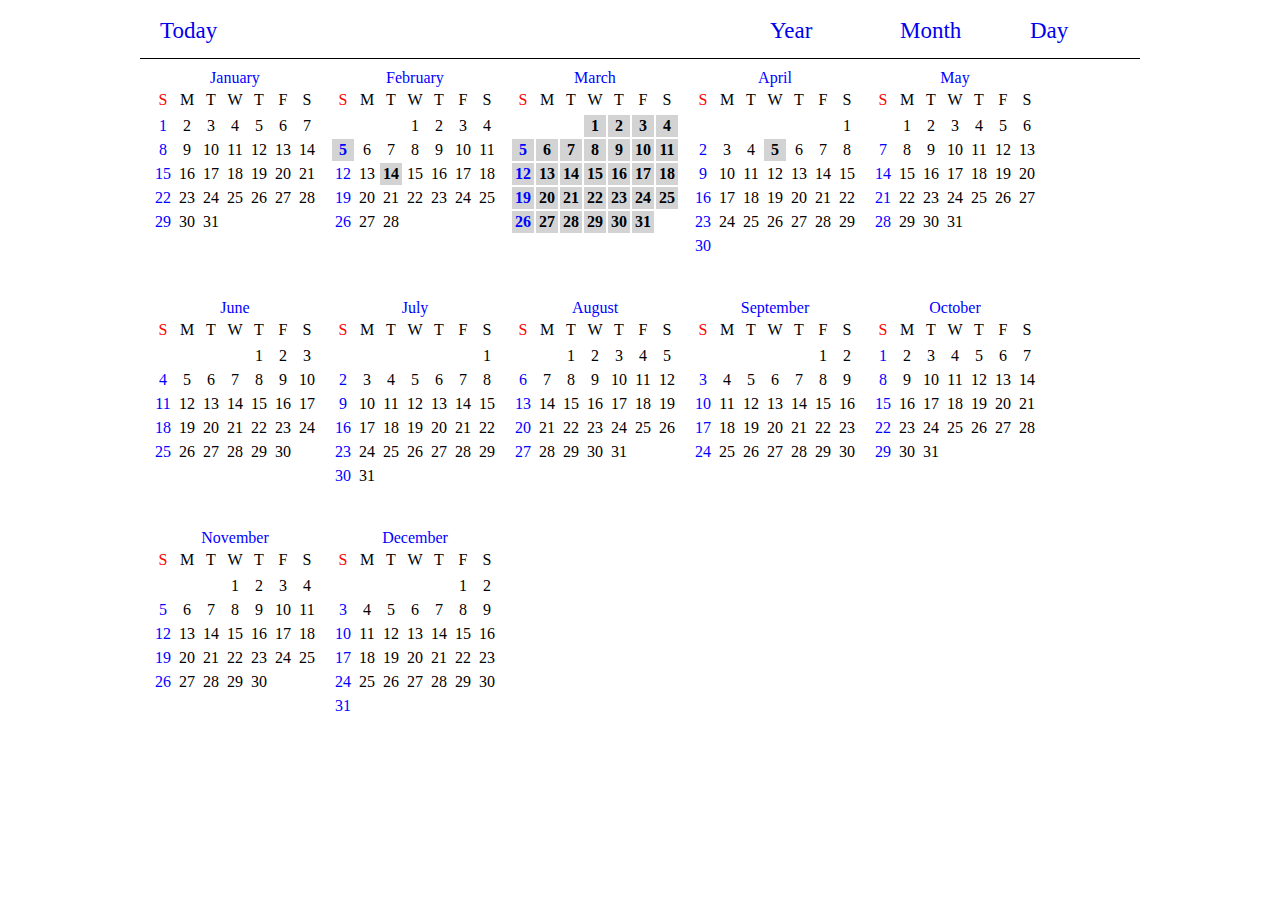
==== index.html @ 03abc913 "Add files via upload" ====
<!DOCTYPE html>
<html>
  <head>
    <meta charset="utf-8">
    <title></title>
    <script src="jquery-3.1.1.min.js"></script>
    <style media="screen">
    body{
      background-color: white;
    }
      .main{
        width: 1000px;
        height: auto;

        margin: 0 auto;
        position: relative;
      }
      .calendarBody{
        width: 170px;
        height: 230px;
        margin-left: 10px;
        float: left;
      }
      .box{

        width: 20px;
        height: 20px;;
        text-align: center;
        cursor: pointer;
      }
      .box:hover{
        background-color: lightblue;
      }
      .monthDisplay{
        color: blue;
      }
      #sunday{
        color: red;
      }
      .menus{
        width: 1000px;;
        height: 50px;
        border-bottom: 1px solid black;
        margin-bottom: 10px;

      }
      .menus li {
        float: right;
        list-style: none;
        display: inline;
        margin-left:  10px;
        width: 100px;
        cursor: pointer;
        padding: 10px;
      }
      .menus a {
        text-decoration: none;
        font-size: 23px;
      }
      .oneMonth{
        clear: both;
        width: 1000px;
        height:auto;
        text-align: center;


      }
      .box1{
        width: 100px;
        height: 100px;
        text-align: center;
        border: 1px solid darkgrey;
        cursor: pointer;
        text-align: right;
        vertical-align: 0px;
      }
      .box1:hover{
        background-color: lightblue;
      }
      .aCalendarBody{
        width: 1000px;
        height: auto;
        margin:0 auto;



      }
      .tableMonth{
          border-collapse: collapse;
          width: 1000px;
          table-layout: fixed;

      }
      .previous{
        float: left;

      }
      .previous button{
          cursor: pointer;
      }
      .next{
        float: right;

      }
      .next button{
          cursor: pointer;
      }
      .titleMonth{
        width: 500px;
        margin:0 auto;
      }
      .row0 td{
        background-color:turquoise;
        border: none;
        height: 50px;
        text-align: center;
        vertical-align: middle;
      }
      .events{

        border: 1px solid blue;

        background-color: lightblue;
        overflow: scroll;
        width: inherit;;

      }
      .aDay{
        width: 1000px;
        height: auto;
        overflow-x: hidden;
        transition: height 3s ease;


      }
      .daySchedule{
        width: inherit;
        height: auto;

      }
      .acell{
        width: 900px;
        height: 100px;
        border: 1px solid black;
      }
      .firstCell{
        width: 1000px;
        height: 45px;


      }
      .firstTd{
        vertical-align:0px;
      }
      .insideCell{
        width: inherit;
        height: 50%;
        border-bottom: 1px dashed blue;
        cursor: pointer;
        position: relative;
      }
      .insideCell:hover{
        background-color: lightblue;
      }
      .eventMakingPanel{
        position: absolute;
        top:50px;
        left:100px;
        width: 300px;
        height: 300px;
        background-color: silver;
        box-shadow: 10px 10px 5px #888888;
        color: white;
        z-index: 2;
        transition: 1s ease;
        display: none;
      }
      .arrow{
        width: 50px;
        height: 50px;
        background-color: inherit;;
        position: absolute;
        top: 100px;
        left: -10px;
        transform: rotate(45deg);

        z-index: -1;
      }
      #buttonDelete{

        position: absolute;
        top: 270px;
        left: 100px;
      }
      #buttonEdite{

        position: absolute;
        top: 270px;
        left: 170px;
      }
      #buttonCreate{

        position: absolute;
        top: 270px;
        left: 245px;
      }
      .deleteEMP{
        position: absolute;
        top: 0px;
        left: 280px;
        color: red;
        cursor: pointer;
      }
      #eventDate{
        width: inherit;
        height: auto;
      }
      .timeInputs{

        height: auto;
        display: none;
      }
      .hourInputs{
        width: auto;
        height: auto;
        margin-left: 10px;
        margin-top:10px;
        color: darkgrey;
        position: relative;
        float: left;
      }
      .minuteInputs{
        width: auto;
        height: auto;
        margin-left: 10px;
        margin-top:10px;
        color: darkgrey;

        position: relative;
        float: left;
      }
      .eventDivs{
        width: 98%;
        height: 20px;
        border: 1px solid yellow;
        background-color: orange;
        border-radius: 30px;
        color: black;
        overflow: scroll;
        text-align: center;
      }
      .daysEventDivs{
        width: 100px;
        height: 20px;
        border: 1px solid pink;
        border-radius: 30px;
        background-color: violet;
        color: black;
        overflow: scroll;
        position: absolute;
        top: 0px;
        left: 0px;
      }
      #hour{
        width: 100px;
        cursor: pointer;
      }
      #minute{
        width: 100px;
        cursor: pointer;
      }
      .hourInputs:hover #hourDropDown{
        height: 100px;

      }
      .minuteInputs:hover #minuteDropDown{
        height: 100px;

      }
      #hourDropDown{
        width: 105px;
        height: 0px;
        background-color: grey;
        position: absolute;
        top: 20px;
        left: 38px;
        overflow: scroll;
        text-align: center;
        transition: .5s ease;
      }
      #minuteDropDown{
        width: 105px;
        height: 0px;
        background-color: grey;
        position: absolute;
        top: 20px;
        left: 20px;
        overflow: scroll;
        text-align: center;
        transition: .5s ease;
      }
      .dropDownsElt{
        width: inherit;
        height: auto;


      }
      .dropDownsElt:hover{
        background-color: white;
        color: black;

      }

      .allDayDivs{
        width: 100px;
        height: 20px;
        position: absolute;
        top: 0px;
        left:0px;
        border: 1px solid pink;
        border-radius: 30px;
        background-color: yellow;
        color: black;
        overflow: scroll;
      }
      .aDayNavigation{
        width: 100px;
        height:30px;

      }
    </style>
  </head>
  <body onmousemove="mousePosition(event)" onmouseup="mouseUp(event);">

      <div class="main" >
        <div class="eventMakingPanel" id="panel" onmousedown="mouseDown(event)" onmouseup="mouseUp(event);" >
          <div class="deleteEMP">X</div>
          <div class="" style="margin-left:10px; margin-top:10px;"> <span >Even</span> | <span>reminder</span>  </div>
          <input id="myEventInput" type="text" name="" value="event" style=" margin-left:10px; width:92%; height:30px; font-size:18px;"><br> <br>
          <div id="eventDate"style="margin-left:10px;">When </div>
          <div class="timeInputs">
            <div class="hourInputs">
              From <input id="hour" type="text" name="" value="12:00am">
             <div id="hourDropDown"></div>
            </div>
            <div class="minuteInputs">
             To <input id="minute"type="text" name="" value="12:00am"> <br><br>
             <div id="minuteDropDown"></div>
            </div>
          </div>


          <button type="button" name="button" id="buttonEdite">Edite</button>
           <button type="button" name="button" id="buttonCreate">Create</button>
           <button type="button" name="button" id="buttonDelete">Delete</button>
           <div class="arrow"></div>
        </div>
        <div class="menus">
          <li style="float:left;"> <a href="#"onclick="showToday();">Today</a></li>
          <li> <a href="#" onclick="show('day')">Day</a></li>
          <li ><a href="#" onclick="show('month')">Month</a></li>
          <li ><a href="#" onclick="show('year')">Year</a></li>
        </div>
        <div class="calendar">

          <div class="calendarBody" id="0">
            <center class="monthDisplay"  id="monthDisplay0">January</center>
      <table id="ourTable" class="table0" >

        <tr > <td class="box" id="sunday">S</td class="box"><td  class="box">M</td><td class="box">T</td><td class="box">W</td><td class="box">T</td><td class="box">F</td><td class="box">S</td></tr>
        <tr class="row1"> </tr>
        <tr class="row2"> </tr>
        <tr class="row3"> </tr>
        <tr class="row4"> </tr>
        <tr class="row5"> </tr>
        <tr class="row6"> </tr>
        <tr class="row7"> </tr>
      </table>
          </div>
          <div class="calendarBody" id="1">
              <center class="monthDisplay" id="monthDisplay1">January</center>
      <table class="table1">

        <tr > <td class="box" id="sunday">S</td class="box"><td  class="box">M</td><td class="box">T</td><td class="box">W</td><td class="box">T</td><td class="box">F</td><td class="box">S</td></tr>
        <tr class="row1"> </tr>
        <tr class="row2"> </tr>
        <tr class="row3"> </tr>
        <tr class="row4"> </tr>
        <tr class="row5"> </tr>
        <tr class="row6"> </tr>
        <tr class="row7"> </tr>
      </table>
          </div>
          <div class="calendarBody" id="2">
            <center class="monthDisplay"  id="monthDisplay2">January</center>
      <table class="table2">

        <tr > <td class="box" id="sunday">S</td class="box"><td  class="box">M</td><td class="box">T</td><td class="box">W</td><td class="box">T</td><td class="box">F</td><td class="box">S</td></tr>
        <tr class="row1"> </tr>
        <tr class="row2"> </tr>
        <tr class="row3"> </tr>
        <tr class="row4"> </tr>
        <tr class="row5"> </tr>
        <tr class="row6"> </tr>
        <tr class="row7"> </tr>
      </table>
          </div>
          <div class="calendarBody" id="3">
              <center class="monthDisplay" id="monthDisplay3">January</center>
      <table class="table3">

        <tr > <td class="box" id="sunday">S</td class="box"><td  class="box">M</td><td class="box">T</td><td class="box">W</td><td class="box">T</td><td class="box">F</td><td class="box">S</td></tr>
        <tr class="row1"> </tr>
        <tr class="row2"> </tr>
        <tr class="row3"> </tr>
        <tr class="row4"> </tr>
        <tr class="row5"> </tr>
        <tr class="row6"> </tr>
        <tr class="row7"> </tr>
      </table>
          </div>
          <div class="calendarBody" id="4">
              <center class="monthDisplay" id="monthDisplay4">January</center>
      <table class="table4">

        <tr > <td class="box" id="sunday">S</td class="box"><td  class="box">M</td><td class="box">T</td><td class="box">W</td><td class="box">T</td><td class="box">F</td><td class="box">S</td></tr>
        <tr class="row1"> </tr>
        <tr class="row2"> </tr>
        <tr class="row3"> </tr>
        <tr class="row4"> </tr>
        <tr class="row5"> </tr>
        <tr class="row6"> </tr>
        <tr class="row7"> </tr>
      </table>
          </div>
          <div class="calendarBody" id="5">
              <center class="monthDisplay" id="monthDisplay5">January</center>
      <table class="table5">

        <tr > <td class="box" id="sunday">S</td class="box"><td  class="box">M</td><td class="box">T</td><td class="box">W</td><td class="box">T</td><td class="box">F</td><td class="box">S</td></tr>
        <tr class="row1"> </tr>
        <tr class="row2"> </tr>
        <tr class="row3"> </tr>
        <tr class="row4"> </tr>
        <tr class="row5"> </tr>
        <tr class="row6"> </tr>
        <tr class="row7"> </tr>
      </table>
          </div>
          <div class="calendarBody" id="6">
              <center class="monthDisplay" id="monthDisplay6">January</center>
      <table class="table6">

        <tr > <td class="box" id="sunday">S</td class="box"><td  class="box">M</td><td class="box">T</td><td class="box">W</td><td class="box">T</td><td class="box">F</td><td class="box">S</td></tr>
        <tr class="row1"> </tr>
        <tr class="row2"> </tr>
        <tr class="row3"> </tr>
        <tr class="row4"> </tr>
        <tr class="row5"> </tr>
        <tr class="row6"> </tr>
        <tr class="row7"> </tr>
      </table>
          </div>
          <div class="calendarBody" id="7">
              <center class="monthDisplay" id="monthDisplay7">January</center>
      <table class="table7">

        <tr > <td class="box" id="sunday">S</td class="box"><td  class="box">M</td><td class="box">T</td><td class="box">W</td><td class="box">T</td><td class="box">F</td><td class="box">S</td></tr>
        <tr class="row1"> </tr>
        <tr class="row2"> </tr>
        <tr class="row3"> </tr>
        <tr class="row4"> </tr>
        <tr class="row5"> </tr>
        <tr class="row6"> </tr>
        <tr class="row7"> </tr>
      </table>
          </div>
          <div class="calendarBody" id="8">
            <center class="monthDisplay" id="monthDisplay8">January</center>
      <table class="table8">

        <tr > <td class="box" id="sunday">S</td class="box"><td  class="box">M</td><td class="box">T</td><td class="box">W</td><td class="box">T</td><td class="box">F</td><td class="box">S</td></tr>
        <tr class="row1"> </tr>
        <tr class="row2"> </tr>
        <tr class="row3"> </tr>
        <tr class="row4"> </tr>
        <tr class="row5"> </tr>
        <tr class="row6"> </tr>
        <tr class="row7"> </tr>
      </table>
          </div>
          <div class="calendarBody" id="9">
              <center class="monthDisplay" id="monthDisplay9">January</center>
      <table class="table9">

        <tr > <td class="box" id="sunday">S</td class="box"><td  class="box">M</td><td class="box">T</td><td class="box">W</td><td class="box">T</td><td class="box">F</td><td class="box">S</td></tr>
        <tr class="row1"> </tr>
        <tr class="row2"> </tr>
        <tr class="row3"> </tr>
        <tr class="row4"> </tr>
        <tr class="row5"> </tr>
        <tr class="row6"> </tr>
        <tr class="row7"> </tr>
      </table>
          </div>
          <div class="calendarBody" id="10">
            <center class="monthDisplay" id="monthDisplay10">January</center>
      <table class="table10">

        <tr > <td class="box" id="sunday">S</td class="box"><td  class="box">M</td><td class="box">T</td><td class="box">W</td><td class="box">T</td><td class="box">F</td><td class="box">S</td></tr>
        <tr class="row1"> </tr>
        <tr class="row2"> </tr>
        <tr class="row3"> </tr>
        <tr class="row4"> </tr>
        <tr class="row5"> </tr>
        <tr class="row6"> </tr>
        <tr class="row7"> </tr>
      </table>
          </div>
          <div class="calendarBody" id="11">
            <center class="monthDisplay" id="monthDisplay11">December</center>
      <table class="table11">

        <tr > <td class="box" id="sunday">S</td class="box"><td  class="box">M</td><td class="box">T</td><td class="box">W</td><td class="box">T</td><td class="box">F</td><td class="box">S</td></tr>
        <tr class="row1"> </tr>
        <tr class="row2"> </tr>
        <tr class="row3"> </tr>
        <tr class="row4"> </tr>
        <tr class="row5"> </tr>
        <tr class="row6"> </tr>
        <tr class="row7"> </tr>
      </table>
          </div>
        </div>

        <div class="oneMonth">
          <table style="width:inherit;">
            <tr>
              <td><div class="previous"><button type="button" name="button"><<<</button></div> </td>
              <td><center ><h1 id="titleMonth">January <br> 2017</h1></center></td>
              <td><div class="next"><button type="button" name="button">>>></button></div></td>
            </tr>
          </table>


          <div class="aCalendarBody" id="aMonth">

      <table class="tableMonth" >

        <tr class="row0"> <td class="box1" id="sunday">S</td class="box1"><td  class="box1">M</td><td class="box1">T</td><td class="box1">W</td><td class="box1">T</td><td class="box1">F</td><td class="box1">S</td></tr>
        <tr class="row1"> </tr>
        <tr class="row2"> </tr>
        <tr class="row3"> </tr>
        <tr class="row4"> </tr>
        <tr class="row5"> </tr>
        <tr class="row6"> </tr>
        <tr class="row7"> </tr>
      </table>
          </div>
        </div>
        <div class="aDay">
          <div class="daySchedule">
            <table style="width:100%;">

              <tr>
                <td><button class="aDayNavigation" id="dayBackward"><</button></td>
                <td><center><h1 id="theDay">Wednesday</h1></center></td>
                <td><button class="aDayNavigation" id="dayForward" style="float:right;">></button></td>
              </tr>
            </table>

            <div class="firstCell" id="allDay" style="float:left; overflow:scroll; position:relative;"> </div>
            <table class="daysTable">
              <tr> <td class="firstTd">12am</td><td><div class="acell" value="12am"> <div class="insideCell" id="1200am"></div> <div class="insideCell" id="1230am"></div></div></td></tr>
              <tr> <td class="firstTd">1am</td><td><div class="acell" value="1am"> <div class="insideCell" id="100am"></div> <div class="insideCell" id="130am"></div> </div></td></tr>
              <tr> <td class="firstTd">2am</td><td><div class="acell" value="2am"> <div class="insideCell" id="200am"></div> <div class="insideCell" id="230am"></div> </div></td></tr>
              <tr> <td class="firstTd">3am</td><td><div class="acell" value="3am"> <div class="insideCell" id="300am"></div> <div class="insideCell" id="330am"></div> </div></td></tr>
              <tr> <td class="firstTd">4am</td><td><div class="acell" value="4am"> <div class="insideCell" id="400am"></div> <div class="insideCell" id="430am"></div> </div></td></tr>
              <tr> <td class="firstTd">5am</td><td><div class="acell" value="5am"> <div class="insideCell" id="500am"></div> <div class="insideCell" id="530am"></div> </div></td></tr>
              <tr> <td class="firstTd">6am</td><td><div class="acell" value="6am"> <div class="insideCell" id="600am"></div> <div class="insideCell" id="630am"></div> </div></td></tr>
              <tr> <td class="firstTd">7am</td><td><div class="acell" value="7am"> <div class="insideCell" id="700am"></div> <div class="insideCell" id="730am"></div> </div></td></tr>
              <tr> <td class="firstTd">8am</td><td><div class="acell" value="8am">  <div class="insideCell" id="800am"></div> <div class="insideCell" id="830am"></div></div></td></tr>
              <tr> <td class="firstTd">9am</td><td><div class="acell" value="9am">  <div class="insideCell" id="900am"></div> <div class="insideCell" id="930am"></div></div></td></tr>
              <tr> <td class="firstTd">10am</td><td><div class="acell" value="10am"> <div class="insideCell" id="1000am"></div> <div class="insideCell" id="1030am"></div> </div></td></tr>
              <tr> <td class="firstTd">11am</td><td><div class="acell" value="11am"> <div class="insideCell" id="1100am"></div> <div class="insideCell" id="1130am"></div> </div></td></tr>
              <tr> <td class="firstTd">12pm</td><td><div class="acell" value="12pm"> <div class="insideCell" id="1200pm"></div> <div class="insideCell" id="1230pm"></div> </div></td></tr>
              <tr> <td class="firstTd">1pm</td><td><div class="acell" value="1pm">  <div class="insideCell" id="100pm"></div> <div class="insideCell" id="130pm"></div></div></td></tr>
              <tr> <td class="firstTd">2pm</td><td><div class="acell" value="2pm"> <div class="insideCell" id="200pm"></div> <div class="insideCell" id="230pm"></div> </div></td></tr>
              <tr> <td class="firstTd">3pm</td><td><div class="acell" value="3pm"> <div class="insideCell" id="300pm"></div> <div class="insideCell" id="330pm"></div> </div></td></tr>
              <tr> <td class="firstTd">4pm</td><td><div class="acell" value="4pm"> <div class="insideCell" id="400pm"></div> <div class="insideCell" id="430pm"></div> </div></td></tr>
              <tr> <td class="firstTd">5pm</td><td><div class="acell" value="5pm"> <div class="insideCell" id="500pm"></div> <div class="insideCell" id="530pm"></div> </div></td></tr>
              <tr> <td class="firstTd">6pm</td><td><div class="acell" value="6pm"> <div class="insideCell" id="600pm"></div> <div class="insideCell" id="630pm"></div> </div></td></tr>
              <tr> <td class="firstTd">7pm</td><td><div class="acell" value="7pm"> <div class="insideCell" id="700pm"></div> <div class="insideCell" id="730pm"></div> </div></td></tr>
              <tr> <td class="firstTd">8pm</td><td><div class="acell" value="8pm"> <div class="insideCell" id="800pm"></div> <div class="insideCell" id="830pm"></div> </div></td></tr>
              <tr> <td class="firstTd">9pm</td><td><div class="acell" value="9pm"> <div class="insideCell" id="900pm"></div> <div class="insideCell" id="930pm"></div> </div></td></tr>
              <tr> <td class="firstTd">10pm</td><td><div class="acell" value="10pm"><div class="insideCell" id="1000pm"></div> <div class="insideCell" id="1030pm"></div>  </div></td></tr>
              <tr> <td class="firstTd">11pm</td><td><div class="acell" value="11pm"> <div class="insideCell" id="1100pm"></div> <div class="insideCell" id="1130pm"></div> </div></td></tr>

            </table>
          </div>
        </div>
      </div>


    <script type="text/javascript" src="calendarBrain.js">

    </script>
    <script type="text/javascript">

 function EvenAttributes(sTime,eTime,repetionY,repetionMonthly,repetionDay){
   this.starTime=sTime;
   this.EndTime=eTime;
   this.repetitionY=repetionY;
   this.repetitionDay=repetionDay;
   this.repetitionMonthly=repetionMonthly;
 }

 var myCalendar = new Set(); //just added some event
  myCalendar.add("going to sleep 1 5 2017",new EvenAttributes("12:00am","6:00am", false, false,false));
  myCalendar.add("gym at PPU 2 5 2017",new EvenAttributes("1:00am","4:00am", false,false, true));
  myCalendar.add("eat at chipolet 3 5 2017",new EvenAttributes("12:00am","6:00am", false, false,false));
  myCalendar.add("eat with Ms. Easte 1 5 2018",new EvenAttributes("12:00am","6:00am", true,false, false));
  myCalendar.add("valentine day 1 14 2017",new EvenAttributes(false,false, true, false,false));


var monthString= ["January", "February", "March", "April", "May", "June", "July", "August", "September", "October", "November", "December"];
var dayString =["Sunday","Monday","Tuesday","Wednesday","Thursday","Friday","Saturday"];
var panelTarget;
var currentsMonth;
var currentsYear;
var currentDay;
var dayEventsObject={};
var currentDayIndex;
var currentMonthIndex;
var currentYearIndex;
var today = new Date();

 function makeCalendar(theYear, theMonth, day, tableId,cName){ //cName is the className, className for different calendar
   var firstDay = new Date(theYear, theMonth, 1).getDay();
   var lastDay  = new Date(theYear, theMonth + 1, 0).getDate();
   var row=1;
   var j =1;
   var start=7;
   for(var i=1; i<=lastDay+firstDay; i++){

       if(i===0){
         $(tableId+" .row"+row).append("<td class="+cName+" id='sunday'></td>");
       }
       else if((i-1)%7===0 ){
         row++;

         $(tableId+" .row"+row ).append("<td class="+cName+"></td>");
         $($(tableId+" .row"+row )[0].lastChild).css("color","blue");


       }else {
         $(tableId+" .row"+row).append("<td class="+cName+"></td>");
       }
       $($(tableId+" .row"+row )[0].lastChild).click(function(e){ //if user click on any box inside the calendar
         if(e.target.localName ==="td"){
           $("#buttonEdite").prop('disabled', true);
           $("#buttonDelete").prop('disabled', true);
         }else{
           $("#buttonEdite").prop('disabled', false);
           $("#buttonDelete").prop('disabled', false);
         }
         var d =e.currentTarget.attributes.value;
         panelTarget =e;
         var mth = monthString[theMonth];
         if(d){
           var td = new Date(theYear, theMonth, d).getDay();
           document.getElementById("eventDate").innerHTML= " <span style='font-size:20px; color:darkgrey;'>when:   </span> "+dayString[td]+", "+ mth+ " <span style=' '>"+d+"</span> "+theYear;
           currentsYear=theYear; currentsMonth=theMonth; currentDay=d;
           console.log(monthString[theMonth],e.currentTarget.attributes.value,theYear);
           $(".timeInputs").hide();
           $(".eventMakingPanel").show();
           $(".arrow").show();

           if(e.currentTarget.offsetParent.className==="tableMonth"){

              var limitX = $("body")[0].clientWidth;
              var limitY = $("body")[0].clientHeight;
              var xp=e.clientX;
              var yp=e.clientY;

              if(xp+350 > limitX){ //this part adapts the eventMakingPanel to the screen width, so if the window size is small and hide the eventMakingPanel, it adapts its position accordingly

                 $(".eventMakingPanel").css("top",e.currentTarget.offsetTop+100);
                 $(".eventMakingPanel").css("left",e.currentTarget.offsetLeft-300);
                 $(".arrow").css("left","260px");

              }else {
                 $(".arrow").css("left","-10px");
                 $(".eventMakingPanel").css("top",e.currentTarget.offsetTop+100);
                 $(".eventMakingPanel").css("left",e.currentTarget.offsetLeft+145);
              }

           }else {
            var parentTop= $("#"+e.currentTarget.offsetParent.className.slice(5,e.currentTarget.offsetParent.className.length)+".calendarBody")[0].offsetTop;
            var parentLeft= $("#"+e.currentTarget.offsetParent.className.slice(5,e.currentTarget.offsetParent.className.length)+".calendarBody")[0].offsetLeft;
             $(".eventMakingPanel").css("top",(parentTop +e.target.offsetTop)-94);
             $(".eventMakingPanel").css("left",(parentLeft + e.target.offsetLeft)+41);
           }

         }

       });
   }

   for(var i=firstDay; i<lastDay +firstDay; i++){ //this part add values to the calendar
       $(tableId+" td")[start +i].innerHTML=j;
       $(tableId+" td")[start +i].attributes.value=j;
       var elts=EventAvailableIn(theYear,theMonth,j);
         if(cName ==="box1"){

           for(var k =0; k<elts.length; k++){
            addMonthEvent($(tableId+" td")[start +i],elts[k].title);
           }
         }
         if(cName==="box"){
           for(var k =0; k<elts.length; k++){
            //addMonthEvent($(tableId+" td")[start +i],elts[k].title);
            $($(tableId+" td")[start +i]).css("font-weight","bold");
            $($(tableId+" td")[start +i]).css("backgroundColor","lightgrey");
           }

         }
        if( new Date().getDate()===j && theMonth===new Date().getMonth() && theYear=== new Date().getFullYear()){
          if(cName ==="box"){
            $($(tableId+" td")[start +i]).css("border","1px solid red");
            $($(tableId+" td")[start +i]).css("border-radius","100px");
          }else {
              $($(tableId+" td")[start +i]).css("backgroundColor","darkgrey");
          }


        }

       j++;
   }
 }
 function deleteCalendar(tableId){ //this part delete the calendar
   $( tableId+" .row1" ).empty();
   $( tableId+" .row2" ).empty();
   $( tableId+" .row3" ).empty();
   $( tableId+" .row4" ).empty();
   $( tableId+" .row5" ).empty();
   $( tableId+" .row6" ).empty();
   $( tableId+" .row7" ).empty();
   //console.log("deleted");
 }

function putDataOnAll(){ //this part add data to each of the 12 month
  for(var i =0; i<12; i++){
    makeCalendar(2017,i,20,".table"+i,"box")
    document.getElementById("monthDisplay"+i).innerHTML=monthString[i];
  }
}
//putDataOnAll();

//a month calendar ..........................
var todayDate = new Date();
var thisMonth= todayDate.getMonth();
var thisYear=todayDate.getFullYear();
var today =todayDate.getDate();
document.getElementById("titleMonth").innerHTML=monthString[thisMonth]+"<br>"+thisYear;
makeCalendar(thisYear,thisMonth,today,".tableMonth","box1"); //put data on the month display style
$(".previous").click(function(){
  $(".eventMakingPanel").hide();
  thisMonth--;
  if(thisMonth<=-1){
    thisMonth=11;
    thisYear--;
  }
  deleteCalendar(".tableMonth");
  makeCalendar(thisYear,thisMonth,20,".tableMonth","box1");
  document.getElementById("titleMonth").innerHTML=monthString[thisMonth]+"<br>"+thisYear;
})
$(".next").click(function(){
  $(".eventMakingPanel").hide();
  thisMonth++;
  if(thisMonth>=12){
    thisMonth=0;
    thisYear++;
  }
  deleteCalendar(".tableMonth");
  makeCalendar(thisYear,thisMonth,20,".tableMonth","box1");
  document.getElementById("titleMonth").innerHTML=monthString[thisMonth]+"<br>"+thisYear;
})


$(".daysTable").click(function(e){ // clicked on the day calendar
    panelTarget=e; //to save the panel target
  if(e.target.className ==="insideCell"){ //this means that there is not elemnt in this div
    $("#buttonEdite").prop('disabled', true); //disbale the buttons to prevent the deleting of the table itself
    $("#buttonDelete").prop('disabled', true);
    $("#hour").val(e.target.id); //iam using hour as an id here
  }else{
    $("#myEventInput").val(e.target.innerHTML);//the title of the event
    $("#hour").val(e.target.offsetParent.id);
    $("#buttonEdite").prop('disabled', false);
    $("#buttonDelete").prop('disabled', false);
  }

  document.getElementById("eventDate").innerHTML= " <span style='font-size:20px; color:darkgrey;'>when:   </span> "+"dayString[td]"+", "+ "mth"+ " <span style=' '>"+"d"+"</span> "+"theYear";
  $(".eventMakingPanel").show();
  $(".timeInputs").show();
  $(".arrow").hide();

  var xp=((e.currentTarget.clientWidth)/2) -($("#panel")[0].clientWidth/2);
  var yp=e.clientY +document.body.scrollTop;
  $(".eventMakingPanel").css("top",yp);
  $(".eventMakingPanel").css("left",xp);
});


function show(x){
  $(".eventMakingPanel").hide();
  $(".aDay").hide();
  $(".oneMonth").hide();
  $(".calendar").hide();

  if(x ==="day"){
    $(".aDay").fadeIn(500);

  }
  if(x ==="month"){
    $(".oneMonth").fadeIn(500);
  }
  if(x ==="year"){
      $(".calendar").show();
  }
} //this show diffrent display, ex yearly, monthly, daily
//show("year"); // show year at the opening

$(".deleteEMP").click(function(){$(".eventMakingPanel").hide();}); //the delete button on the event making panel
$("#buttonCreate").click(function(){ // button create clicked in the event making panel
  if($(".oneMonth")[0].style.display !=="none"){ // if we are creating from  amonth dislay style
   addMonthEvent(panelTarget.currentTarget,$("#myEventInput").val());//display the event in the monthly display style
   // save the event in the calendar objects
   var thisEventTitle =$("#myEventInput").val()+" "+currentsMonth+" "+currentDay +" "+currentsYear;
   createEvent(thisEventTitle,false,false,false,false); // save the event in the calendar objects
   //.....................
   deleteADayCalendar();
   putDataOnDayCalendar();

  }
  else if($(".aDay")[0].style.display!=="none"){  // if we are creating from  day dislay style

    var id =$("#hour").val(); //id of where this event belong
    var te =$("#myEventInput").val(); //event title
    addEventToDaysDiv(id,te);
    var startTime =$("#hour").val();
    var endTime=$("#minute").val();

    createEvent(te+" "+currentMonthIndex+" "+currentDayIndex +" "+currentYearIndex,startTime,endTime,false,false,false);


  }
  else if($(".calendar")[0].style.display!=="none"){ // if we are creating from  yearly dislay style
    createEvent($("#myEventInput").val()+" "+currentsMonth+" "+currentDay +" "+currentsYear,false,false,false,false,false);
    deleteADayCalendar();
    putDataOnDayCalendar();
    $(panelTarget.target).css("font-weight","bold");
    $(panelTarget.target).css("backgroundColor","lightgrey");
  }

  $(".eventMakingPanel").hide();
  $("#myEventInput").val("");
});

$("#buttonEdite").click(function(){ //button edite click

  if($(panelTarget.target)[0].localName !=="td"){
    panelTarget.target.innerHTML=$("#myEventInput").val();
  }else {
    console.log("cannot edit an empty");
  }

   $(".eventMakingPanel").hide();
   $("#myEventInput").val("");
   deleteADayCalendar();
   putDataOnDayCalendar();

});
$("#buttonDelete").click(function(){
  var thisElt=$(panelTarget.target)[0].innerHTML+currentsMonth+" "+currentDay+" "+currentsYear;
  var thisEltS=$(panelTarget.target)[0].innerHTML+","+monthString[currentsMonth]+" "+currentDay+" "+currentsYear; //just to display month in string for alerting purposes
  if(myCalendar.delete(thisElt)){
    alert("event deleted: "+ thisEltS);
  }else {
    alert("error: could not delete "+ thisEltS);
  }

  if($(panelTarget.target)[0].localName !=="td"){
    $(panelTarget.target).remove();
  }

   $(".eventMakingPanel").hide();
   $("#myEventInput").val("");

   deleteADayCalendar();
   putDataOnDayCalendar();
});




// this part hanle the movement of the panel as you're moving it around...........................
function mousePosition(e){
  if(MouseIsDownOnPanel){ //mouse is down on event handler panel
    var mousePositionx=e.clientX;
    var mousePositiony=e.clientY;
    $("#panel").css("top",mousePositiony-$('.main').offset().top-ymp);//10 ymp
    $("#panel").css("left",mousePositionx-$('.main').offset().left-xmp);//220 xmp
    $(".arrow").hide();

  }
}
var MouseIsDownOnPanel =false;
var xmp; //x mouse position
var ymp; // y mouse position
function mouseDown(e){ //mousedown on event handler panel function
  $(".eventMakingPanel").css("transition","none"); //to make the transition go away while we are mouving the panel around
    MouseIsDownOnPanel=true;
    xmp=e.clientX - $('#panel').offset().left;
    ymp=e.clientY - $('#panel').offset().top;
}
function mouseUp(){
  MouseIsDownOnPanel=false;
  $(".eventMakingPanel").css("transition","1s ease");
}

//.......................................................

function addElementToEventMakingPanel(){
  var c=1;
  var amPm="am";
  for(var i =1; i<=24; i++){

    $("#hourDropDown").append("<div class='dropDownsElt ' onclick='changeValue(event,1)'>"+c+":00"+amPm+"</div>");
    $("#hourDropDown").append("<div class='dropDownsElt ' onclick='changeValue(event,1)'>"+c+":30"+amPm+"</div>");

    $("#minuteDropDown").append("<div class='dropDownsElt' onclick='changeValue(event,2)'>"+c+":00"+amPm+"</div>");
    $("#minuteDropDown").append("<div class='dropDownsElt ' onclick='changeValue(event,2)'>"+c+":30"+amPm+"</div>");
    c++;
    if(c===12){
      if(amPm ==="am"){
        amPm="pm";
      }else {
        amPm ="am";
      }

    }
    if(c===13){
      c=1;
    }
  }
}
function changeValue(e,id){
  if(id===2){
      $("#minute").val(e.currentTarget.innerHTML);
  }else if (id===1) {
    $("#hour").val(e.currentTarget.innerHTML);
  }

}

 function getToday(){
   var todayDate = new Date();
   var thisMonth= todayDate.getMonth();
   var thisYear=todayDate.getFullYear();
   var today =todayDate.getDate();
   var weekDay = todayDate.getDay();
   var weekDayString= dayString[weekDay];
   return {year:thisYear,month:thisMonth, date:today, weekDay:weekDay,weekDayString:weekDayString};
 }
 //getToday();
 //.............................................

 function createEvent(thisEventTitle,start,end,ry,rm,rd){

   myCalendar.add(thisEventTitle,new EvenAttributes(start,end,ry,rm,rd));


 }

 function addEventToDaysDiv(id,eventTitle){ //id looks like 12:30am ..etc
   if(id==="allDay"){ //this means that no time was specified
     if($($("#allDay"))[0].lastChild){ //if the target time have any child or event //.style!==undefined

       var lastchildPositionX=$($("#allDay"))[0].lastChild.style.left; // get its last child position
       var thisPosition =parseInt(lastchildPositionX)+105;
       $("#allDay").append("<div class='allDayDivs' style='left:"+thisPosition+"px;'>"+eventTitle+" </div>");
     }else {
         $("#allDay").append("<div class='allDayDivs' style='left:0px;'>"+eventTitle+" </div>");
     }
     return;
   }

   var index =id.indexOf(":");
   if(index!==-1){
     id =id.slice(0,index)+id.slice(index+1,id.length);
     console.log(id);
   }else {
    //id still the same
   }

   if($($("#"+id))[0].lastChild){ //if the target time have any child or event
     var lastchildPositionX=$($("#"+id))[0].lastChild.style.left; // get its last child position
     var thisPosition =parseInt(lastchildPositionX)+105;
     $("#"+id).append("<div class='daysEventDivs' style='left:"+thisPosition+"px;'>"+eventTitle+" </div>");

   }else {
       $("#"+id).append("<div class='daysEventDivs' style='left:0px;'>"+eventTitle+" </div>");

   }
 }

 function EventAvailableIn(y,m,d){

   var titles=[];
   y =parseInt(y);
   m =parseInt(m);
   d =parseInt(d);
   var keyArrays =myCalendar.getKeys();
   for(var i=0; i<keyArrays.length;i++){
     var elt  = keyArrays[i].split(" ");
     var s =elt.length;//size
     var isYearly =myCalendar.getAKey(keyArrays[i]).repetitionY; // if the particular event is yearly
     var isDaily =myCalendar.getAKey(keyArrays[i]).repetitionDay; // if the particular event is yearly
     var title='';//evventTitle
     for(var j=0; j<=elt.length-4; j++){

        if(j===elt.length-4){
          title +=elt[j];
        }else {
          title+=elt[j]+" ";//evventTitle
        }
     }
     var month=parseInt(elt[s-3]); // month
     var day  =parseInt(elt[s-2]); //day
     var year =parseInt(elt[s-1]); //year
     if((y===year ||isYearly) && month=== m && (d===day || isDaily)){

       titles.push({title:title,attributes:myCalendar.getAKey(keyArrays[i])});
     }

   }

   return titles;
 }

function addMonthEvent(location,title){
   $(location).append("<div class='eventDivs'>"+title+" </div>");
   $($(location)[0].lastChild).click(function(e){
   $("#myEventInput").val(e.currentTarget.innerHTML);

   });
 }

 $("#dayBackward").click(function(){
   var firstDay = new Date(currentYearIndex, currentMonthIndex, 1).getDate();

  currentDayIndex--;
  if(currentDayIndex<firstDay){
    currentMonthIndex--;
    var previouslastDay  = new Date(currentYearIndex, currentMonthIndex + 1, 0).getDate();
    currentDayIndex=previouslastDay;
    if(currentMonthIndex<0){
      currentYearIndex--;
      currentMonthIndex=11;
      currentDayIndex=new Date(currentYearIndex, currentMonthIndex + 1, 0).getDate();
    }
  }
  var weekDayInString= dayString[new Date(currentYearIndex, currentMonthIndex,currentDayIndex).getDay()];
  document.getElementById("theDay").innerHTML=weekDayInString+", "+monthString[currentMonthIndex]+" "+currentDayIndex+" "+currentYearIndex;
  deleteADayCalendar();
  putDataOnDayCalendar();
 });
 $("#dayForward" ).click(function(){

     var lastDay = new Date(currentYearIndex, currentMonthIndex + 1, 0).getDate()
    currentDayIndex++;
    if(currentDayIndex>lastDay){
       currentMonthIndex++;
       var nextFirstDay= new Date(currentYearIndex, currentMonthIndex, 1).getDate();
       currentDayIndex=nextFirstDay;
       if(currentMonthIndex>11){
           currentYearIndex++;
           currentMonthIndex=0;
           currentDayIndex=new Date(currentYearIndex, currentMonthIndex, 1).getDate();
       }
    }
   var weekDayInString= dayString[new Date(currentYearIndex, currentMonthIndex,currentDayIndex).getDay()];
   document.getElementById("theDay").innerHTML=weekDayInString+", "+monthString[currentMonthIndex]+" "+currentDayIndex+" "+currentYearIndex;



   deleteADayCalendar();
   putDataOnDayCalendar();
 });
 function initializeADayValues(){
   var td=getToday();
   document.getElementById("theDay").innerHTML=td.weekDayString+", "+monthString[td.month]+" "+td.date+" "+td.year ;
   currentDayIndex=td.date;
   currentYearIndex=td.year;
   currentMonthIndex=td.month;
 }
// initializeADayValues();//to initialize the value of day Display style
 function showToday(){
   if($(".oneMonth")[0].style.display !=="none"){
     var td=getToday();
     thisMonth=td.month;
     thisYear=td.year;
     deleteCalendar(".tableMonth");
     makeCalendar(thisYear,thisMonth,20,".tableMonth","box1");
     document.getElementById("titleMonth").innerHTML=monthString[thisMonth]+"<br>"+thisYear;
     $(".oneMonth").slideDown(500);
   }
   else if($(".aDay")[0].style.display !=="none"){
     initializeADayValues();

   }
   deleteADayCalendar();
   putDataOnDayCalendar();
 }

 function deleteADayCalendar(){
   $( ".insideCell").empty();
   $( "#allDay").empty();

 }

 function putDataOnDayCalendar(){
   var thisDayEvents=EventAvailableIn(currentYearIndex,currentMonthIndex,currentDayIndex);
   if(thisDayEvents.length>0){

     for(var i=0; i<thisDayEvents.length; i++){

       if(thisDayEvents[i].attributes.starTime){
         addEventToDaysDiv(thisDayEvents[i].attributes.starTime,thisDayEvents[i].title);


       }else {
         addEventToDaysDiv("allDay",thisDayEvents[i].title);
       }

     }

   }

 }

 function initialization(){
   putDataOnAll(); //this part add data to each of the 12 month
   show("year"); // show year at the opening
   addElementToEventMakingPanel();
   getToday();//get today date  References
   initializeADayValues();//to initialize the value of day Display style
 }

 initialization();

    </script>
  </body>
</html>
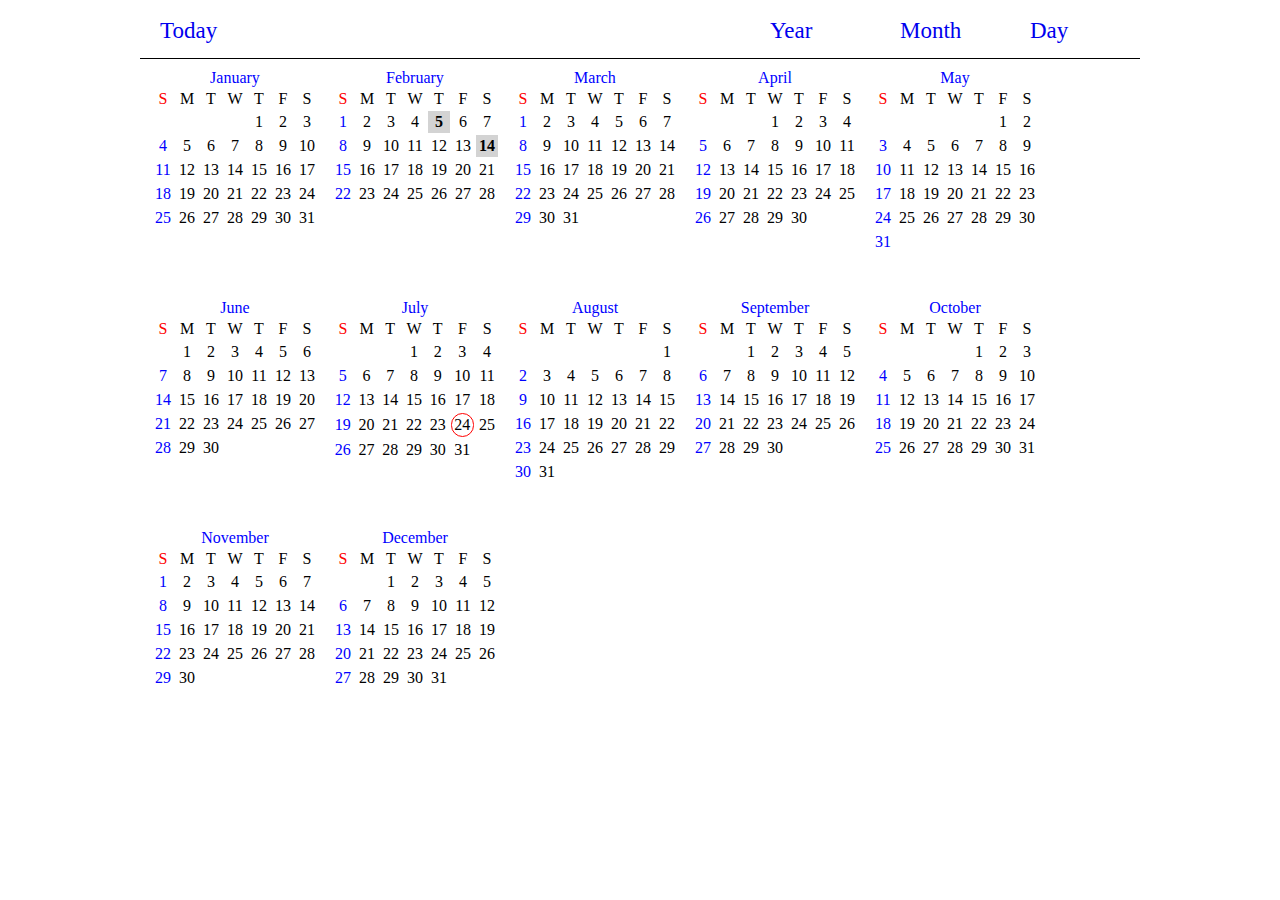
==== commit baf981ac: "Add files via upload" ====
--- a/index.html
+++ b/index.html
@@ -4,377 +4,61 @@
     <meta charset="utf-8">
     <title></title>
     <script src="jquery-3.1.1.min.js"></script>
-    <style media="screen">
-    body{
-      background-color: white;
-    }
-      .main{
-        width: 1000px;
-        height: auto;
-
-        margin: 0 auto;
-        position: relative;
-      }
-      .calendarBody{
-        width: 170px;
-        height: 230px;
-        margin-left: 10px;
-        float: left;
-      }
-      .box{
-
-        width: 20px;
-        height: 20px;;
-        text-align: center;
-        cursor: pointer;
-      }
-      .box:hover{
-        background-color: lightblue;
-      }
-      .monthDisplay{
-        color: blue;
-      }
-      #sunday{
-        color: red;
-      }
-      .menus{
-        width: 1000px;;
-        height: 50px;
-        border-bottom: 1px solid black;
-        margin-bottom: 10px;
-
-      }
-      .menus li {
-        float: right;
-        list-style: none;
-        display: inline;
-        margin-left:  10px;
-        width: 100px;
-        cursor: pointer;
-        padding: 10px;
-      }
-      .menus a {
-        text-decoration: none;
-        font-size: 23px;
-      }
-      .oneMonth{
-        clear: both;
-        width: 1000px;
-        height:auto;
-        text-align: center;
-
-
-      }
-      .box1{
-        width: 100px;
-        height: 100px;
-        text-align: center;
-        border: 1px solid darkgrey;
-        cursor: pointer;
-        text-align: right;
-        vertical-align: 0px;
-      }
-      .box1:hover{
-        background-color: lightblue;
-      }
-      .aCalendarBody{
-        width: 1000px;
-        height: auto;
-        margin:0 auto;
-
-
-
-      }
-      .tableMonth{
-          border-collapse: collapse;
-          width: 1000px;
-          table-layout: fixed;
-
-      }
-      .previous{
-        float: left;
-
-      }
-      .previous button{
-          cursor: pointer;
-      }
-      .next{
-        float: right;
-
-      }
-      .next button{
-          cursor: pointer;
-      }
-      .titleMonth{
-        width: 500px;
-        margin:0 auto;
-      }
-      .row0 td{
-        background-color:turquoise;
-        border: none;
-        height: 50px;
-        text-align: center;
-        vertical-align: middle;
-      }
-      .events{
-
-        border: 1px solid blue;
-
-        background-color: lightblue;
-        overflow: scroll;
-        width: inherit;;
-
-      }
-      .aDay{
-        width: 1000px;
-        height: auto;
-        overflow-x: hidden;
-        transition: height 3s ease;
-
-
-      }
-      .daySchedule{
-        width: inherit;
-        height: auto;
-
-      }
-      .acell{
-        width: 900px;
-        height: 100px;
-        border: 1px solid black;
-      }
-      .firstCell{
-        width: 1000px;
-        height: 45px;
-
-
-      }
-      .firstTd{
-        vertical-align:0px;
-      }
-      .insideCell{
-        width: inherit;
-        height: 50%;
-        border-bottom: 1px dashed blue;
-        cursor: pointer;
-        position: relative;
-      }
-      .insideCell:hover{
-        background-color: lightblue;
-      }
-      .eventMakingPanel{
-        position: absolute;
-        top:50px;
-        left:100px;
-        width: 300px;
-        height: 300px;
-        background-color: silver;
-        box-shadow: 10px 10px 5px #888888;
-        color: white;
-        z-index: 2;
-        transition: 1s ease;
-        display: none;
-      }
-      .arrow{
-        width: 50px;
-        height: 50px;
-        background-color: inherit;;
-        position: absolute;
-        top: 100px;
-        left: -10px;
-        transform: rotate(45deg);
-
-        z-index: -1;
-      }
-      #buttonDelete{
-
-        position: absolute;
-        top: 270px;
-        left: 100px;
-      }
-      #buttonEdite{
-
-        position: absolute;
-        top: 270px;
-        left: 170px;
-      }
-      #buttonCreate{
-
-        position: absolute;
-        top: 270px;
-        left: 245px;
-      }
-      .deleteEMP{
-        position: absolute;
-        top: 0px;
-        left: 280px;
-        color: red;
-        cursor: pointer;
-      }
-      #eventDate{
-        width: inherit;
-        height: auto;
-      }
-      .timeInputs{
-
-        height: auto;
-        display: none;
-      }
-      .hourInputs{
-        width: auto;
-        height: auto;
-        margin-left: 10px;
-        margin-top:10px;
-        color: darkgrey;
-        position: relative;
-        float: left;
-      }
-      .minuteInputs{
-        width: auto;
-        height: auto;
-        margin-left: 10px;
-        margin-top:10px;
-        color: darkgrey;
-
-        position: relative;
-        float: left;
-      }
-      .eventDivs{
-        width: 98%;
-        height: 20px;
-        border: 1px solid yellow;
-        background-color: orange;
-        border-radius: 30px;
-        color: black;
-        overflow: scroll;
-        text-align: center;
-      }
-      .daysEventDivs{
-        width: 100px;
-        height: 20px;
-        border: 1px solid pink;
-        border-radius: 30px;
-        background-color: violet;
-        color: black;
-        overflow: scroll;
-        position: absolute;
-        top: 0px;
-        left: 0px;
-      }
-      #hour{
-        width: 100px;
-        cursor: pointer;
-      }
-      #minute{
-        width: 100px;
-        cursor: pointer;
-      }
-      .hourInputs:hover #hourDropDown{
-        height: 100px;
-
-      }
-      .minuteInputs:hover #minuteDropDown{
-        height: 100px;
-
-      }
-      #hourDropDown{
-        width: 105px;
-        height: 0px;
-        background-color: grey;
-        position: absolute;
-        top: 20px;
-        left: 38px;
-        overflow: scroll;
-        text-align: center;
-        transition: .5s ease;
-      }
-      #minuteDropDown{
-        width: 105px;
-        height: 0px;
-        background-color: grey;
-        position: absolute;
-        top: 20px;
-        left: 20px;
-        overflow: scroll;
-        text-align: center;
-        transition: .5s ease;
-      }
-      .dropDownsElt{
-        width: inherit;
-        height: auto;
-
-
-      }
-      .dropDownsElt:hover{
-        background-color: white;
-        color: black;
-
-      }
-
-      .allDayDivs{
-        width: 100px;
-        height: 20px;
-        position: absolute;
-        top: 0px;
-        left:0px;
-        border: 1px solid pink;
-        border-radius: 30px;
-        background-color: yellow;
-        color: black;
-        overflow: scroll;
-      }
-      .aDayNavigation{
-        width: 100px;
-        height:30px;
-
-      }
-    </style>
+    <link rel="stylesheet" href="styling.css">
   </head>
-  <body onmousemove="mousePosition(event)" onmouseup="mouseUp(event);">
+  <body  onmousemove="mousePosition(event)" onmouseup="mouseUp(event);">
 
       <div class="main" >
+        <div id="smallInfoScreen">
+
+        </div>
+        <div id="monthEventsInfoScreen">  </div>
         <div class="eventMakingPanel" id="panel" onmousedown="mouseDown(event)" onmouseup="mouseUp(event);" >
-          <div class="deleteEMP">X</div>
-          <div class="" style="margin-left:10px; margin-top:10px;"> <span >Even</span> | <span>reminder</span>  </div>
-          <input id="myEventInput" type="text" name="" value="event" style=" margin-left:10px; width:92%; height:30px; font-size:18px;"><br> <br>
-          <div id="eventDate"style="margin-left:10px;">When </div>
-          <div class="timeInputs">
-            <div class="hourInputs">
-              From <input id="hour" type="text" name="" value="12:00am">
-             <div id="hourDropDown"></div>
+          <div class="firstDiv">
+            <div class="deleteEMP">X</div>
+            <div class="" style="margin-left:10px; margin-top:10px;"> <span >Even</span> | <span>reminder</span>  </div>
+            <input id="myEventInput" type="text" name="" value="event" style=" margin-left:10px; width:92%; height:30px; font-size:18px;"><br> <br>
+            <div id="eventDate"style="margin-left:10px;">When </div>
+            <div class="timeInputs">
+              <div class="hourInputs">
+                From <input id="time1" type="text" name="" value="12:00am">
+               <div id="time1DropDown"><div class='dropDownsElt '>none</div></div>
+              </div>
+              <div class="minuteInputs">
+               To <input id="time2"type="text" name="" value="12:00am"> <br><br>
+               <div id="time2DropDown"><div class='dropDownsElt '>none</div></div>
+              </div>
             </div>
-            <div class="minuteInputs">
-             To <input id="minute"type="text" name="" value="12:00am"> <br><br>
-             <div id="minuteDropDown"></div>
-            </div>
-          </div>
-
-
-          <button type="button" name="button" id="buttonEdite">Edite</button>
-           <button type="button" name="button" id="buttonCreate">Create</button>
-           <button type="button" name="button" id="buttonDelete">Delete</button>
+
+
+             <button type="button" name="button" id="buttonEdite">Edite</button>
+             <button type="button" name="button" id="buttonCreate">create</button>
+             <button type="button" name="button" id="buttonDelete">Delete</button>
+          </div>
+
            <div class="arrow"></div>
         </div>
+
+
         <div class="menus">
-          <li style="float:left;"> <a href="#"onclick="showToday();">Today</a></li>
-          <li> <a href="#" onclick="show('day')">Day</a></li>
-          <li ><a href="#" onclick="show('month')">Month</a></li>
-          <li ><a href="#" onclick="show('year')">Year</a></li>
+          <li style="float:left;"> <a href="#"id="today">Today</a></li>
+          <li> <a href="#"  id="day">Day</a></li>
+          <li ><a href="#"  id="month">Month</a></li>
+          <li ><a href="#"  id="year">Year</a></li>
         </div>
         <div class="calendar">
 
-          <div class="calendarBody" id="0">
+          <div class="calendarBody" id="0" >
             <center class="monthDisplay"  id="monthDisplay0">January</center>
       <table id="ourTable" class="table0" >
-
-        <tr > <td class="box" id="sunday">S</td class="box"><td  class="box">M</td><td class="box">T</td><td class="box">W</td><td class="box">T</td><td class="box">F</td><td class="box">S</td></tr>
-        <tr class="row1"> </tr>
-        <tr class="row2"> </tr>
-        <tr class="row3"> </tr>
-        <tr class="row4"> </tr>
-        <tr class="row5"> </tr>
-        <tr class="row6"> </tr>
-        <tr class="row7"> </tr>
+        <tr > <td class="box" id="sunday">S</td class="box"><td  class="box">M</td><td class="box">T</td><td class="box">W</td><td class="box">T</td><td class="box">F</td><td class="box">S</td></tr>
+        <tr class="row1"><td class="boxSunday"></td><td class="box"></td><td class="box"></td><td class="box"></td><td class="box"></td><td class="box"></td><td class="box"></td> </tr>
+        <tr class="row2"> <td class="boxSunday"></td><td class="box"></td><td class="box"></td><td class="box"></td><td class="box"></td><td class="box"></td><td class="box"></td></tr>
+        <tr class="row3"> <td class="boxSunday"></td><td class="box"></td><td class="box"></td><td class="box"></td><td class="box"></td><td class="box"></td><td class="box"></td></tr>
+        <tr class="row4"><td class="boxSunday"></td><td class="box"></td><td class="box"></td><td class="box"></td><td class="box"></td><td class="box"></td><td class="box"></td> </tr>
+        <tr class="row5"><td class="boxSunday"></td><td class="box"></td><td class="box"></td><td class="box"></td><td class="box"></td><td class="box"></td><td class="box"></td> </tr>
+        <tr class="row6"> <td class="boxSunday"></td><td class="box"></td><td class="box"></td><td class="box"></td><td class="box"></td><td class="box"></td><td class="box"></td></tr>
+
       </table>
           </div>
           <div class="calendarBody" id="1">
@@ -382,97 +66,90 @@
       <table class="table1">
 
         <tr > <td class="box" id="sunday">S</td class="box"><td  class="box">M</td><td class="box">T</td><td class="box">W</td><td class="box">T</td><td class="box">F</td><td class="box">S</td></tr>
-        <tr class="row1"> </tr>
-        <tr class="row2"> </tr>
-        <tr class="row3"> </tr>
-        <tr class="row4"> </tr>
-        <tr class="row5"> </tr>
-        <tr class="row6"> </tr>
-        <tr class="row7"> </tr>
-      </table>
+        <tr class="row1"><td class="boxSunday"></td><td class="box"></td><td class="box"></td><td class="box"></td><td class="box"></td><td class="box"></td><td class="box"></td> </tr>
+        <tr class="row2"> <td class="boxSunday"></td><td class="box"></td><td class="box"></td><td class="box"></td><td class="box"></td><td class="box"></td><td class="box"></td></tr>
+        <tr class="row3"> <td class="boxSunday"></td><td class="box"></td><td class="box"></td><td class="box"></td><td class="box"></td><td class="box"></td><td class="box"></td></tr>
+        <tr class="row4"><td class="boxSunday"></td><td class="box"></td><td class="box"></td><td class="box"></td><td class="box"></td><td class="box"></td><td class="box"></td> </tr>
+        <tr class="row5"><td class="boxSunday"></td><td class="box"></td><td class="box"></td><td class="box"></td><td class="box"></td><td class="box"></td><td class="box"></td> </tr>
+        <tr class="row6"> <td class="boxSunday"></td><td class="box"></td><td class="box"></td><td class="box"></td><td class="box"></td><td class="box"></td><td class="box"></td></tr>
+     </table>
           </div>
           <div class="calendarBody" id="2">
             <center class="monthDisplay"  id="monthDisplay2">January</center>
       <table class="table2">
 
         <tr > <td class="box" id="sunday">S</td class="box"><td  class="box">M</td><td class="box">T</td><td class="box">W</td><td class="box">T</td><td class="box">F</td><td class="box">S</td></tr>
-        <tr class="row1"> </tr>
-        <tr class="row2"> </tr>
-        <tr class="row3"> </tr>
-        <tr class="row4"> </tr>
-        <tr class="row5"> </tr>
-        <tr class="row6"> </tr>
-        <tr class="row7"> </tr>
-      </table>
+        <tr class="row1"><td class="boxSunday"></td><td class="box"></td><td class="box"></td><td class="box"></td><td class="box"></td><td class="box"></td><td class="box"></td> </tr>
+        <tr class="row2"> <td class="boxSunday"></td><td class="box"></td><td class="box"></td><td class="box"></td><td class="box"></td><td class="box"></td><td class="box"></td></tr>
+        <tr class="row3"> <td class="boxSunday"></td><td class="box"></td><td class="box"></td><td class="box"></td><td class="box"></td><td class="box"></td><td class="box"></td></tr>
+        <tr class="row4"><td class="boxSunday"></td><td class="box"></td><td class="box"></td><td class="box"></td><td class="box"></td><td class="box"></td><td class="box"></td> </tr>
+        <tr class="row5"><td class="boxSunday"></td><td class="box"></td><td class="box"></td><td class="box"></td><td class="box"></td><td class="box"></td><td class="box"></td> </tr>
+        <tr class="row6"> <td class="boxSunday"></td><td class="box"></td><td class="box"></td><td class="box"></td><td class="box"></td><td class="box"></td><td class="box"></td></tr>
+</table>
           </div>
           <div class="calendarBody" id="3">
               <center class="monthDisplay" id="monthDisplay3">January</center>
       <table class="table3">
 
         <tr > <td class="box" id="sunday">S</td class="box"><td  class="box">M</td><td class="box">T</td><td class="box">W</td><td class="box">T</td><td class="box">F</td><td class="box">S</td></tr>
-        <tr class="row1"> </tr>
-        <tr class="row2"> </tr>
-        <tr class="row3"> </tr>
-        <tr class="row4"> </tr>
-        <tr class="row5"> </tr>
-        <tr class="row6"> </tr>
-        <tr class="row7"> </tr>
-      </table>
+        <tr class="row1"><td class="boxSunday"></td><td class="box"></td><td class="box"></td><td class="box"></td><td class="box"></td><td class="box"></td><td class="box"></td> </tr>
+        <tr class="row2"> <td class="boxSunday"></td><td class="box"></td><td class="box"></td><td class="box"></td><td class="box"></td><td class="box"></td><td class="box"></td></tr>
+        <tr class="row3"> <td class="boxSunday"></td><td class="box"></td><td class="box"></td><td class="box"></td><td class="box"></td><td class="box"></td><td class="box"></td></tr>
+        <tr class="row4"><td class="boxSunday"></td><td class="box"></td><td class="box"></td><td class="box"></td><td class="box"></td><td class="box"></td><td class="box"></td> </tr>
+        <tr class="row5"><td class="boxSunday"></td><td class="box"></td><td class="box"></td><td class="box"></td><td class="box"></td><td class="box"></td><td class="box"></td> </tr>
+        <tr class="row6"> <td class="boxSunday"></td><td class="box"></td><td class="box"></td><td class="box"></td><td class="box"></td><td class="box"></td><td class="box"></td></tr>
+</table>
           </div>
           <div class="calendarBody" id="4">
               <center class="monthDisplay" id="monthDisplay4">January</center>
       <table class="table4">
 
         <tr > <td class="box" id="sunday">S</td class="box"><td  class="box">M</td><td class="box">T</td><td class="box">W</td><td class="box">T</td><td class="box">F</td><td class="box">S</td></tr>
-        <tr class="row1"> </tr>
-        <tr class="row2"> </tr>
-        <tr class="row3"> </tr>
-        <tr class="row4"> </tr>
-        <tr class="row5"> </tr>
-        <tr class="row6"> </tr>
-        <tr class="row7"> </tr>
-      </table>
+        <tr class="row1"><td class="boxSunday"></td><td class="box"></td><td class="box"></td><td class="box"></td><td class="box"></td><td class="box"></td><td class="box"></td> </tr>
+        <tr class="row2"> <td class="boxSunday"></td><td class="box"></td><td class="box"></td><td class="box"></td><td class="box"></td><td class="box"></td><td class="box"></td></tr>
+        <tr class="row3"> <td class="boxSunday"></td><td class="box"></td><td class="box"></td><td class="box"></td><td class="box"></td><td class="box"></td><td class="box"></td></tr>
+        <tr class="row4"><td class="boxSunday"></td><td class="box"></td><td class="box"></td><td class="box"></td><td class="box"></td><td class="box"></td><td class="box"></td> </tr>
+        <tr class="row5"><td class="boxSunday"></td><td class="box"></td><td class="box"></td><td class="box"></td><td class="box"></td><td class="box"></td><td class="box"></td> </tr>
+        <tr class="row6"> <td class="boxSunday"></td><td class="box"></td><td class="box"></td><td class="box"></td><td class="box"></td><td class="box"></td><td class="box"></td></tr>
+</table>
           </div>
           <div class="calendarBody" id="5">
               <center class="monthDisplay" id="monthDisplay5">January</center>
       <table class="table5">
 
         <tr > <td class="box" id="sunday">S</td class="box"><td  class="box">M</td><td class="box">T</td><td class="box">W</td><td class="box">T</td><td class="box">F</td><td class="box">S</td></tr>
-        <tr class="row1"> </tr>
-        <tr class="row2"> </tr>
-        <tr class="row3"> </tr>
-        <tr class="row4"> </tr>
-        <tr class="row5"> </tr>
-        <tr class="row6"> </tr>
-        <tr class="row7"> </tr>
-      </table>
+        <tr class="row1"><td class="boxSunday"></td><td class="box"></td><td class="box"></td><td class="box"></td><td class="box"></td><td class="box"></td><td class="box"></td> </tr>
+        <tr class="row2"> <td class="boxSunday"></td><td class="box"></td><td class="box"></td><td class="box"></td><td class="box"></td><td class="box"></td><td class="box"></td></tr>
+        <tr class="row3"> <td class="boxSunday"></td><td class="box"></td><td class="box"></td><td class="box"></td><td class="box"></td><td class="box"></td><td class="box"></td></tr>
+        <tr class="row4"><td class="boxSunday"></td><td class="box"></td><td class="box"></td><td class="box"></td><td class="box"></td><td class="box"></td><td class="box"></td> </tr>
+        <tr class="row5"><td class="boxSunday"></td><td class="box"></td><td class="box"></td><td class="box"></td><td class="box"></td><td class="box"></td><td class="box"></td> </tr>
+        <tr class="row6"> <td class="boxSunday"></td><td class="box"></td><td class="box"></td><td class="box"></td><td class="box"></td><td class="box"></td><td class="box"></td></tr>
+</table>
           </div>
           <div class="calendarBody" id="6">
               <center class="monthDisplay" id="monthDisplay6">January</center>
       <table class="table6">
 
         <tr > <td class="box" id="sunday">S</td class="box"><td  class="box">M</td><td class="box">T</td><td class="box">W</td><td class="box">T</td><td class="box">F</td><td class="box">S</td></tr>
-        <tr class="row1"> </tr>
-        <tr class="row2"> </tr>
-        <tr class="row3"> </tr>
-        <tr class="row4"> </tr>
-        <tr class="row5"> </tr>
-        <tr class="row6"> </tr>
-        <tr class="row7"> </tr>
-      </table>
+        <tr class="row1"><td class="boxSunday"></td><td class="box"></td><td class="box"></td><td class="box"></td><td class="box"></td><td class="box"></td><td class="box"></td> </tr>
+        <tr class="row2"> <td class="boxSunday"></td><td class="box"></td><td class="box"></td><td class="box"></td><td class="box"></td><td class="box"></td><td class="box"></td></tr>
+        <tr class="row3"> <td class="boxSunday"></td><td class="box"></td><td class="box"></td><td class="box"></td><td class="box"></td><td class="box"></td><td class="box"></td></tr>
+        <tr class="row4"><td class="boxSunday"></td><td class="box"></td><td class="box"></td><td class="box"></td><td class="box"></td><td class="box"></td><td class="box"></td> </tr>
+        <tr class="row5"><td class="boxSunday"></td><td class="box"></td><td class="box"></td><td class="box"></td><td class="box"></td><td class="box"></td><td class="box"></td> </tr>
+        <tr class="row6"> <td class="boxSunday"></td><td class="box"></td><td class="box"></td><td class="box"></td><td class="box"></td><td class="box"></td><td class="box"></td></tr>
+</table>
           </div>
           <div class="calendarBody" id="7">
               <center class="monthDisplay" id="monthDisplay7">January</center>
       <table class="table7">
 
         <tr > <td class="box" id="sunday">S</td class="box"><td  class="box">M</td><td class="box">T</td><td class="box">W</td><td class="box">T</td><td class="box">F</td><td class="box">S</td></tr>
-        <tr class="row1"> </tr>
-        <tr class="row2"> </tr>
-        <tr class="row3"> </tr>
-        <tr class="row4"> </tr>
-        <tr class="row5"> </tr>
-        <tr class="row6"> </tr>
-        <tr class="row7"> </tr>
+        <tr class="row1"><td class="boxSunday"></td><td class="box"></td><td class="box"></td><td class="box"></td><td class="box"></td><td class="box"></td><td class="box"></td> </tr>
+        <tr class="row2"> <td class="boxSunday"></td><td class="box"></td><td class="box"></td><td class="box"></td><td class="box"></td><td class="box"></td><td class="box"></td></tr>
+        <tr class="row3"> <td class="boxSunday"></td><td class="box"></td><td class="box"></td><td class="box"></td><td class="box"></td><td class="box"></td><td class="box"></td></tr>
+        <tr class="row4"><td class="boxSunday"></td><td class="box"></td><td class="box"></td><td class="box"></td><td class="box"></td><td class="box"></td><td class="box"></td> </tr>
+        <tr class="row5"><td class="boxSunday"></td><td class="box"></td><td class="box"></td><td class="box"></td><td class="box"></td><td class="box"></td><td class="box"></td> </tr>
+        <tr class="row6"> <td class="boxSunday"></td><td class="box"></td><td class="box"></td><td class="box"></td><td class="box"></td><td class="box"></td><td class="box"></td></tr>
       </table>
           </div>
           <div class="calendarBody" id="8">
@@ -480,27 +157,25 @@
       <table class="table8">
 
         <tr > <td class="box" id="sunday">S</td class="box"><td  class="box">M</td><td class="box">T</td><td class="box">W</td><td class="box">T</td><td class="box">F</td><td class="box">S</td></tr>
-        <tr class="row1"> </tr>
-        <tr class="row2"> </tr>
-        <tr class="row3"> </tr>
-        <tr class="row4"> </tr>
-        <tr class="row5"> </tr>
-        <tr class="row6"> </tr>
-        <tr class="row7"> </tr>
-      </table>
+        <tr class="row1"><td class="boxSunday"></td><td class="box"></td><td class="box"></td><td class="box"></td><td class="box"></td><td class="box"></td><td class="box"></td> </tr>
+        <tr class="row2"> <td class="boxSunday"></td><td class="box"></td><td class="box"></td><td class="box"></td><td class="box"></td><td class="box"></td><td class="box"></td></tr>
+        <tr class="row3"> <td class="boxSunday"></td><td class="box"></td><td class="box"></td><td class="box"></td><td class="box"></td><td class="box"></td><td class="box"></td></tr>
+        <tr class="row4"><td class="boxSunday"></td><td class="box"></td><td class="box"></td><td class="box"></td><td class="box"></td><td class="box"></td><td class="box"></td> </tr>
+        <tr class="row5"><td class="boxSunday"></td><td class="box"></td><td class="box"></td><td class="box"></td><td class="box"></td><td class="box"></td><td class="box"></td> </tr>
+        <tr class="row6"> <td class="boxSunday"></td><td class="box"></td><td class="box"></td><td class="box"></td><td class="box"></td><td class="box"></td><td class="box"></td></tr>
+     </table>
           </div>
           <div class="calendarBody" id="9">
               <center class="monthDisplay" id="monthDisplay9">January</center>
       <table class="table9">
 
         <tr > <td class="box" id="sunday">S</td class="box"><td  class="box">M</td><td class="box">T</td><td class="box">W</td><td class="box">T</td><td class="box">F</td><td class="box">S</td></tr>
-        <tr class="row1"> </tr>
-        <tr class="row2"> </tr>
-        <tr class="row3"> </tr>
-        <tr class="row4"> </tr>
-        <tr class="row5"> </tr>
-        <tr class="row6"> </tr>
-        <tr class="row7"> </tr>
+        <tr class="row1"><td class="boxSunday"></td><td class="box"></td><td class="box"></td><td class="box"></td><td class="box"></td><td class="box"></td><td class="box"></td> </tr>
+        <tr class="row2"> <td class="boxSunday"></td><td class="box"></td><td class="box"></td><td class="box"></td><td class="box"></td><td class="box"></td><td class="box"></td></tr>
+        <tr class="row3"> <td class="boxSunday"></td><td class="box"></td><td class="box"></td><td class="box"></td><td class="box"></td><td class="box"></td><td class="box"></td></tr>
+        <tr class="row4"><td class="boxSunday"></td><td class="box"></td><td class="box"></td><td class="box"></td><td class="box"></td><td class="box"></td><td class="box"></td> </tr>
+        <tr class="row5"><td class="boxSunday"></td><td class="box"></td><td class="box"></td><td class="box"></td><td class="box"></td><td class="box"></td><td class="box"></td> </tr>
+        <tr class="row6"> <td class="boxSunday"></td><td class="box"></td><td class="box"></td><td class="box"></td><td class="box"></td><td class="box"></td><td class="box"></td></tr>
       </table>
           </div>
           <div class="calendarBody" id="10">
@@ -508,32 +183,30 @@
       <table class="table10">
 
         <tr > <td class="box" id="sunday">S</td class="box"><td  class="box">M</td><td class="box">T</td><td class="box">W</td><td class="box">T</td><td class="box">F</td><td class="box">S</td></tr>
-        <tr class="row1"> </tr>
-        <tr class="row2"> </tr>
-        <tr class="row3"> </tr>
-        <tr class="row4"> </tr>
-        <tr class="row5"> </tr>
-        <tr class="row6"> </tr>
-        <tr class="row7"> </tr>
-      </table>
+        <tr class="row1"><td class="boxSunday"></td><td class="box"></td><td class="box"></td><td class="box"></td><td class="box"></td><td class="box"></td><td class="box"></td> </tr>
+        <tr class="row2"> <td class="boxSunday"></td><td class="box"></td><td class="box"></td><td class="box"></td><td class="box"></td><td class="box"></td><td class="box"></td></tr>
+        <tr class="row3"> <td class="boxSunday"></td><td class="box"></td><td class="box"></td><td class="box"></td><td class="box"></td><td class="box"></td><td class="box"></td></tr>
+        <tr class="row4"><td class="boxSunday"></td><td class="box"></td><td class="box"></td><td class="box"></td><td class="box"></td><td class="box"></td><td class="box"></td> </tr>
+        <tr class="row5"><td class="boxSunday"></td><td class="box"></td><td class="box"></td><td class="box"></td><td class="box"></td><td class="box"></td><td class="box"></td> </tr>
+        <tr class="row6"> <td class="boxSunday"></td><td class="box"></td><td class="box"></td><td class="box"></td><td class="box"></td><td class="box"></td><td class="box"></td></tr>
+     </table>
           </div>
           <div class="calendarBody" id="11">
             <center class="monthDisplay" id="monthDisplay11">December</center>
       <table class="table11">
 
         <tr > <td class="box" id="sunday">S</td class="box"><td  class="box">M</td><td class="box">T</td><td class="box">W</td><td class="box">T</td><td class="box">F</td><td class="box">S</td></tr>
-        <tr class="row1"> </tr>
-        <tr class="row2"> </tr>
-        <tr class="row3"> </tr>
-        <tr class="row4"> </tr>
-        <tr class="row5"> </tr>
-        <tr class="row6"> </tr>
-        <tr class="row7"> </tr>
+        <tr class="row1"><td class="boxSunday"></td><td class="box"></td><td class="box"></td><td class="box"></td><td class="box"></td><td class="box"></td><td class="box"></td> </tr>
+        <tr class="row2"> <td class="boxSunday"></td><td class="box"></td><td class="box"></td><td class="box"></td><td class="box"></td><td class="box"></td><td class="box"></td></tr>
+        <tr class="row3"> <td class="boxSunday"></td><td class="box"></td><td class="box"></td><td class="box"></td><td class="box"></td><td class="box"></td><td class="box"></td></tr>
+        <tr class="row4"><td class="boxSunday"></td><td class="box"></td><td class="box"></td><td class="box"></td><td class="box"></td><td class="box"></td><td class="box"></td> </tr>
+        <tr class="row5"><td class="boxSunday"></td><td class="box"></td><td class="box"></td><td class="box"></td><td class="box"></td><td class="box"></td><td class="box"></td> </tr>
+        <tr class="row6"> <td class="boxSunday"></td><td class="box"></td><td class="box"></td><td class="box"></td><td class="box"></td><td class="box"></td><td class="box"></td></tr>
       </table>
           </div>
         </div>
 
-        <div class="oneMonth">
+        <div class="oneMonth" >
           <table style="width:inherit;">
             <tr>
               <td><div class="previous"><button type="button" name="button"><<<</button></div> </td>
@@ -548,273 +221,196 @@
       <table class="tableMonth" >
 
         <tr class="row0"> <td class="box1" id="sunday">S</td class="box1"><td  class="box1">M</td><td class="box1">T</td><td class="box1">W</td><td class="box1">T</td><td class="box1">F</td><td class="box1">S</td></tr>
-        <tr class="row1"> </tr>
-        <tr class="row2"> </tr>
-        <tr class="row3"> </tr>
-        <tr class="row4"> </tr>
-        <tr class="row5"> </tr>
-        <tr class="row6"> </tr>
-        <tr class="row7"> </tr>
-      </table>
+        <tr class="row1"><td class="box1Sunday"></td><td class="box1"></td><td class="box1"></td><td class="box1"></td><td class="box1"></td><td class="box1"></td><td class="box1"></td> </tr>
+        <tr class="row2"> <td class="box1Sunday"></td><td class="box1"></td><td class="box1"></td><td class="box1"></td><td class="box1"></td><td class="box1"></td><td class="box1"></td></tr>
+        <tr class="row3"> <td class="box1Sunday"></td><td class="box1"></td><td class="box1"></td><td class="box1"></td><td class="box1"></td><td class="box1"></td><td class="box1"></td></tr>
+        <tr class="row4"><td class="box1Sunday"></td><td class="box1"></td><td class="box1"></td><td class="box1"></td><td class="box1"></td><td class="box1"></td><td class="box1"></td></tr>
+        <tr class="row5"><td class="box1Sunday"></td><td class="box1"></td><td class="box1"></td><td class="box1"></td><td class="box1"></td><td class="box1"></td><td class="box1"></td></tr>
+        <tr class="row6"> <td class="box1Sunday"></td><td class="box1"></td><td class="box1"></td><td class="box1"></td><td class="box1"></td><td class="box1"></td><td class="box1"></td></tr>
+          </table>
           </div>
         </div>
-        <div class="aDay">
+        <div class="aDay" >
           <div class="daySchedule">
             <table style="width:100%;">
 
               <tr>
-                <td><button class="aDayNavigation" id="dayBackward"><</button></td>
+                <td><button class="aDayNavigation" id="dayBackward" ><</button></td>
                 <td><center><h1 id="theDay">Wednesday</h1></center></td>
-                <td><button class="aDayNavigation" id="dayForward" style="float:right;">></button></td>
+                <td><button class="aDayNavigation" id="dayForward" style="float:right;" >></button></td>
               </tr>
             </table>
 
             <div class="firstCell" id="allDay" style="float:left; overflow:scroll; position:relative;"> </div>
-            <table class="daysTable">
-              <tr> <td class="firstTd">12am</td><td><div class="acell" value="12am"> <div class="insideCell" id="1200am"></div> <div class="insideCell" id="1230am"></div></div></td></tr>
-              <tr> <td class="firstTd">1am</td><td><div class="acell" value="1am"> <div class="insideCell" id="100am"></div> <div class="insideCell" id="130am"></div> </div></td></tr>
-              <tr> <td class="firstTd">2am</td><td><div class="acell" value="2am"> <div class="insideCell" id="200am"></div> <div class="insideCell" id="230am"></div> </div></td></tr>
-              <tr> <td class="firstTd">3am</td><td><div class="acell" value="3am"> <div class="insideCell" id="300am"></div> <div class="insideCell" id="330am"></div> </div></td></tr>
-              <tr> <td class="firstTd">4am</td><td><div class="acell" value="4am"> <div class="insideCell" id="400am"></div> <div class="insideCell" id="430am"></div> </div></td></tr>
-              <tr> <td class="firstTd">5am</td><td><div class="acell" value="5am"> <div class="insideCell" id="500am"></div> <div class="insideCell" id="530am"></div> </div></td></tr>
-              <tr> <td class="firstTd">6am</td><td><div class="acell" value="6am"> <div class="insideCell" id="600am"></div> <div class="insideCell" id="630am"></div> </div></td></tr>
-              <tr> <td class="firstTd">7am</td><td><div class="acell" value="7am"> <div class="insideCell" id="700am"></div> <div class="insideCell" id="730am"></div> </div></td></tr>
-              <tr> <td class="firstTd">8am</td><td><div class="acell" value="8am">  <div class="insideCell" id="800am"></div> <div class="insideCell" id="830am"></div></div></td></tr>
-              <tr> <td class="firstTd">9am</td><td><div class="acell" value="9am">  <div class="insideCell" id="900am"></div> <div class="insideCell" id="930am"></div></div></td></tr>
-              <tr> <td class="firstTd">10am</td><td><div class="acell" value="10am"> <div class="insideCell" id="1000am"></div> <div class="insideCell" id="1030am"></div> </div></td></tr>
-              <tr> <td class="firstTd">11am</td><td><div class="acell" value="11am"> <div class="insideCell" id="1100am"></div> <div class="insideCell" id="1130am"></div> </div></td></tr>
-              <tr> <td class="firstTd">12pm</td><td><div class="acell" value="12pm"> <div class="insideCell" id="1200pm"></div> <div class="insideCell" id="1230pm"></div> </div></td></tr>
-              <tr> <td class="firstTd">1pm</td><td><div class="acell" value="1pm">  <div class="insideCell" id="100pm"></div> <div class="insideCell" id="130pm"></div></div></td></tr>
-              <tr> <td class="firstTd">2pm</td><td><div class="acell" value="2pm"> <div class="insideCell" id="200pm"></div> <div class="insideCell" id="230pm"></div> </div></td></tr>
-              <tr> <td class="firstTd">3pm</td><td><div class="acell" value="3pm"> <div class="insideCell" id="300pm"></div> <div class="insideCell" id="330pm"></div> </div></td></tr>
-              <tr> <td class="firstTd">4pm</td><td><div class="acell" value="4pm"> <div class="insideCell" id="400pm"></div> <div class="insideCell" id="430pm"></div> </div></td></tr>
-              <tr> <td class="firstTd">5pm</td><td><div class="acell" value="5pm"> <div class="insideCell" id="500pm"></div> <div class="insideCell" id="530pm"></div> </div></td></tr>
-              <tr> <td class="firstTd">6pm</td><td><div class="acell" value="6pm"> <div class="insideCell" id="600pm"></div> <div class="insideCell" id="630pm"></div> </div></td></tr>
-              <tr> <td class="firstTd">7pm</td><td><div class="acell" value="7pm"> <div class="insideCell" id="700pm"></div> <div class="insideCell" id="730pm"></div> </div></td></tr>
-              <tr> <td class="firstTd">8pm</td><td><div class="acell" value="8pm"> <div class="insideCell" id="800pm"></div> <div class="insideCell" id="830pm"></div> </div></td></tr>
-              <tr> <td class="firstTd">9pm</td><td><div class="acell" value="9pm"> <div class="insideCell" id="900pm"></div> <div class="insideCell" id="930pm"></div> </div></td></tr>
-              <tr> <td class="firstTd">10pm</td><td><div class="acell" value="10pm"><div class="insideCell" id="1000pm"></div> <div class="insideCell" id="1030pm"></div>  </div></td></tr>
-              <tr> <td class="firstTd">11pm</td><td><div class="acell" value="11pm"> <div class="insideCell" id="1100pm"></div> <div class="insideCell" id="1130pm"></div> </div></td></tr>
-
-            </table>
+            <div class="dayTimes">
+              <table class="daysTable">
+                <tr> <td class="firstTd">12am</td><td><div class="acell" value="12am"> <div class="insideCell" id="1200am"></div> <div class="insideCell" id="1230am"></div></div></td></tr>
+                <tr> <td class="firstTd">1am</td><td><div class="acell" value="1am"> <div class="insideCell" id="100am"></div> <div class="insideCell" id="130am"></div> </div></td></tr>
+                <tr> <td class="firstTd">2am</td><td><div class="acell" value="2am"> <div class="insideCell" id="200am"></div> <div class="insideCell" id="230am"></div> </div></td></tr>
+                <tr> <td class="firstTd">3am</td><td><div class="acell" value="3am"> <div class="insideCell" id="300am"></div> <div class="insideCell" id="330am"></div> </div></td></tr>
+                <tr> <td class="firstTd">4am</td><td><div class="acell" value="4am"> <div class="insideCell" id="400am"></div> <div class="insideCell" id="430am"></div> </div></td></tr>
+                <tr> <td class="firstTd">5am</td><td><div class="acell" value="5am"> <div class="insideCell" id="500am"></div> <div class="insideCell" id="530am"></div> </div></td></tr>
+                <tr> <td class="firstTd">6am</td><td><div class="acell" value="6am"> <div class="insideCell" id="600am"></div> <div class="insideCell" id="630am"></div> </div></td></tr>
+                <tr> <td class="firstTd">7am</td><td><div class="acell" value="7am"> <div class="insideCell" id="700am"></div> <div class="insideCell" id="730am"></div> </div></td></tr>
+                <tr> <td class="firstTd">8am</td><td><div class="acell" value="8am">  <div class="insideCell" id="800am"></div> <div class="insideCell" id="830am"></div></div></td></tr>
+                <tr> <td class="firstTd">9am</td><td><div class="acell" value="9am">  <div class="insideCell" id="900am"></div> <div class="insideCell" id="930am"></div></div></td></tr>
+                <tr> <td class="firstTd">10am</td><td><div class="acell" value="10am"> <div class="insideCell" id="1000am"></div> <div class="insideCell" id="1030am"></div> </div></td></tr>
+                <tr> <td class="firstTd">11am</td><td><div class="acell" value="11am"> <div class="insideCell" id="1100am"></div> <div class="insideCell" id="1130am"></div> </div></td></tr>
+                <tr> <td class="firstTd">12pm</td><td><div class="acell" value="12pm"> <div class="insideCell" id="1200pm"></div> <div class="insideCell" id="1230pm"></div> </div></td></tr>
+                <tr> <td class="firstTd">1pm</td><td><div class="acell" value="1pm">  <div class="insideCell" id="100pm"></div> <div class="insideCell" id="130pm"></div></div></td></tr>
+                <tr> <td class="firstTd">2pm</td><td><div class="acell" value="2pm"> <div class="insideCell" id="200pm"></div> <div class="insideCell" id="230pm"></div> </div></td></tr>
+                <tr> <td class="firstTd">3pm</td><td><div class="acell" value="3pm"> <div class="insideCell" id="300pm"></div> <div class="insideCell" id="330pm"></div> </div></td></tr>
+                <tr> <td class="firstTd">4pm</td><td><div class="acell" value="4pm"> <div class="insideCell" id="400pm"></div> <div class="insideCell" id="430pm"></div> </div></td></tr>
+                <tr> <td class="firstTd">5pm</td><td><div class="acell" value="5pm"> <div class="insideCell" id="500pm"></div> <div class="insideCell" id="530pm"></div> </div></td></tr>
+                <tr> <td class="firstTd">6pm</td><td><div class="acell" value="6pm"> <div class="insideCell" id="600pm"></div> <div class="insideCell" id="630pm"></div> </div></td></tr>
+                <tr> <td class="firstTd">7pm</td><td><div class="acell" value="7pm"> <div class="insideCell" id="700pm"></div> <div class="insideCell" id="730pm"></div> </div></td></tr>
+                <tr> <td class="firstTd">8pm</td><td><div class="acell" value="8pm"> <div class="insideCell" id="800pm"></div> <div class="insideCell" id="830pm"></div> </div></td></tr>
+                <tr> <td class="firstTd">9pm</td><td><div class="acell" value="9pm"> <div class="insideCell" id="900pm"></div> <div class="insideCell" id="930pm"></div> </div></td></tr>
+                <tr> <td class="firstTd">10pm</td><td><div class="acell" value="10pm"><div class="insideCell" id="1000pm"></div> <div class="insideCell" id="1030pm"></div>  </div></td></tr>
+                <tr> <td class="firstTd">11pm</td><td><div class="acell" value="11pm"> <div class="insideCell" id="1100pm"></div> <div class="insideCell" id="1130pm"></div> </div></td></tr>
+
+              </table>
+            </div>
+
           </div>
         </div>
       </div>
 
 
-    <script type="text/javascript" src="calendarBrain.js">
-
-    </script>
+    <script type="text/javascript" src="calendarDataStructure.js"> </script>
+    <script type="text/javascript" src="calendar.js"> </script>
     <script type="text/javascript">
-
- function EvenAttributes(sTime,eTime,repetionY,repetionMonthly,repetionDay){
-   this.starTime=sTime;
-   this.EndTime=eTime;
-   this.repetitionY=repetionY;
-   this.repetitionDay=repetionDay;
-   this.repetitionMonthly=repetionMonthly;
- }
-
- var myCalendar = new Set(); //just added some event
-  myCalendar.add("going to sleep 1 5 2017",new EvenAttributes("12:00am","6:00am", false, false,false));
-  myCalendar.add("gym at PPU 2 5 2017",new EvenAttributes("1:00am","4:00am", false,false, true));
-  myCalendar.add("eat at chipolet 3 5 2017",new EvenAttributes("12:00am","6:00am", false, false,false));
-  myCalendar.add("eat with Ms. Easte 1 5 2018",new EvenAttributes("12:00am","6:00am", true,false, false));
-  myCalendar.add("valentine day 1 14 2017",new EvenAttributes(false,false, true, false,false));
-
-
-var monthString= ["January", "February", "March", "April", "May", "June", "July", "August", "September", "October", "November", "December"];
-var dayString =["Sunday","Monday","Tuesday","Wednesday","Thursday","Friday","Saturday"];
-var panelTarget;
-var currentsMonth;
-var currentsYear;
-var currentDay;
-var dayEventsObject={};
-var currentDayIndex;
-var currentMonthIndex;
-var currentYearIndex;
-var today = new Date();
-
- function makeCalendar(theYear, theMonth, day, tableId,cName){ //cName is the className, className for different calendar
-   var firstDay = new Date(theYear, theMonth, 1).getDay();
-   var lastDay  = new Date(theYear, theMonth + 1, 0).getDate();
-   var row=1;
-   var j =1;
-   var start=7;
-   for(var i=1; i<=lastDay+firstDay; i++){
-
-       if(i===0){
-         $(tableId+" .row"+row).append("<td class="+cName+" id='sunday'></td>");
-       }
-       else if((i-1)%7===0 ){
-         row++;
-
-         $(tableId+" .row"+row ).append("<td class="+cName+"></td>");
-         $($(tableId+" .row"+row )[0].lastChild).css("color","blue");
-
-
-       }else {
-         $(tableId+" .row"+row).append("<td class="+cName+"></td>");
-       }
-       $($(tableId+" .row"+row )[0].lastChild).click(function(e){ //if user click on any box inside the calendar
-         if(e.target.localName ==="td"){
-           $("#buttonEdite").prop('disabled', true);
-           $("#buttonDelete").prop('disabled', true);
-         }else{
-           $("#buttonEdite").prop('disabled', false);
-           $("#buttonDelete").prop('disabled', false);
-         }
-         var d =e.currentTarget.attributes.value;
-         panelTarget =e;
-         var mth = monthString[theMonth];
-         if(d){
-           var td = new Date(theYear, theMonth, d).getDay();
-           document.getElementById("eventDate").innerHTML= " <span style='font-size:20px; color:darkgrey;'>when:   </span> "+dayString[td]+", "+ mth+ " <span style=' '>"+d+"</span> "+theYear;
-           currentsYear=theYear; currentsMonth=theMonth; currentDay=d;
-           console.log(monthString[theMonth],e.currentTarget.attributes.value,theYear);
-           $(".timeInputs").hide();
-           $(".eventMakingPanel").show();
-           $(".arrow").show();
-
-           if(e.currentTarget.offsetParent.className==="tableMonth"){
-
-              var limitX = $("body")[0].clientWidth;
-              var limitY = $("body")[0].clientHeight;
-              var xp=e.clientX;
-              var yp=e.clientY;
-
-              if(xp+350 > limitX){ //this part adapts the eventMakingPanel to the screen width, so if the window size is small and hide the eventMakingPanel, it adapts its position accordingly
-
-                 $(".eventMakingPanel").css("top",e.currentTarget.offsetTop+100);
-                 $(".eventMakingPanel").css("left",e.currentTarget.offsetLeft-300);
-                 $(".arrow").css("left","260px");
-
-              }else {
-                 $(".arrow").css("left","-10px");
-                 $(".eventMakingPanel").css("top",e.currentTarget.offsetTop+100);
-                 $(".eventMakingPanel").css("left",e.currentTarget.offsetLeft+145);
-              }
-
-           }else {
-            var parentTop= $("#"+e.currentTarget.offsetParent.className.slice(5,e.currentTarget.offsetParent.className.length)+".calendarBody")[0].offsetTop;
-            var parentLeft= $("#"+e.currentTarget.offsetParent.className.slice(5,e.currentTarget.offsetParent.className.length)+".calendarBody")[0].offsetLeft;
-             $(".eventMakingPanel").css("top",(parentTop +e.target.offsetTop)-94);
-             $(".eventMakingPanel").css("left",(parentLeft + e.target.offsetLeft)+41);
-           }
-
-         }
-
-       });
-   }
-
-   for(var i=firstDay; i<lastDay +firstDay; i++){ //this part add values to the calendar
-       $(tableId+" td")[start +i].innerHTML=j;
-       $(tableId+" td")[start +i].attributes.value=j;
-       var elts=EventAvailableIn(theYear,theMonth,j);
-         if(cName ==="box1"){
-
-           for(var k =0; k<elts.length; k++){
-            addMonthEvent($(tableId+" td")[start +i],elts[k].title);
-           }
-         }
-         if(cName==="box"){
-           for(var k =0; k<elts.length; k++){
-            //addMonthEvent($(tableId+" td")[start +i],elts[k].title);
-            $($(tableId+" td")[start +i]).css("font-weight","bold");
-            $($(tableId+" td")[start +i]).css("backgroundColor","lightgrey");
-           }
-
-         }
-        if( new Date().getDate()===j && theMonth===new Date().getMonth() && theYear=== new Date().getFullYear()){
-          if(cName ==="box"){
-            $($(tableId+" td")[start +i]).css("border","1px solid red");
-            $($(tableId+" td")[start +i]).css("border-radius","100px");
-          }else {
-              $($(tableId+" td")[start +i]).css("backgroundColor","darkgrey");
+    $("body").click(function(e){
+      if(e.target.className!=="meif" && e.target.className!=="eventDivsExtra" ){
+        //console.log(e.target.className);
+        $("#monthEventsInfoScreen").hide();
+      }
+    });
+    $(".deleteEMP").click(function(){$(".eventMakingPanel").hide();
+    $("#monthEventsInfoScreen").hide();
+  });
+$("#myEventInput").click(function(){
+  if($(this).val()==="Please enter a title"){
+    $(this).val("");
+  }
+})
+$("#day").click(function(){
+  calendar.changeCurrentViewTo("day");
+});
+$("#year").click(function(){
+  calendar.changeCurrentViewTo("year");
+});
+$("#month").click(function(){
+  calendar.changeCurrentViewTo("month");
+});
+$(".previous").click(function(){
+   $(".eventMakingPanel").hide();
+  calendar.monthChangeCurrentMonth("-");
+  initializeMonthOnHoverProperties();
+});
+$(".next").click(function(){
+   $(".eventMakingPanel").hide();
+  calendar.monthChangeCurrentMonth("+");
+  initializeMonthOnHoverProperties();
+});
+$("#dayBackward").click(function(){
+  $(".eventMakingPanel").hide();
+  calendar.emptyCalendar(".aDay");
+  calendar.dayChangeCurrentDay('-');
+});
+$("#dayForward").click(function(){
+  $(".eventMakingPanel").hide();
+  calendar.emptyCalendar(".aDay");
+  calendar.dayChangeCurrentDay('+');
+});
+$("#today").click(function(){
+  $(".eventMakingPanel").hide();
+  if($(".oneMonth")[0].style.display !=="none"){
+    calendar.showToday("month");
+    initializeMonthOnHoverProperties();
+  }else if ($(".aDay")[0].style.display!=="none") {
+    calendar.emptyCalendar(".aDay");
+    calendar.showToday("day");
+  }
+
+});
+$("#buttonDelete").click(function(){
+
+  calendar.deleteEvent($("#myEventInput").val());
+  $(".eventMakingPanel").hide();
+  $("#monthEventsInfoScreen").hide();
+});
+$("#buttonEdite").click(function(e){
+  alert("this has not been implemented yet");
+})
+$("#buttonCreate").click(function(){
+  if($("#myEventInput").val() ==="Please enter a title" ||$("#myEventInput").val().trim().length<1){
+    alert("please enter a title");
+  }else{
+    var value =$("#time1").val();
+    calendar.specialUpdate("time1",value); //in case user change time before pressing button create
+    var value =$("#time2").val();
+    calendar.specialUpdate("time2",value);
+    calendar.attachEvent($("#myEventInput").val());
+    $(".eventMakingPanel").hide();
+    $("#monthEventsInfoScreen").hide();
+  }
+
+});
+$(".aDay td").click(function(e){
+
+  calendar.updatePanel(e,"daily");
+
+});
+$("#allDay").click(function(e){
+
+  calendar.updatePanel(e,"daily");
+
+});
+
+calendar.addListener("monthEventListener",function(location,TheEvent){
+
+  var ThisTitle=TheEvent.attributes.title;
+
+   var es=calendar.getEventsAvailableIn(TheEvent.attributes.year,TheEvent.attributes.month,TheEvent.attributes.day);
+   var numOfChildreenHere=$($(location)[0]).children().length;
+   if(numOfChildreenHere===3){
+     $(location).append("<div class='eventDivsExtra'>"+"+1 more"+" </div>");
+     $($(location)[0].lastChild).click(function(e){
+         $("#monthEventsInfoScreen").empty();
+          for(var i =3; i<es.length; i++){
+             $("#monthEventsInfoScreen").append("<div class='meif' value="+es[i].id+" >"+  es[i].attributes.title   +"</div>");
+
           }
 
-
-        }
-
-       j++;
-   }
- }
- function deleteCalendar(tableId){ //this part delete the calendar
-   $( tableId+" .row1" ).empty();
-   $( tableId+" .row2" ).empty();
-   $( tableId+" .row3" ).empty();
-   $( tableId+" .row4" ).empty();
-   $( tableId+" .row5" ).empty();
-   $( tableId+" .row6" ).empty();
-   $( tableId+" .row7" ).empty();
-   //console.log("deleted");
- }
-
-function putDataOnAll(){ //this part add data to each of the 12 month
-  for(var i =0; i<12; i++){
-    makeCalendar(2017,i,20,".table"+i,"box")
-    document.getElementById("monthDisplay"+i).innerHTML=monthString[i];
-  }
-}
-//putDataOnAll();
-
-//a month calendar ..........................
-var todayDate = new Date();
-var thisMonth= todayDate.getMonth();
-var thisYear=todayDate.getFullYear();
-var today =todayDate.getDate();
-document.getElementById("titleMonth").innerHTML=monthString[thisMonth]+"<br>"+thisYear;
-makeCalendar(thisYear,thisMonth,today,".tableMonth","box1"); //put data on the month display style
-$(".previous").click(function(){
-  $(".eventMakingPanel").hide();
-  thisMonth--;
-  if(thisMonth<=-1){
-    thisMonth=11;
-    thisYear--;
-  }
-  deleteCalendar(".tableMonth");
-  makeCalendar(thisYear,thisMonth,20,".tableMonth","box1");
-  document.getElementById("titleMonth").innerHTML=monthString[thisMonth]+"<br>"+thisYear;
-})
-$(".next").click(function(){
-  $(".eventMakingPanel").hide();
-  thisMonth++;
-  if(thisMonth>=12){
-    thisMonth=0;
-    thisYear++;
-  }
-  deleteCalendar(".tableMonth");
-  makeCalendar(thisYear,thisMonth,20,".tableMonth","box1");
-  document.getElementById("titleMonth").innerHTML=monthString[thisMonth]+"<br>"+thisYear;
-})
-
-
-$(".daysTable").click(function(e){ // clicked on the day calendar
-    panelTarget=e; //to save the panel target
-  if(e.target.className ==="insideCell"){ //this means that there is not elemnt in this div
-    $("#buttonEdite").prop('disabled', true); //disbale the buttons to prevent the deleting of the table itself
-    $("#buttonDelete").prop('disabled', true);
-    $("#hour").val(e.target.id); //iam using hour as an id here
-  }else{
-    $("#myEventInput").val(e.target.innerHTML);//the title of the event
-    $("#hour").val(e.target.offsetParent.id);
-    $("#buttonEdite").prop('disabled', false);
-    $("#buttonDelete").prop('disabled', false);
-  }
-
-  document.getElementById("eventDate").innerHTML= " <span style='font-size:20px; color:darkgrey;'>when:   </span> "+"dayString[td]"+", "+ "mth"+ " <span style=' '>"+"d"+"</span> "+"theYear";
-  $(".eventMakingPanel").show();
-  $(".timeInputs").show();
-  $(".arrow").hide();
-
-  var xp=((e.currentTarget.clientWidth)/2) -($("#panel")[0].clientWidth/2);
-  var yp=e.clientY +document.body.scrollTop;
-  $(".eventMakingPanel").css("top",yp);
-  $(".eventMakingPanel").css("left",xp);
-});
-
-
-function show(x){
+          $("#monthEventsInfoScreen").show();
+          $("#monthEventsInfoScreen").css("top",e.currentTarget.offsetTop+20);
+          $("#monthEventsInfoScreen").css("left",e.currentTarget.offsetLeft-7);
+
+     });
+   }else if (numOfChildreenHere>3) {
+     $($(location)[0].lastChild).text("+"+(es.length-3)+" more");
+
+   }
+   else {
+     //var anIndex=TheEvent.attributes.month+"."+TheEvent.attributes.day+"."+TheEvent.attributes.year;
+     $(location).append("<div class='eventDivs' value="+TheEvent.id+">"+ThisTitle+" </div>");
+
+   }
+ });
+
+
+ $("#monthEventsInfoScreen").click(function(e){
+   if(e.target.className==="meif"){
+     calendar.updatePanel(e,"extra");
+   }else {
+     console.log("error avoided")
+   }
+
+
+
+ });
+calendar.addListener("viewChanger",function(x){
   $(".eventMakingPanel").hide();
   $(".aDay").hide();
   $(".oneMonth").hide();
@@ -826,123 +422,289 @@
   }
   if(x ==="month"){
     $(".oneMonth").fadeIn(500);
+    initializeMonthOnHoverProperties();
   }
   if(x ==="year"){
       $(".calendar").show();
   }
-} //this show diffrent display, ex yearly, monthly, daily
-//show("year"); // show year at the opening
-
-$(".deleteEMP").click(function(){$(".eventMakingPanel").hide();}); //the delete button on the event making panel
-$("#buttonCreate").click(function(){ // button create clicked in the event making panel
-  if($(".oneMonth")[0].style.display !=="none"){ // if we are creating from  amonth dislay style
-   addMonthEvent(panelTarget.currentTarget,$("#myEventInput").val());//display the event in the monthly display style
-   // save the event in the calendar objects
-   var thisEventTitle =$("#myEventInput").val()+" "+currentsMonth+" "+currentDay +" "+currentsYear;
-   createEvent(thisEventTitle,false,false,false,false); // save the event in the calendar objects
-   //.....................
-   deleteADayCalendar();
-   putDataOnDayCalendar();
-
-  }
-  else if($(".aDay")[0].style.display!=="none"){  // if we are creating from  day dislay style
-
-    var id =$("#hour").val(); //id of where this event belong
-    var te =$("#myEventInput").val(); //event title
-    addEventToDaysDiv(id,te);
-    var startTime =$("#hour").val();
-    var endTime=$("#minute").val();
-
-    createEvent(te+" "+currentMonthIndex+" "+currentDayIndex +" "+currentYearIndex,startTime,endTime,false,false,false);
-
-
-  }
-  else if($(".calendar")[0].style.display!=="none"){ // if we are creating from  yearly dislay style
-    createEvent($("#myEventInput").val()+" "+currentsMonth+" "+currentDay +" "+currentsYear,false,false,false,false,false);
-    deleteADayCalendar();
-    putDataOnDayCalendar();
-    $(panelTarget.target).css("font-weight","bold");
-    $(panelTarget.target).css("backgroundColor","lightgrey");
-  }
-
-  $(".eventMakingPanel").hide();
-  $("#myEventInput").val("");
-});
-
-$("#buttonEdite").click(function(){ //button edite click
-
-  if($(panelTarget.target)[0].localName !=="td"){
-    panelTarget.target.innerHTML=$("#myEventInput").val();
+} );
+
+var c=0;
+calendar.addListener("yearViewListeners",function(theYear,theMonth,tableId,cName){ //cName is the className, className for different calendar
+
+  var monthString= ["January", "February", "March", "April", "May", "June", "July", "August", "September", "October", "November", "December"];
+  var dayString =["Sunday","Monday","Tuesday","Wednesday","Thursday","Friday","Saturday"];
+  if(tableId==".tableMonth"){
+  calendar.emptyCalendar(".tableMonth");
+    document.getElementById("titleMonth").innerHTML=monthString[theMonth]+"<br>"+theYear;
   }else {
-    console.log("cannot edit an empty");
-  }
-
-   $(".eventMakingPanel").hide();
-   $("#myEventInput").val("");
-   deleteADayCalendar();
-   putDataOnDayCalendar();
-
-});
-$("#buttonDelete").click(function(){
-  var thisElt=$(panelTarget.target)[0].innerHTML+currentsMonth+" "+currentDay+" "+currentsYear;
-  var thisEltS=$(panelTarget.target)[0].innerHTML+","+monthString[currentsMonth]+" "+currentDay+" "+currentsYear; //just to display month in string for alerting purposes
-  if(myCalendar.delete(thisElt)){
-    alert("event deleted: "+ thisEltS);
-  }else {
-    alert("error: could not delete "+ thisEltS);
-  }
-
-  if($(panelTarget.target)[0].localName !=="td"){
-    $(panelTarget.target).remove();
-  }
-
-   $(".eventMakingPanel").hide();
-   $("#myEventInput").val("");
-
-   deleteADayCalendar();
-   putDataOnDayCalendar();
-});
-
-
-
-
-// this part hanle the movement of the panel as you're moving it around...........................
-function mousePosition(e){
-  if(MouseIsDownOnPanel){ //mouse is down on event handler panel
-    var mousePositionx=e.clientX;
-    var mousePositiony=e.clientY;
-    $("#panel").css("top",mousePositiony-$('.main').offset().top-ymp);//10 ymp
-    $("#panel").css("left",mousePositionx-$('.main').offset().left-xmp);//220 xmp
-    $(".arrow").hide();
-
-  }
-}
-var MouseIsDownOnPanel =false;
-var xmp; //x mouse position
-var ymp; // y mouse position
-function mouseDown(e){ //mousedown on event handler panel function
-  $(".eventMakingPanel").css("transition","none"); //to make the transition go away while we are mouving the panel around
-    MouseIsDownOnPanel=true;
-    xmp=e.clientX - $('#panel').offset().left;
-    ymp=e.clientY - $('#panel').offset().top;
-}
-function mouseUp(){
-  MouseIsDownOnPanel=false;
-  $(".eventMakingPanel").css("transition","1s ease");
-}
-
-//.......................................................
-
-function addElementToEventMakingPanel(){
+    calendar.emptyCalendar(tableId);
+    document.getElementById("monthDisplay"+tableId.slice(6,tableId.length)).innerHTML=monthString[i=theMonth];
+  }
+   var firstDay = new Date(theYear, theMonth, 1).getDay();
+   var lastDay  = new Date(theYear, theMonth + 1, 0).getDate();
+   var j =1;
+   var start=7;
+   for(var i=firstDay; i<lastDay +firstDay; i++){ //this part add values to the calendar
+     $(tableId+" td")[start +i].innerHTML=j;
+     $(tableId+" td")[start +i].attributes.value=j;
+     var elts=calendar.getEventsAvailableIn(theYear,theMonth,j);
+
+     if(tableId===".tableMonth"){
+       $($(tableId+" td")[start +i]).addClass("months");
+       for(var k =0; k<elts.length; k++){
+        calendar.addMonthEvent($(tableId+" td")[start +i],elts[k]);
+       }
+     }else {
+
+       $($(tableId+" td")[start +i]).addClass("years");
+
+       for(var y=0; y<elts.length; y++){
+        //calendar.addMonthEvent($(tableId+" td")[start +i],elts[k]);
+        var thisInfo=elts[y];
+        $($(tableId+" td")[start +i]).css("font-weight","bold");
+        $($(tableId+" td")[start +i]).css("backgroundColor","lightgrey");
+       }
+     }
+     if( new Date().getDate()===j && theMonth===new Date().getMonth() && theYear=== new Date().getFullYear()){
+          if(tableId ===".tableMonth"){
+            $($(tableId+" td")[start +i]).css("backgroundColor","darkgrey");
+
+          }else {
+            $($(tableId+" td")[start +i]).css("border","1px solid red");
+            $($(tableId+" td")[start +i]).css("border-radius","100px");
+          }
+     }
+
+       j++;
+   }
+  initializeMonthOnHoverProperties();
+ });
+
+ $(".calendar td").click(function(e){
+  if(parseInt(e.currentTarget.attributes.value)){
+    calendar.updatePanel(e,"year");
+  }
+ });
+ $(".oneMonth td").click(function(e){
+
+
+   if(parseInt(e.currentTarget.attributes.value)){
+    calendar.updatePanel(e,"month");
+   }
+
+ });
+calendar.addListener("emptyCalendar",function(tableId){
+  if(tableId===".aDay"){
+    $( ".insideCell").empty();
+    $( "#allDay").empty();
+     return;
+  }
+  for(var i=7; i<49;i++){
+
+    $($(tableId+" td")[i]).empty();
+    $(tableId+" td")[i].attributes.value="";
+    $($(tableId+" td")[i]).removeClass("months");
+    $($(tableId+" td")[i]).css("background-color","white");
+    $($(tableId+" td")[i]).css("font-weight","normal");
+    $($(tableId+" td")[i]).prop("hover", null );
+  }
+
+});
+ calendar.addListener("daychangeCurrentDay", function(currentYearIndex,currentMonthIndex,currentDayIndex){ //update the day view
+
+   var monthString= ["January", "February", "March", "April", "May", "June", "July", "August", "September", "October", "November", "December"];
+   var dayString =["Sunday","Monday","Tuesday","Wednesday","Thursday","Friday","Saturday"];
+   var weekDayInString= dayString[new Date(currentYearIndex, currentMonthIndex,currentDayIndex).getDay()];
+   document.getElementById("theDay").innerHTML=weekDayInString+", "+monthString[currentMonthIndex]+" "+currentDayIndex+" "+currentYearIndex;
+   var events =calendar.getEventsAvailableIn(currentYearIndex,currentMonthIndex,currentDayIndex);
+     calendar.emptyCalendar(".aDay");
+   for(var i=0; i<events.length; i++){
+     console.log(".....  "+events[i].attributes.title);
+     calendar.addDayEvent(events[i].attributes.startTime,events[i]);
+   }
+ });
+
+ calendar.addListener("panelListener", function(e,where,year,month,day,sTime,eTime){
+   var monthString= ["January", "February", "March", "April", "May", "June", "July", "August", "September", "October", "November", "December"];
+   var dayString =["Sunday","Monday","Tuesday","Wednesday","Thursday","Friday","Saturday"];
+   $("#buttonCreate").prop('disabled', false);
+   if(where ==="extra"){
+     if(e.target.className ==="meif"){
+       calendar.addPanelCurrentTarget("panelCurrentID",e.target.attributes.value.value);
+       $("#buttonCreate").prop('disabled', true);
+       $("#buttonEdite").prop('disabled', false);
+       $("#buttonDelete").prop('disabled', false);
+       $(".eventMakingPanel").show();
+       $(".timeInputs").hide();
+       $(".arrow").css("left","-10px");
+       $(".arrow").show();
+       $(".eventMakingPanel").css("top",e.currentTarget.offsetTop+e.target.offsetTop-115);
+       $(".eventMakingPanel").css("left",e.currentTarget.offsetLeft+e.target.offsetLeft+170);
+
+       var thistargetDay=day;
+       var thisyear=year;
+       var thismonth= month;
+       if(parseInt(thistargetDay) && parseInt(thisyear) && parseInt(thismonth)){
+         //console.log(thistargetDay);
+         var td = new Date(thisyear, thismonth, thistargetDay).getDay();
+         console.log(thismonth);
+         $("#myEventInput").val(e.target.innerHTML);
+         document.getElementById("eventDate").innerHTML= " <span style='font-size:20px; color:darkgrey;'>when:   </span> "+dayString[td]+", "+ monthString[thismonth]+ " <span style=' '>"+thistargetDay+"</span> "+thisyear;
+       }else {
+         console.log("error");
+         console.log(parseInt(thistargetDay), parseInt(thisyear), parseInt(thismonth))
+              }
+     }
+
+     return;
+   }
+   else if(where==="year" || where==="month" ){
+
+     if(e.target.localName ==="td"){
+       $("#buttonEdite").prop('disabled', true);
+       $("#buttonDelete").prop('disabled', true);
+       $("#myEventInput").val("Please enter a title").css("color","grey");//new event
+
+     }else{
+       $("#myEventInput").val(e.target.innerHTML).css("color","black");
+       $("#buttonEdite").prop('disabled', false);
+       $("#buttonDelete").prop('disabled', false);
+     }
+
+     var targetDay =e.currentTarget.attributes.value;
+     if(targetDay){
+       var td = new Date(year, month, targetDay).getDay();
+       document.getElementById("eventDate").innerHTML= " <span style='font-size:20px; color:darkgrey;'>when:   </span> "+dayString[td]+", "+ monthString[month]+ " <span style=' '>"+targetDay+"</span> "+year;
+       $(".arrow").show();
+
+         if(where==="year" ){
+           $(".eventMakingPanel").show();
+           $(".timeInputs").hide();
+           var parentTop= $("#"+e.currentTarget.offsetParent.className.slice(5,e.currentTarget.offsetParent.className.length)+".calendarBody")[0].offsetTop;
+           var parentLeft= $("#"+e.currentTarget.offsetParent.className.slice(5,e.currentTarget.offsetParent.className.length)+".calendarBody")[0].offsetLeft;
+           $(".eventMakingPanel").css("top",(parentTop +e.target.offsetTop)-94);
+           $(".eventMakingPanel").css("left",(parentLeft + e.target.offsetLeft)+41);
+         }else if (where ==="month") {
+
+           if(e.target.className==="eventDivsExtra"){ //do not show eventMakingPanel
+             console.log("hhhhhheee");
+
+             $(".eventMakingPanel").hide();
+
+           }else {
+             $(".eventMakingPanel").show();
+             calendar.addPanelCurrentTarget("panelCurrentID",e.target.attributes.value.value);
+             $(".timeInputs").hide();
+             var limitX = $("body")[0].clientWidth;
+             var limitY = $("body")[0].clientHeight;
+             var xp=e.clientX;
+             var yp=e.clientY;
+
+             if(xp+350 > limitX){ //this part adapts the eventMakingPanel to the screen width, so if the window size is small and hide the eventMakingPanel, it adapts its position accordingly
+
+                $(".eventMakingPanel").css("top",e.currentTarget.offsetTop+70);
+                $(".eventMakingPanel").css("left",e.currentTarget.offsetLeft-300);
+                $(".arrow").css("left","260px");
+
+             }else {
+
+               if(e.target.className==="eventDivs"){
+                 $(".arrow").css("left","-10px");
+                 $(".eventMakingPanel").css("top",e.currentTarget.offsetTop+e.target.offsetTop+70);
+                 $(".eventMakingPanel").css("left",e.currentTarget.offsetLeft+e.target.offsetLeft+157);
+               }else {
+                 $(".arrow").css("left","-10px");
+                 $(".eventMakingPanel").css("top",e.currentTarget.offsetTop+70);
+                 $(".eventMakingPanel").css("left",e.currentTarget.offsetLeft+165);
+               }
+
+             }
+           }
+
+         }
+    }
+
+   }
+   else if (where ==='day') {
+     console.log(e.target.className);
+     if(e.target.className ==="insideCell" || e.target.className ==="daysEventDivs" || e.target.className==="allDayDivs"){
+       //calendar.addPanelCurrentTarget(e);
+       $("#myEventInput").val("Please enter a title").css("color","grey");//new event
+       $(".eventMakingPanel").show();
+       $(".timeInputs").show();
+       $(".arrow").hide();
+       calendar.addPanelCurrentTarget("panelCurrentID",e.target.attributes.value.value);
+       if(e.target.className ==="insideCell"){ //this means that there is not elemnt in this div
+         $("#buttonEdite").prop('disabled', true); //disbale the buttons to prevent the deleting of the table itself
+         $("#buttonDelete").prop('disabled', true);
+         var tId=e.target.id;
+         tId =tId.slice(0,tId.length-4)+":" +tId.slice(tId.length-4, tId.length);
+         $("#time1").val(tId); //iam using hour as an id here
+         $("#time2").val("none");
+       }else if(e.target.className ==="daysEventDivs"){
+         var tId=e.target.offsetParent.id;
+         tId =tId.slice(0,tId.length-4)+":" +tId.slice(tId.length-4, tId.length);
+         $("#myEventInput").val(e.target.innerHTML);//the title of the event
+         $("#time1").val(tId);
+         $("#time2").val("none");
+         $("#buttonEdite").prop('disabled', false);
+         $("#buttonDelete").prop('disabled', false);
+       }else if (e.target.className==="allDayDivs") {
+         $("#myEventInput").val(e.target.innerHTML);//the title of the event
+         $("#time1").val("12:00am");
+         $("#time2").val("none");
+         $("#buttonEdite").prop('disabled', false);
+         $("#buttonDelete").prop('disabled', false);
+       }
+       var td = new Date(year, month, day).getDay();
+       document.getElementById("eventDate").innerHTML= " <span style='font-size:20px; color:darkgrey;'>when:   </span> "+dayString[td]+", "+monthString[month]+ " <span style=' '>"+day+"</span> "+year;
+       var xp=((e.currentTarget.clientWidth)/2) -($("#panel")[0].clientWidth/2);
+       var yp=e.clientY +document.body.scrollTop;
+       $(".eventMakingPanel").css("top",yp);
+       $(".eventMakingPanel").css("left",xp);
+     }
+     }
+ });
+ // this part hanle the movement of the panel as you're moving it around...........................
+ function mousePosition(e){
+   if(MouseIsDownOnPanel){ //mouse is down on event handler panel
+     var mousePositionx=e.clientX;
+     var mousePositiony=e.clientY;
+     $("#panel").css("top",mousePositiony-$('.main').offset().top-ymp);//10 ymp
+     $("#panel").css("left",mousePositionx-$('.main').offset().left-xmp);//220 xmp
+     $(".arrow").hide();
+
+   }
+ }
+ var MouseIsDownOnPanel =false;
+ var xmp; //x mouse position
+ var ymp; // y mouse position
+ function mouseDown(e){ //mousedown on event handler panel function
+   if(e.target.localName ==="input"){
+
+   }else {
+     $(".eventMakingPanel").css("transition","none"); //to make the transition go away while we are mouving the panel around
+       MouseIsDownOnPanel=true;
+       xmp=e.clientX - $('#panel').offset().left;
+       ymp=e.clientY - $('#panel').offset().top;
+   }
+
+ }
+ function mouseUp(){
+   MouseIsDownOnPanel=false;
+   //$(".eventMakingPanel").css("transition","1s ease");
+ }
+(function initializeDropdowns(){
   var c=1;
   var amPm="am";
   for(var i =1; i<=24; i++){
 
-    $("#hourDropDown").append("<div class='dropDownsElt ' onclick='changeValue(event,1)'>"+c+":00"+amPm+"</div>");
-    $("#hourDropDown").append("<div class='dropDownsElt ' onclick='changeValue(event,1)'>"+c+":30"+amPm+"</div>");
-
-    $("#minuteDropDown").append("<div class='dropDownsElt' onclick='changeValue(event,2)'>"+c+":00"+amPm+"</div>");
-    $("#minuteDropDown").append("<div class='dropDownsElt ' onclick='changeValue(event,2)'>"+c+":30"+amPm+"</div>");
+    $("#time1DropDown").append("<div class='dropDownsElt ' >"+c+":00"+amPm+"</div>");
+
+
+    $("#time2DropDown").append("<div class='dropDownsElt' >"+c+":00"+amPm+"</div>");
+
     c++;
     if(c===12){
       if(amPm ==="am"){
@@ -956,212 +718,147 @@
       c=1;
     }
   }
+  $("#time1DropDown").click(function(e){$("#time1").val(e.target.innerHTML);});
+  $("#time2DropDown").click(function(e){$("#time2").val(e.target.innerHTML);});
+
+
+
+})();
+
+ //.......................................................
+
+ $(".calendar td").hover(function(e){
+   if($(this).css("border-radius")==="100px" && $(this).css("font-weight")==="bold"){
+     var thisExactMonth =parseInt(e.currentTarget.offsetParent.className.slice(5,e.currentTarget.offsetParent.className.length));
+     var thisExactDay=e.currentTarget.attributes.value;
+     var es=calendar.getEventsAvailableIn(calendar.getYearCurrentYear(),thisExactMonth,thisExactDay);
+     $(".calendar td").css("filter","blur(5px)").filter(e.target).css("filter","blur(0px)"); //filter: brightness(1);
+     ///.................................
+     var parentTop= $("#"+thisExactMonth+".calendarBody")[0].offsetTop;
+     var parentLeft= $("#"+thisExactMonth+".calendarBody")[0].offsetLeft;
+     $("#smallInfoScreen").css("top",(parentTop +e.target.offsetTop)-0);
+     $("#smallInfoScreen").css("left",(parentLeft + e.target.offsetLeft)+25);
+     document.getElementById("smallInfoScreen").innerHTML="Today"+"<br>";
+     for(var z =0; z<es.length; z++){
+       document.getElementById("smallInfoScreen").innerHTML+=(z+1)+"- "+es[z].attributes.title+"<br>";
+     }
+     $("#smallInfoScreen").show();
+   }
+   else if($(this).css("border-radius")==="100px"){//today
+
+     var thisExactMonth =parseInt(e.currentTarget.offsetParent.className.slice(5,e.currentTarget.offsetParent.className.length));
+     var thisExactDay=e.currentTarget.attributes.value;
+     var es=calendar.getEventsAvailableIn(calendar.getYearCurrentYear(),thisExactMonth,thisExactDay);
+     $(".calendar td").css("filter","blur(5px)").filter(e.target).css("filter","blur(0px)"); //filter: brightness(1);
+     ///.................................
+     var parentTop= $("#"+thisExactMonth+".calendarBody")[0].offsetTop;
+     var parentLeft= $("#"+thisExactMonth+".calendarBody")[0].offsetLeft;
+     $("#smallInfoScreen").css("top",(parentTop +e.target.offsetTop)-0);
+     $("#smallInfoScreen").css("left",(parentLeft + e.target.offsetLeft)+25);
+     document.getElementById("smallInfoScreen").innerHTML="Today";
+     $("#smallInfoScreen").show();
+   }
+
+   else if($(this).css("font-weight")==="bold"){
+
+     var thisExactMonth =parseInt(e.currentTarget.offsetParent.className.slice(5,e.currentTarget.offsetParent.className.length));
+     var thisExactDay=e.currentTarget.attributes.value;
+     var es=calendar.getEventsAvailableIn(calendar.getYearCurrentYear(),thisExactMonth,thisExactDay);
+     $(".calendar td").css("filter","blur(5px)").filter(e.target).css("filter","blur(0px)"); //filter: brightness(1);
+     ///.................................
+     var parentTop= $("#"+thisExactMonth+".calendarBody")[0].offsetTop;
+     var parentLeft= $("#"+thisExactMonth+".calendarBody")[0].offsetLeft;
+     $("#smallInfoScreen").css("top",(parentTop +e.target.offsetTop)-0);
+     $("#smallInfoScreen").css("left",(parentLeft + e.target.offsetLeft)+25);
+     document.getElementById("smallInfoScreen").innerHTML="";
+     for(var z =0; z<es.length; z++){
+       document.getElementById("smallInfoScreen").innerHTML+=(z+1)+"- "+es[z].attributes.title+"<br>";
+     }
+     $("#smallInfoScreen").show();
+   }
+
+ },function (){
+    $("#smallInfoScreen").hide();
+    $(".calendar  td").css("filter","blur(0px)");//.filter(e.target).css("filter","blur(0px)");
 }
-function changeValue(e,id){
-  if(id===2){
-      $("#minute").val(e.currentTarget.innerHTML);
-  }else if (id===1) {
-    $("#hour").val(e.currentTarget.innerHTML);
-  }
-
+
+);
+
+
+
+
+//...........
+calendar.addListener("dayEventListener",function addEventToDaysDiv(id,theEvent){ //id looks like 12:30am ..etc
+  var eventId= theEvent.id;
+  var eventTitle=theEvent.attributes.title;
+  if(id==="allDay"|| !id){ //this means that no time was specified
+    console.log("kkkkk  "+$("#allDay").children().length);
+    if($("#allDay").children().length>0){ //if the target time have any child or event //.style!==undefined
+
+      var lastchildPositionX=$($("#allDay"))[0].lastChild.style.left; // get its last child position
+      var thisPosition =parseInt(lastchildPositionX)+105;
+      $("#allDay").append("<div class='allDayDivs' style='left:"+thisPosition+"px;' value="+eventId+">"+eventTitle+" </div>");
+    }else {
+        $("#allDay").append("<div class='allDayDivs' style='left:0px;' value="+eventId+">"+eventTitle+" </div>");
+    }
+    return;
+  }
+
+  var index =id.indexOf(":");
+
+  if(index!==-1){
+    id =id.slice(0,index)+id.slice(index+1,id.length);
+    console.log(id);
+  }else {
+   //id still the same
+  }
+
+  if($("#"+id).children().length>0){ //if the target time have any child or event
+    var lastchildPositionX=$($("#"+id))[0].lastChild.style.left; // get its last child position
+    var thisPosition =parseInt(lastchildPositionX)+105;
+    $("#"+id).append("<div class='daysEventDivs' style='left:"+thisPosition+"px;' value="+eventId+">"+eventTitle+" </div>");
+
+  }else {
+      $("#"+id).append("<div class='daysEventDivs' style='left:0px;' value="+eventId+">"+eventTitle+" </div>");
+
+  }
 }
-
- function getToday(){
-   var todayDate = new Date();
-   var thisMonth= todayDate.getMonth();
-   var thisYear=todayDate.getFullYear();
-   var today =todayDate.getDate();
-   var weekDay = todayDate.getDay();
-   var weekDayString= dayString[weekDay];
-   return {year:thisYear,month:thisMonth, date:today, weekDay:weekDay,weekDayString:weekDayString};
- }
- //getToday();
- //.............................................
-
- function createEvent(thisEventTitle,start,end,ry,rm,rd){
-
-   myCalendar.add(thisEventTitle,new EvenAttributes(start,end,ry,rm,rd));
-
-
- }
-
- function addEventToDaysDiv(id,eventTitle){ //id looks like 12:30am ..etc
-   if(id==="allDay"){ //this means that no time was specified
-     if($($("#allDay"))[0].lastChild){ //if the target time have any child or event //.style!==undefined
-
-       var lastchildPositionX=$($("#allDay"))[0].lastChild.style.left; // get its last child position
-       var thisPosition =parseInt(lastchildPositionX)+105;
-       $("#allDay").append("<div class='allDayDivs' style='left:"+thisPosition+"px;'>"+eventTitle+" </div>");
-     }else {
-         $("#allDay").append("<div class='allDayDivs' style='left:0px;'>"+eventTitle+" </div>");
-     }
-     return;
-   }
-
-   var index =id.indexOf(":");
-   if(index!==-1){
-     id =id.slice(0,index)+id.slice(index+1,id.length);
-     console.log(id);
-   }else {
-    //id still the same
-   }
-
-   if($($("#"+id))[0].lastChild){ //if the target time have any child or event
-     var lastchildPositionX=$($("#"+id))[0].lastChild.style.left; // get its last child position
-     var thisPosition =parseInt(lastchildPositionX)+105;
-     $("#"+id).append("<div class='daysEventDivs' style='left:"+thisPosition+"px;'>"+eventTitle+" </div>");
-
-   }else {
-       $("#"+id).append("<div class='daysEventDivs' style='left:0px;'>"+eventTitle+" </div>");
-
-   }
- }
-
- function EventAvailableIn(y,m,d){
-
-   var titles=[];
-   y =parseInt(y);
-   m =parseInt(m);
-   d =parseInt(d);
-   var keyArrays =myCalendar.getKeys();
-   for(var i=0; i<keyArrays.length;i++){
-     var elt  = keyArrays[i].split(" ");
-     var s =elt.length;//size
-     var isYearly =myCalendar.getAKey(keyArrays[i]).repetitionY; // if the particular event is yearly
-     var isDaily =myCalendar.getAKey(keyArrays[i]).repetitionDay; // if the particular event is yearly
-     var title='';//evventTitle
-     for(var j=0; j<=elt.length-4; j++){
-
-        if(j===elt.length-4){
-          title +=elt[j];
-        }else {
-          title+=elt[j]+" ";//evventTitle
-        }
-     }
-     var month=parseInt(elt[s-3]); // month
-     var day  =parseInt(elt[s-2]); //day
-     var year =parseInt(elt[s-1]); //year
-     if((y===year ||isYearly) && month=== m && (d===day || isDaily)){
-
-       titles.push({title:title,attributes:myCalendar.getAKey(keyArrays[i])});
-     }
-
-   }
-
-   return titles;
- }
-
-function addMonthEvent(location,title){
-   $(location).append("<div class='eventDivs'>"+title+" </div>");
-   $($(location)[0].lastChild).click(function(e){
-   $("#myEventInput").val(e.currentTarget.innerHTML);
-
-   });
- }
-
- $("#dayBackward").click(function(){
-   var firstDay = new Date(currentYearIndex, currentMonthIndex, 1).getDate();
-
-  currentDayIndex--;
-  if(currentDayIndex<firstDay){
-    currentMonthIndex--;
-    var previouslastDay  = new Date(currentYearIndex, currentMonthIndex + 1, 0).getDate();
-    currentDayIndex=previouslastDay;
-    if(currentMonthIndex<0){
-      currentYearIndex--;
-      currentMonthIndex=11;
-      currentDayIndex=new Date(currentYearIndex, currentMonthIndex + 1, 0).getDate();
+);
+function initializeMonthOnHoverProperties(){
+
+  $(".tableMonth div").hover(function(e){
+    console.log(e.target.offsetParent.localName);
+    if(e.target.className==="eventDivs"  ){
+      console.log("hhh...............")
+      var thisId=e.target.attributes.value.value;
+      var thisEvent =calendar.getAnEvent(thisId);
+      $("#smallInfoScreen").css("top",(e.target.offsetParent.offsetTop +e.target.offsetTop)+180);
+      $("#smallInfoScreen").css("left",(e.target.offsetParent.offsetLeft+ e.target.offsetLeft)+150);
+      var time =thisEvent.attributes.startTime ;
+      if(!time){
+        time =" Starting at Midnight"
+      }else {
+        time =" At "+time;
+      }
+      document.getElementById("smallInfoScreen").innerHTML=thisEvent.attributes.title+time;
+
+      $("#smallInfoScreen").fadeIn(300);
     }
-  }
-  var weekDayInString= dayString[new Date(currentYearIndex, currentMonthIndex,currentDayIndex).getDay()];
-  document.getElementById("theDay").innerHTML=weekDayInString+", "+monthString[currentMonthIndex]+" "+currentDayIndex+" "+currentYearIndex;
-  deleteADayCalendar();
-  putDataOnDayCalendar();
- });
- $("#dayForward" ).click(function(){
-
-     var lastDay = new Date(currentYearIndex, currentMonthIndex + 1, 0).getDate()
-    currentDayIndex++;
-    if(currentDayIndex>lastDay){
-       currentMonthIndex++;
-       var nextFirstDay= new Date(currentYearIndex, currentMonthIndex, 1).getDate();
-       currentDayIndex=nextFirstDay;
-       if(currentMonthIndex>11){
-           currentYearIndex++;
-           currentMonthIndex=0;
-           currentDayIndex=new Date(currentYearIndex, currentMonthIndex, 1).getDate();
-       }
-    }
-   var weekDayInString= dayString[new Date(currentYearIndex, currentMonthIndex,currentDayIndex).getDay()];
-   document.getElementById("theDay").innerHTML=weekDayInString+", "+monthString[currentMonthIndex]+" "+currentDayIndex+" "+currentYearIndex;
-
-
-
-   deleteADayCalendar();
-   putDataOnDayCalendar();
- });
- function initializeADayValues(){
-   var td=getToday();
-   document.getElementById("theDay").innerHTML=td.weekDayString+", "+monthString[td.month]+" "+td.date+" "+td.year ;
-   currentDayIndex=td.date;
-   currentYearIndex=td.year;
-   currentMonthIndex=td.month;
- }
-// initializeADayValues();//to initialize the value of day Display style
- function showToday(){
-   if($(".oneMonth")[0].style.display !=="none"){
-     var td=getToday();
-     thisMonth=td.month;
-     thisYear=td.year;
-     deleteCalendar(".tableMonth");
-     makeCalendar(thisYear,thisMonth,20,".tableMonth","box1");
-     document.getElementById("titleMonth").innerHTML=monthString[thisMonth]+"<br>"+thisYear;
-     $(".oneMonth").slideDown(500);
-   }
-   else if($(".aDay")[0].style.display !=="none"){
-     initializeADayValues();
-
-   }
-   deleteADayCalendar();
-   putDataOnDayCalendar();
- }
-
- function deleteADayCalendar(){
-   $( ".insideCell").empty();
-   $( "#allDay").empty();
-
- }
-
- function putDataOnDayCalendar(){
-   var thisDayEvents=EventAvailableIn(currentYearIndex,currentMonthIndex,currentDayIndex);
-   if(thisDayEvents.length>0){
-
-     for(var i=0; i<thisDayEvents.length; i++){
-
-       if(thisDayEvents[i].attributes.starTime){
-         addEventToDaysDiv(thisDayEvents[i].attributes.starTime,thisDayEvents[i].title);
-
-
-       }else {
-         addEventToDaysDiv("allDay",thisDayEvents[i].title);
-       }
-
-     }
-
-   }
-
- }
-
- function initialization(){
-   putDataOnAll(); //this part add data to each of the 12 month
-   show("year"); // show year at the opening
-   addElementToEventMakingPanel();
-   getToday();//get today date  References
-   initializeADayValues();//to initialize the value of day Display style
- }
-
- initialization();
-
+
+
+  },function (){
+     $("#smallInfoScreen").hide();
+     //$(".calendar  td").css("filter","blur(0px)");//.filter(e.target).css("filter","blur(0px)");
+  }
+
+  );
+
+}
+///...........
+ calendar.initYearView();
+ calendar.initMonthView();
+ calendar.initDayView();
+//console.log(calendar.getEventsAvailableIn(2017,1,5));
     </script>
   </body>
 </html>
--- a/styling.css
+++ b/styling.css
@@ -0,0 +1,413 @@
+body{
+  background-color: white;
+}
+  .main{
+    width: 1000px;
+    height: auto;
+
+    margin: 0 auto;
+    position: relative;
+  }
+  .calendarBody{
+    width: 170px;
+    height: 230px;
+    margin-left: 10px;
+    float: left;
+  }
+  .years{
+    width: 20px;
+    height: 20px;
+    text-align: center;
+    cursor: pointer;
+
+  }
+  .box{
+   text-align: center;
+  }
+  .boxSunday{
+
+    color:blue;
+  }
+  .years:hover{
+    background-color: lightblue;
+  }
+  .monthDisplay{
+    color: blue;
+  }
+  #sunday{
+    color: red;
+  }
+  .menus{
+    width: 1000px;;
+    height: 50px;
+    border-bottom: 1px solid black;
+    margin-bottom: 10px;
+
+  }
+  .menus li {
+    float: right;
+    list-style: none;
+    display: inline;
+    margin-left:  10px;
+    width: 100px;
+    cursor: pointer;
+    padding: 10px;
+  }
+  .menus a {
+    text-decoration: none;
+    font-size: 23px;
+  }
+  .oneMonth{
+    clear: both;
+    width: 1000px;
+    height:auto;
+    text-align: center;
+  display: none;
+
+  }
+  .months{
+    width: 100px;
+    height: 100px;
+    text-align: center;
+    border: 1px solid darkgrey;
+    cursor: pointer;
+    text-align: right;
+    vertical-align: 0px;
+
+  }
+  .box1{
+    border: 1px solid darkgrey;
+  }
+  .box1Sunday{
+    border: 1px solid darkgrey;
+    color: blue;
+  }
+
+  .months:hover{
+    background-color: lightblue;
+  }
+  .aCalendarBody{
+    width: 1000px;
+    height: auto;
+    margin:0 auto;
+
+
+
+  }
+  .tableMonth{
+      border-collapse: collapse;
+      width: 1000px;
+      table-layout: fixed;
+
+  }
+  .previous{
+    float: left;
+
+  }
+  .previous button{
+      cursor: pointer;
+  }
+  .next{
+    float: right;
+
+  }
+  .next button{
+      cursor: pointer;
+  }
+  .titleMonth{
+    width: 500px;
+    margin:0 auto;
+  }
+  .row0 td{
+    background-color:turquoise;
+    border: none;
+    height: 50px;
+    text-align: center;
+    vertical-align: middle;
+  }
+  .events{
+
+    border: 1px solid blue;
+
+    background-color: lightblue;
+    overflow: scroll;
+    width: inherit;;
+
+  }
+  .aDay{
+    width: 1000px;
+    height: auto;
+    overflow-x: hidden;
+    transition: height 3s ease;
+      display: none;
+
+  }
+  .daySchedule{
+    width: inherit;
+    height: auto;
+
+
+  }
+  .dayTimes{
+    width: inherit;
+    height: 400px;
+    overflow:scroll;
+  }
+  .acell{
+    width: 900px;
+    height: 100px;
+    border: 1px solid black;
+  }
+  .firstCell{
+    width: 1000px;
+    height: 45px;
+
+
+  }
+  .firstTd{
+    vertical-align:0px;
+  }
+  .insideCell{
+    width: inherit;
+    height: 50%;
+    border-bottom: 1px dashed blue;
+    cursor: pointer;
+    position: relative;
+  }
+  .insideCell:hover{
+    background-color: lightblue;
+  }
+  .eventMakingPanel{
+    position: absolute;
+    top:50px;
+    left:100px;
+    width: 300px;
+    height: 300px;
+    background-color: silver;
+    box-shadow: 10px 10px 5px #888888;
+    color: black;
+    z-index: 2;
+
+    display: none;
+  }
+  .eventMakingPanel .firstDiv{
+    height: inherit;
+    background-color: inherit;
+    z-index: 10;
+
+  }
+  .arrow{
+    width: 50px;
+    height: 50px;
+    background-color: darkgrey;
+    position: absolute;
+    top: 100px;
+    left: -10px;
+    transform: rotate(45deg);
+
+    z-index: -1;
+  }
+  #buttonDelete{
+
+    position: absolute;
+    top: 270px;
+    left: 100px;
+  }
+  #buttonEdite{
+
+    position: absolute;
+    top: 270px;
+    left: 170px;
+  }
+  #buttonCreate{
+
+    position: absolute;
+    top: 270px;
+    left: 245px;
+  }
+  .deleteEMP{
+    position: absolute;
+    top: 0px;
+    left: 280px;
+    color: red;
+    cursor: pointer;
+  }
+  #eventDate{
+    width: inherit;
+    height: auto;
+  }
+  .timeInputs{
+
+    height: auto;
+    display: none;
+  }
+  .hourInputs{
+    width: auto;
+    height: auto;
+    margin-left: 10px;
+    margin-top:10px;
+    color: darkgrey;
+    position: relative;
+    float: left;
+  }
+  .minuteInputs{
+    width: auto;
+    height: auto;
+    margin-left: 10px;
+    margin-top:10px;
+    color: darkgrey;
+
+    position: relative;
+    float: left;
+  }
+  .eventDivs{
+    width: 98%;
+    height: 20px;
+    border: 1px solid yellow;
+    background-color: orange;
+    border-radius: 30px;
+    color: black;
+    overflow: hidden;
+    text-align: center;
+  }
+  .daysEventDivs{
+    width: 100px;
+    height: 20px;
+    border: 1px solid pink;
+    border-radius: 30px;
+    background-color: violet;
+    color: black;
+    overflow: hidden;
+    text-align: center;
+    position: absolute;
+    top: 0px;
+    left: 0px;
+  }
+  #time1{
+    width: 100px;
+    cursor: pointer;
+  }
+  #time2{
+    width: 100px;
+    cursor: pointer;
+  }
+  .hourInputs:hover #time1DropDown{
+    height: 100px;
+
+  }
+  .minuteInputs:hover #time2DropDown{
+    height: 100px;
+
+  }
+  #time1DropDown{
+    width: 105px;
+    height: 0px;
+    background-color: grey;
+    position: absolute;
+    top: 20px;
+    left: 38px;
+    overflow: scroll;
+    text-align: center;
+    transition: .5s ease;
+  }
+  #time2DropDown{
+    width: 105px;
+    height: 0px;
+    background-color: grey;
+    position: absolute;
+    top: 20px;
+    left: 20px;
+    overflow: scroll;
+    text-align: center;
+    transition: .5s ease;
+  }
+  .dropDownsElt{
+    width: inherit;
+    height: auto;
+
+
+  }
+  .dropDownsElt:hover{
+    background-color: white;
+    color: black;
+
+  }
+
+  .allDayDivs{
+    width: 100px;
+    height: 20px;
+    position: absolute;
+    top: 0px;
+    left:0px;
+    border: 1px solid pink;
+    border-radius: 30px;
+    background-color: yellow;
+    color: black;
+    overflow: hidden;
+    text-align: center;
+  }
+  .aDayNavigation{
+    width: 100px;
+    height:30px;
+
+  }
+  #smallInfoScreen{
+    position: absolute;
+    top: 0px;
+    left: 0px;
+    border: 1px solid black;
+    width: 200px;
+    height: auto;
+    text-align: center;
+
+    background-color: lightgray;
+    color: black;
+    display: none;
+    z-index: 7;
+    box-shadow: 10px 10px 5px #888888;
+  }
+  #monthEventsInfoScreen{
+    position: absolute;
+    top: 0px;
+    left: 0px;
+    width: 150px;
+    height: auto;
+    text-align: center;
+    color: black;
+    display: none;
+    z-index: 1;
+
+  }
+  #monthEventsInfoScreen  div{
+    cursor: pointer;
+    background-color: orange;
+    border-radius: 30px;
+    width: 98%;
+    height: 20px;
+    border: 1px solid yellow;
+    overflow: hidden;
+    margin-top: 3px;
+    box-shadow: 10px 10px 5px #888888;
+
+  }
+  #monthEventsInfoScreen  div:hover{
+    background-color: white;
+    height: auto;
+  }
+  .eventDivsExtra{
+    width: 98%;
+    height: 10px;
+    color: blue;
+    text-align: center;
+    position: relative;
+
+  }
+  #inside{
+    position:absolute;
+    top: 0px;
+    left:0px;
+    width: 100px;
+    height: 100px;
+    border: 1px solid blue;
+
+  }
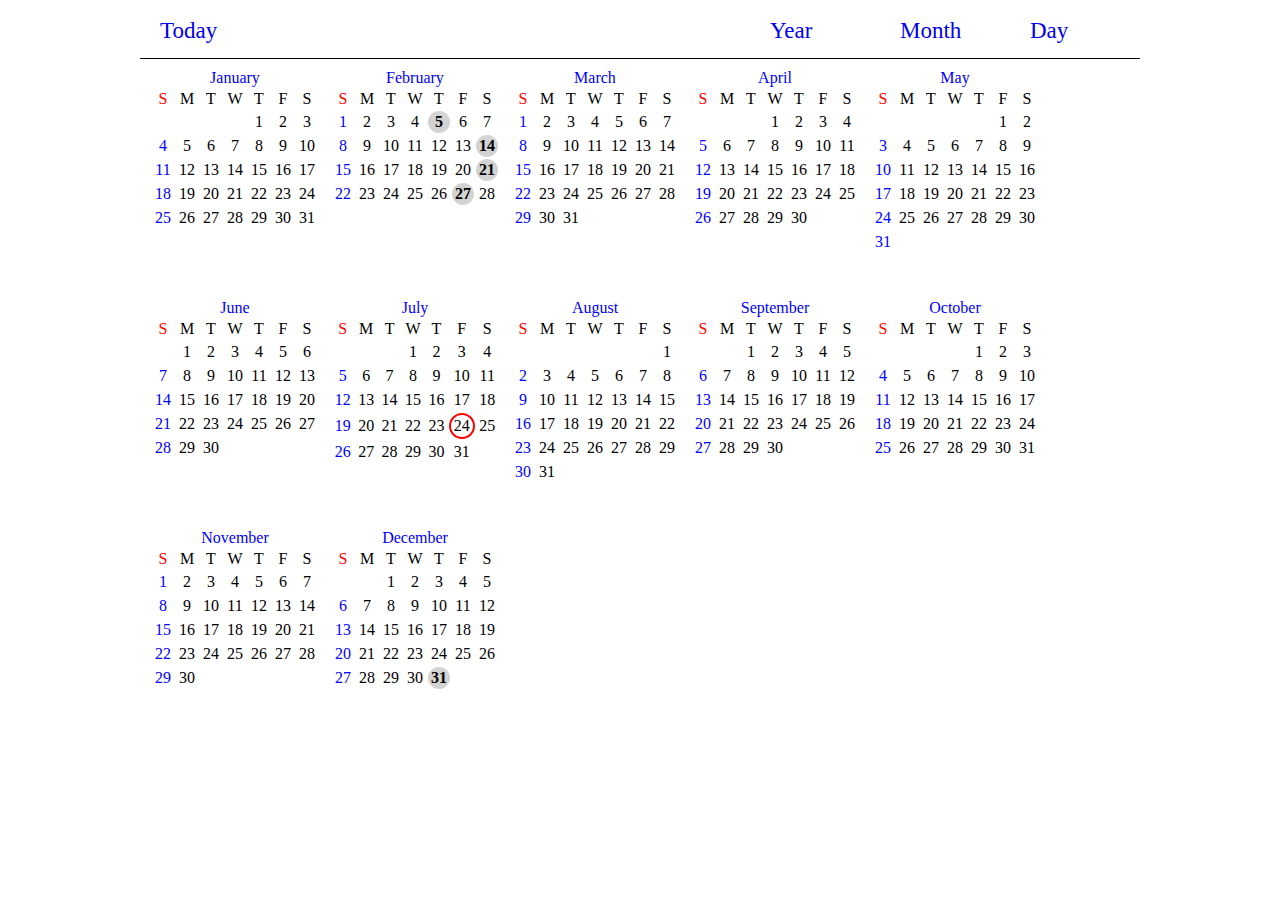
==== commit 748648c1: "Rename index2.html to index.html" ====
--- a/index.html
+++ b/index.html
@@ -4,28 +4,75 @@
     <meta charset="utf-8">
     <title></title>
     <script src="jquery-3.1.1.min.js"></script>
-    <link rel="stylesheet" href="styling.css">
+    <link rel="stylesheet" href="styling2.css">
   </head>
   <body  onmousemove="mousePosition(event)" onmouseup="mouseUp(event);">
+<div class="firstBox">
+
 
       <div class="main" >
+        <div class="alertPanel">
+          <center style="color:black; font-size:2em;">ALERT</center>
+          <div id="message"></div>
+
+        </div>
+        <div class="editePanel">
+          <center style="font-size:23px;">Edit</center>
+          <div id="editePaneldelete">X</div>
+          <table>
+            <tr>
+              <td><button id="cancel" type="button" name="button" style="color:red;">Cancel</button></td>
+              <td><button id="save" type="button" name="button">Save</button></td>
+            </tr>
+          </table>
+          <table>
+            <tr>
+              <td style="font-size:23px;">Event:</td><td><p id="eventInfo" ></p></td>
+            </tr>
+
+          </table>
+          <table>
+
+
+            <tr><td>Title:</td><td><input id="title" type="text" name="" value="event title"></td></tr>
+            <tr>
+              <td>Month:</td><td><input id="eMonth" type="text" name="" value=""></td><td id="eMonthP"></td>
+            </tr>
+            <tr>
+              <td>Day:</td><td><input id="eDay" type="text" name="" value=""></td>
+            </tr>
+            <tr>
+              <td>Year:</td><td><input id="eYear" type="text" name="" value=""></td>
+            </tr>
+
+
+
+          </table>
+          <table>
+            <tr>
+              <td>Start:</td> <td class="startClass" style="position:relative;"><input id="start" type="text" name="" value=""> <div id="sDropDowns"><div class="editeDropsDown">none</div> </div></td><td>End:</td><td class="endClass" style="position:relative;"><input id="end" type="text" name="" value=""><div id="eDropDowns"><div class="editeDropsDown">none</div> </div></td>
+            </tr>
+          </table>
+        </div>
+
         <div id="smallInfoScreen">
+
+           <div id="sContent"> </div>
 
         </div>
         <div id="monthEventsInfoScreen">  </div>
         <div class="eventMakingPanel" id="panel" onmousedown="mouseDown(event)" onmouseup="mouseUp(event);" >
-          <div class="firstDiv">
             <div class="deleteEMP">X</div>
             <div class="" style="margin-left:10px; margin-top:10px;"> <span >Even</span> | <span>reminder</span>  </div>
             <input id="myEventInput" type="text" name="" value="event" style=" margin-left:10px; width:92%; height:30px; font-size:18px;"><br> <br>
             <div id="eventDate"style="margin-left:10px;">When </div>
             <div class="timeInputs">
               <div class="hourInputs">
-                From <input id="time1" type="text" name="" value="12:00am">
+                From <input id="time1" type="text" name="" value="none">
                <div id="time1DropDown"><div class='dropDownsElt '>none</div></div>
               </div>
               <div class="minuteInputs">
-               To <input id="time2"type="text" name="" value="12:00am"> <br><br>
+               To <input id="time2"type="text" name="" value="none"> <br><br>
                <div id="time2DropDown"><div class='dropDownsElt '>none</div></div>
               </div>
             </div>
@@ -34,7 +81,7 @@
              <button type="button" name="button" id="buttonEdite">Edite</button>
              <button type="button" name="button" id="buttonCreate">create</button>
              <button type="button" name="button" id="buttonDelete">Delete</button>
-          </div>
+
 
            <div class="arrow"></div>
         </div>
@@ -61,7 +108,7 @@
 
       </table>
           </div>
-          <div class="calendarBody" id="1">
+          <div class="calendarBody" id="1" >
               <center class="monthDisplay" id="monthDisplay1">January</center>
       <table class="table1">
 
@@ -207,11 +254,11 @@
         </div>
 
         <div class="oneMonth" >
-          <table style="width:inherit;">
+          <table id="monthTitle" style="width:inherit;">
             <tr>
-              <td><div class="previous"><button type="button" name="button"><<<</button></div> </td>
+              <td><div class="previous"><button type="button" name="button" >&#10094;</button></div> </td>
               <td><center ><h1 id="titleMonth">January <br> 2017</h1></center></td>
-              <td><div class="next"><button type="button" name="button">>>></button></div></td>
+              <td><div class="next"><button type="button" name="button"     >&#10095;</button></div></td>
             </tr>
           </table>
 
@@ -232,57 +279,62 @@
         </div>
         <div class="aDay" >
           <div class="daySchedule">
-            <table style="width:100%;">
+            <table id="dayTitles">
 
               <tr>
-                <td><button class="aDayNavigation" id="dayBackward" ><</button></td>
+                <td><button class="aDayNavigation" id="dayBackward" >&#10094;</button></td>
                 <td><center><h1 id="theDay">Wednesday</h1></center></td>
-                <td><button class="aDayNavigation" id="dayForward" style="float:right;" >></button></td>
+                <td><button class="aDayNavigation" id="dayForward" style="float:right;" >&#10095;</button></td>
               </tr>
             </table>
 
             <div class="firstCell" id="allDay" style="float:left; overflow:scroll; position:relative;"> </div>
             <div class="dayTimes">
-              <table class="daysTable">
-                <tr> <td class="firstTd">12am</td><td><div class="acell" value="12am"> <div class="insideCell" id="1200am"></div> <div class="insideCell" id="1230am"></div></div></td></tr>
-                <tr> <td class="firstTd">1am</td><td><div class="acell" value="1am"> <div class="insideCell" id="100am"></div> <div class="insideCell" id="130am"></div> </div></td></tr>
-                <tr> <td class="firstTd">2am</td><td><div class="acell" value="2am"> <div class="insideCell" id="200am"></div> <div class="insideCell" id="230am"></div> </div></td></tr>
-                <tr> <td class="firstTd">3am</td><td><div class="acell" value="3am"> <div class="insideCell" id="300am"></div> <div class="insideCell" id="330am"></div> </div></td></tr>
-                <tr> <td class="firstTd">4am</td><td><div class="acell" value="4am"> <div class="insideCell" id="400am"></div> <div class="insideCell" id="430am"></div> </div></td></tr>
-                <tr> <td class="firstTd">5am</td><td><div class="acell" value="5am"> <div class="insideCell" id="500am"></div> <div class="insideCell" id="530am"></div> </div></td></tr>
-                <tr> <td class="firstTd">6am</td><td><div class="acell" value="6am"> <div class="insideCell" id="600am"></div> <div class="insideCell" id="630am"></div> </div></td></tr>
-                <tr> <td class="firstTd">7am</td><td><div class="acell" value="7am"> <div class="insideCell" id="700am"></div> <div class="insideCell" id="730am"></div> </div></td></tr>
-                <tr> <td class="firstTd">8am</td><td><div class="acell" value="8am">  <div class="insideCell" id="800am"></div> <div class="insideCell" id="830am"></div></div></td></tr>
-                <tr> <td class="firstTd">9am</td><td><div class="acell" value="9am">  <div class="insideCell" id="900am"></div> <div class="insideCell" id="930am"></div></div></td></tr>
-                <tr> <td class="firstTd">10am</td><td><div class="acell" value="10am"> <div class="insideCell" id="1000am"></div> <div class="insideCell" id="1030am"></div> </div></td></tr>
-                <tr> <td class="firstTd">11am</td><td><div class="acell" value="11am"> <div class="insideCell" id="1100am"></div> <div class="insideCell" id="1130am"></div> </div></td></tr>
-                <tr> <td class="firstTd">12pm</td><td><div class="acell" value="12pm"> <div class="insideCell" id="1200pm"></div> <div class="insideCell" id="1230pm"></div> </div></td></tr>
-                <tr> <td class="firstTd">1pm</td><td><div class="acell" value="1pm">  <div class="insideCell" id="100pm"></div> <div class="insideCell" id="130pm"></div></div></td></tr>
-                <tr> <td class="firstTd">2pm</td><td><div class="acell" value="2pm"> <div class="insideCell" id="200pm"></div> <div class="insideCell" id="230pm"></div> </div></td></tr>
-                <tr> <td class="firstTd">3pm</td><td><div class="acell" value="3pm"> <div class="insideCell" id="300pm"></div> <div class="insideCell" id="330pm"></div> </div></td></tr>
-                <tr> <td class="firstTd">4pm</td><td><div class="acell" value="4pm"> <div class="insideCell" id="400pm"></div> <div class="insideCell" id="430pm"></div> </div></td></tr>
-                <tr> <td class="firstTd">5pm</td><td><div class="acell" value="5pm"> <div class="insideCell" id="500pm"></div> <div class="insideCell" id="530pm"></div> </div></td></tr>
-                <tr> <td class="firstTd">6pm</td><td><div class="acell" value="6pm"> <div class="insideCell" id="600pm"></div> <div class="insideCell" id="630pm"></div> </div></td></tr>
-                <tr> <td class="firstTd">7pm</td><td><div class="acell" value="7pm"> <div class="insideCell" id="700pm"></div> <div class="insideCell" id="730pm"></div> </div></td></tr>
-                <tr> <td class="firstTd">8pm</td><td><div class="acell" value="8pm"> <div class="insideCell" id="800pm"></div> <div class="insideCell" id="830pm"></div> </div></td></tr>
-                <tr> <td class="firstTd">9pm</td><td><div class="acell" value="9pm"> <div class="insideCell" id="900pm"></div> <div class="insideCell" id="930pm"></div> </div></td></tr>
-                <tr> <td class="firstTd">10pm</td><td><div class="acell" value="10pm"><div class="insideCell" id="1000pm"></div> <div class="insideCell" id="1030pm"></div>  </div></td></tr>
-                <tr> <td class="firstTd">11pm</td><td><div class="acell" value="11pm"> <div class="insideCell" id="1100pm"></div> <div class="insideCell" id="1130pm"></div> </div></td></tr>
-
-              </table>
+              <div class="blank"></div>
+              <div class="daysTable">
+                <div class="dayBox"><div class="timeIndexs">12:00AM</div><div style="border-top:1px solid lightblue;"class="insideCell" id="1200am"></div> <div class="insideCell" id="1230am"></div></div>
+                <div class="dayBox"><div class="timeIndexs">1:00AM</div> <div class="insideCell" id="100am"></div> <div class="insideCell" id="130am"></div></div>
+                <div class="dayBox"> <div class="timeIndexs">2:00AM</div><div class="insideCell" id="200am"></div> <div class="insideCell" id="230am"></div></div>
+                <div class="dayBox"> <div class="timeIndexs">3:00AM</div><div class="insideCell" id="300am"></div> <div class="insideCell" id="330am"></div></div>
+                <div class="dayBox"><div class="timeIndexs">4:00AM</div> <div class="insideCell" id="400am"></div> <div class="insideCell" id="430am"></div></div>
+                <div class="dayBox"><div class="timeIndexs">5:00AM</div> <div class="insideCell" id="500am"></div> <div class="insideCell" id="530am"></div></div>
+                <div class="dayBox"><div class="timeIndexs">6:00AM</div> <div class="insideCell" id="600am"></div> <div class="insideCell" id="630am"></div></div>
+                <div class="dayBox"><div class="timeIndexs">7:00AM</div> <div class="insideCell" id="700am"></div> <div class="insideCell" id="730am"></div></div>
+                <div class="dayBox"><div class="timeIndexs">8:00AM</div> <div class="insideCell" id="800am"></div> <div class="insideCell" id="830am"></div></div>
+                <div class="dayBox"><div class="timeIndexs">9:00AM</div> <div class="insideCell" id="900am"></div> <div class="insideCell" id="930am"></div></div>
+                <div class="dayBox"><div class="timeIndexs">10:00AM</div> <div class="insideCell" id="1000am"></div> <div class="insideCell" id="1030am"></div></div>
+                <div class="dayBox"><div class="timeIndexs">11:00AM</div> <div class="insideCell" id="1100am"></div> <div class="insideCell" id="1130am"></div></div>
+                <div class="dayBox"><div class="timeIndexs">12:00PM</div> <div class="insideCell" id="1200pm"></div> <div class="insideCell" id="1230pm"></div></div>
+                <div class="dayBox"> <div class="timeIndexs">1:00PM</div><div class="insideCell" id="100pm"></div> <div class="insideCell" id="130pm"></div></div>
+                <div class="dayBox"> <div class="timeIndexs">2:00PM</div><div class="insideCell" id="200pm"></div> <div class="insideCell" id="230pm"></div></div>
+                <div class="dayBox"> <div class="timeIndexs">3:00PM</div><div class="insideCell" id="300pm"></div> <div class="insideCell" id="330pm"></div></div>
+                <div class="dayBox"><div class="timeIndexs">4:00PM</div> <div class="insideCell" id="400pm"></div> <div class="insideCell" id="430pm"></div></div>
+                <div class="dayBox"><div class="timeIndexs">5:00PM</div> <div class="insideCell" id="500pm"></div> <div class="insideCell" id="530pm"></div></div>
+                <div class="dayBox"><div class="timeIndexs">6:00PM</div> <div class="insideCell" id="600pm"></div> <div class="insideCell" id="630pm"></div></div>
+                <div class="dayBox"><div class="timeIndexs">7:00PM</div> <div class="insideCell" id="700pm"></div> <div class="insideCell" id="730pm"></div></div>
+                <div class="dayBox"><div class="timeIndexs">8:00PM</div> <div class="insideCell" id="800pm"></div> <div class="insideCell" id="830pm"></div></div>
+                <div class="dayBox"><div class="timeIndexs">9:00PM</div> <div class="insideCell" id="900pm"></div> <div class="insideCell" id="930pm"></div></div>
+                <div class="dayBox"><div class="timeIndexs">10:00PM</div> <div class="insideCell" id="1000pm"></div> <div class="insideCell" id="1030pm"></div></div>
+                <div class="dayBox"><div class="timeIndexs">11:00PM</div> <div class="insideCell" id="1100pm"></div> <div class="insideCell" id="1130pm"></div></div>
+
+              </div>
             </div>
 
           </div>
         </div>
       </div>
 
-
+</div>
     <script type="text/javascript" src="calendarDataStructure.js"> </script>
     <script type="text/javascript" src="calendar.js"> </script>
     <script type="text/javascript">
+    var monthString= ["January", "February", "March", "April", "May", "June", "July", "August", "September", "October", "November", "December"];
+    var dayString =["Sunday","Monday","Tuesday","Wednesday","Thursday","Friday","Saturday"];
     $("body").click(function(e){
+      console.log(e.target.className);
       if(e.target.className!=="meif" && e.target.className!=="eventDivsExtra" ){
-        //console.log(e.target.className);
+        console.log(e.target.className);
+
         $("#monthEventsInfoScreen").hide();
       }
     });
@@ -331,6 +383,7 @@
   }else if ($(".aDay")[0].style.display!=="none") {
     calendar.emptyCalendar(".aDay");
     calendar.showToday("day");
+    scrollToCurrentTime();
   }
 
 });
@@ -339,25 +392,132 @@
   calendar.deleteEvent($("#myEventInput").val());
   $(".eventMakingPanel").hide();
   $("#monthEventsInfoScreen").hide();
-});
-$("#buttonEdite").click(function(e){
-  alert("this has not been implemented yet");
-})
+  $(".editePanel").hide();
+  $(".tableMonth").css("filter","none");
+});
+
+
+$("#buttonEdite").click(function(){
+  $("html, body").animate({scrollTop:0}, 600);
+
+    $(".eventMakingPanel").hide();
+   $(".tableMonth").css("filter","blur(10px)");
+  var targetId = calendar.getPanelTarget();
+  var eltInfos = calendar.getAnEvent(targetId);
+  $(".editePanel").css("top","200px");
+  $(".editePanel").css("left",$("body")[0].clientWidth/4);
+
+  $(".editePanel").show();
+var d=new Date(eltInfos.attributes.year,eltInfos.attributes.month,eltInfos.attributes.day).getDay();
+  if(eltInfos.attributes.startTime && eltInfos.attributes.startTime!=="none"){
+
+
+    $(".editePanel #eventInfo").html( dayString[d]+" "+ monthString[eltInfos.attributes.month]+", "+eltInfos.attributes.year+"<br>"+ eltInfos.attributes.title+" set from:"+eltInfos.attributes.startTime+" to: "+eltInfos.attributes.endTime);
+  }else {
+    $(".editePanel #eventInfo").text(eltInfos.attributes.title+" set to start at midnigth on "+dayString[d]+" "+ monthString[eltInfos.attributes.month]+", "+eltInfos.attributes.year );
+  }
+  $(".editePanel #title").val(eltInfos.attributes.title);
+  $(".editePanel #start").val(eltInfos.attributes.startTime?eltInfos.attributes.startTime:"none");
+    $(".editePanel #end").val(eltInfos.attributes.endTime?eltInfos.attributes.endTime:"none");
+    $(".editePanel #eMonth").val(eltInfos.attributes.month+1);
+    $(".editePanel #eMonthP").text(monthString[eltInfos.attributes.month]);
+    $(".editePanel #eDay").val(eltInfos.attributes.day);
+    $(".editePanel #eYear").val(eltInfos.attributes.year);
+
+
+
+});
+$("#eMonth").change(function(){
+
+  if(monthString[$(".editePanel #eMonth").val()-1]){
+    $(".editePanel #eMonthP").text(monthString[$(".editePanel #eMonth").val()-1]);
+  }else {
+    $(".editePanel #eMonthP").html("<span style='color:red;'>* Invalid number!</span>");
+  }
+});
+$(".editePanel #cancel").click(function(){
+  $(".editePanel").hide();
+ $(".tableMonth").css("filter","none");
+  //$("html .tableMonth").animate({filter:blur(0)}, 600);
+  //$(".eventMakingPanel").hide();
+});
+$(".editePanel #save").click(function(){
+  var targetId = calendar.getPanelTarget();
+  var month=false;
+  var day =false;
+  var year = false;
+  var repetitionY=false;
+  var repetitionMonthly=false;
+  var repetitionDay=false;
+  var starTime =$(".editePanel #start").val()==="none"?false:$(".editePanel #start").val();
+  var endTime =$(".editePanel #end").val()==="none"?false:$(".editePanel #end").val();
+  var num=[0,1,2,3,4,5,6,7,8,9,10,11,12];
+  if(num.indexOf($(".editePanel #eMonth").val()-1)!==-1){
+    month =parseInt($(".editePanel #eMonth").val()-1);
+  }
+
+  if(parseInt($(".editePanel #eYear").val())){
+    year =parseInt($(".editePanel #eYear").val());
+  }
+
+  if(parseInt($(".editePanel #eDay").val())){
+    var lastDay = new Date(year, month + 1, 0).getDate();
+    var firstDay = new Date(year, month, 1).getDate();
+
+    day =parseInt($(".editePanel #eDay").val());
+    if(day>=firstDay && day<=lastDay){
+      alert("good");
+    }else {
+
+    alert("the Month you enter will not include "+ day+ " as a day");
+    day =false;
+    }
+  }
+
+  if((month || month===0) && day && year){
+    var success=calendar.editeEvent(targetId,$(".editePanel #title").val(),day,month,year,starTime,endTime,repetitionY,repetitionMonthly,repetitionDay);
+    if(success){
+      alert("Edited");
+      $(".editePanel").hide();
+      $(".tableMonth").css("filter","none");
+      $(".eventMakingPanel").hide();
+
+    }else {
+      alert("error couldn't edit");
+    }
+  }else {
+    alert("please enter valid data");
+
+
+  }
+
+});
+$("#editePaneldelete").click(function(){
+  $(".editePanel").hide();
+  $(".tableMonth").css("filter","none");
+
+});
 $("#buttonCreate").click(function(){
   if($("#myEventInput").val() ==="Please enter a title" ||$("#myEventInput").val().trim().length<1){
     alert("please enter a title");
   }else{
-    var value =$("#time1").val();
-    calendar.specialUpdate("time1",value); //in case user change time before pressing button create
-    var value =$("#time2").val();
-    calendar.specialUpdate("time2",value);
-    calendar.attachEvent($("#myEventInput").val());
+    var value1 =$("#time1").val();
+
+    var value2 =$("#time2").val();
+
+    if(value1==="none"){
+      value1=false;
+    }
+    if(value2==="none"){
+      value2=false;
+    }
+    calendar.attachEvent($("#myEventInput").val(),value1,value2);
     $(".eventMakingPanel").hide();
     $("#monthEventsInfoScreen").hide();
   }
 
 });
-$(".aDay td").click(function(e){
+$(".aDay .daysTable").click(function(e){
 
   calendar.updatePanel(e,"daily");
 
@@ -369,9 +529,35 @@
 });
 
 calendar.addListener("monthEventListener",function(location,TheEvent){
-
+//  alert(calendar.getMonthCurrents("month"));
+  var eY= calendar.getMonthCurrents("year");
+  var eM= calendar.getMonthCurrents("month");
+  var eD= TheEvent.attributes.day;
+  var sEnd =TheEvent.attributes.endTime;
+  var endT=sEnd;
+  var endMin;
+  var endFormat="am";
+  if(sEnd){
+     endT = parseInt(sEnd.slice(0,sEnd.indexOf(":")));
+     endMin=parseInt(sEnd.slice(sEnd.indexOf(":")+1,sEnd.indexOf(":")+3));
+     endFormat=sEnd[sEnd.length-2]+sEnd[sEnd.length-1];
+     if(endFormat==="pm" && endT<12){
+       endT+=12;
+     }else if (endFormat==="pm" && endT===12) {
+       endT=0;
+     }
+  }else {
+    endT=23;
+    endMin=59;
+  }
+  var eH=endT;
+  var eMin=endMin;
+  var bColor="orange";
+  //var eM= TheEvent.attributes.month;
   var ThisTitle=TheEvent.attributes.title;
-
+  if(getDifferenceInDate("today",new Date(eY,eM,eD,eH,eMin),"millisecond")<0){
+    bColor="lightgrey";
+  }
    var es=calendar.getEventsAvailableIn(TheEvent.attributes.year,TheEvent.attributes.month,TheEvent.attributes.day);
    var numOfChildreenHere=$($(location)[0]).children().length;
    if(numOfChildreenHere===3){
@@ -379,10 +565,10 @@
      $($(location)[0].lastChild).click(function(e){
          $("#monthEventsInfoScreen").empty();
           for(var i =3; i<es.length; i++){
-             $("#monthEventsInfoScreen").append("<div class='meif' value="+es[i].id+" >"+  es[i].attributes.title   +"</div>");
+             $("#monthEventsInfoScreen").append("<div class='meif' value="+es[i].id+" style='background-color:"+bColor+"' >"+  es[i].attributes.title   +"</div>");
 
           }
-
+           initializeMonthOnHoverProperties();
           $("#monthEventsInfoScreen").show();
           $("#monthEventsInfoScreen").css("top",e.currentTarget.offsetTop+20);
           $("#monthEventsInfoScreen").css("left",e.currentTarget.offsetLeft-7);
@@ -393,10 +579,12 @@
 
    }
    else {
+
      //var anIndex=TheEvent.attributes.month+"."+TheEvent.attributes.day+"."+TheEvent.attributes.year;
-     $(location).append("<div class='eventDivs' value="+TheEvent.id+">"+ThisTitle+" </div>");
+     $(location).append("<div class='eventDivs' value="+TheEvent.id+" style='background-color:"+bColor+"'>"+ThisTitle+" </div>");
 
    }
+
  });
 
 
@@ -411,17 +599,22 @@
 
  });
 calendar.addListener("viewChanger",function(x){
+  $("#smallInfoScreen").hide();
   $(".eventMakingPanel").hide();
   $(".aDay").hide();
   $(".oneMonth").hide();
   $(".calendar").hide();
 
   if(x ==="day"){
-    $(".aDay").fadeIn(500);
+
+    $(".aDay").show();
+    calendar.refreshDay();
+    scrollToCurrentTime();
 
   }
   if(x ==="month"){
-    $(".oneMonth").fadeIn(500);
+      $(".oneMonth").css({"width":"inherit","height":"auto","overflow":"visible"});
+    $(".oneMonth").show();
     initializeMonthOnHoverProperties();
   }
   if(x ==="year"){
@@ -429,18 +622,53 @@
   }
 } );
 
-var c=0;
-calendar.addListener("yearViewListeners",function(theYear,theMonth,tableId,cName){ //cName is the className, className for different calendar
+function displayElegently(e){
+
+  var parentTop= $(".calendarBody")[0].offsetTop;
+  var parentLeft= $(".calendarBody")[0].offsetLeft;
+  $(".oneMonth").css("position","absolute");
+  $(".oneMonth").css("top",(parentTop +e.target.offsetTop)-94);
+  $(".oneMonth").css("left",(parentLeft + e.target.offsetLeft)+41);
+  $(".oneMonth").css("height","0px");
+  $(".oneMonth").css("width","0px");
+  $(".oneMonth").animate({width:1000,height:700,left:0,top:60},400,function(){
+     $(".calendar").hide();
+     $(".eventMakingPanel").hide();
+     $(".oneMonth").css({"position":"","height":"auto","width":"inherit","top":null,"left":null,"overflow":"visible"});
+
+  });//$("html, .dayTimes").animate({scrollTop:0}, 600,"swing");
+  $(".oneMonth").show();
+}
+
+function scrollToCurrentTime(){
+
+  var times=getTimes();
+  var scrollTo;
+  if(times.minute<30){
+    scrollTo = (($("#"+times.hour+"00"+times.format).offset().top-$(".dayTimes").offset().top)+$(".dayTimes")[0].scrollTop)-30;
+  }else {
+    scrollTo = (($("#"+times.hour+"30"+times.format).offset().top-$(".dayTimes").offset().top)+$(".dayTimes")[0].scrollTop)-30;
+  }
+  var currentDate= new Date();
+  if(calendar.getDayCurrents("day")===currentDate.getDate() && currentDate.getMonth()===calendar.getDayCurrents("month") && currentDate.getFullYear()===calendar.getDayCurrents("year")){ ///  only when it is the current day
+    $("html, .dayTimes").animate({scrollTop:scrollTo}, 600,"swing");
+  }else {
+    $("html, .dayTimes").animate({scrollTop:1200}, 600,"swing",function(){
+       setTimeout(function(){
+         $("html, .dayTimes").animate({scrollTop:0}, 600,"swing");
+       },1000);
+
+    });
+  }
+
+   //alert("ddddd");
+}
+calendar.addListener("monthViewListeners",function(theYear,theMonth,tableId){
 
   var monthString= ["January", "February", "March", "April", "May", "June", "July", "August", "September", "October", "November", "December"];
   var dayString =["Sunday","Monday","Tuesday","Wednesday","Thursday","Friday","Saturday"];
-  if(tableId==".tableMonth"){
   calendar.emptyCalendar(".tableMonth");
-    document.getElementById("titleMonth").innerHTML=monthString[theMonth]+"<br>"+theYear;
-  }else {
-    calendar.emptyCalendar(tableId);
-    document.getElementById("monthDisplay"+tableId.slice(6,tableId.length)).innerHTML=monthString[i=theMonth];
-  }
+  document.getElementById("titleMonth").innerHTML=monthString[theMonth]+"<br>"+theYear;
    var firstDay = new Date(theYear, theMonth, 1).getDay();
    var lastDay  = new Date(theYear, theMonth + 1, 0).getDate();
    var j =1;
@@ -449,43 +677,74 @@
      $(tableId+" td")[start +i].innerHTML=j;
      $(tableId+" td")[start +i].attributes.value=j;
      var elts=calendar.getEventsAvailableIn(theYear,theMonth,j);
-
-     if(tableId===".tableMonth"){
        $($(tableId+" td")[start +i]).addClass("months");
        for(var k =0; k<elts.length; k++){
         calendar.addMonthEvent($(tableId+" td")[start +i],elts[k]);
        }
-     }else {
-
+     if( new Date().getDate()===j && theMonth===new Date().getMonth() && theYear=== new Date().getFullYear()){
+            $($(tableId+" td")[start +i]).css("backgroundColor","darkgrey");
+     }
+       j++;
+   }
+  initializeMonthOnHoverProperties(); //to initialize on hover events so that they works
+});
+calendar.addListener("yearViewListeners",function(theYear,theMonth,tableId){
+  var monthString= ["January", "February", "March", "April", "May", "June", "July", "August", "September", "October", "November", "December"];
+  var dayString =["Sunday","Monday","Tuesday","Wednesday","Thursday","Friday","Saturday"];
+    calendar.emptyCalendar(tableId);
+    document.getElementById("monthDisplay"+tableId.slice(6,tableId.length)).innerHTML=monthString[i=theMonth];
+   var firstDay = new Date(theYear, theMonth, 1).getDay();
+   var lastDay  = new Date(theYear, theMonth + 1, 0).getDate();
+   var j =1;
+   var start=7;
+   for(var i=firstDay; i<lastDay +firstDay; i++){ //this part add values to the calendar
+     $(tableId+" td")[start +i].innerHTML=j;
+     $(tableId+" td")[start +i].attributes.value=j;
+     var elts=calendar.getEventsAvailableIn(theYear,theMonth,j);
        $($(tableId+" td")[start +i]).addClass("years");
-
        for(var y=0; y<elts.length; y++){
-        //calendar.addMonthEvent($(tableId+" td")[start +i],elts[k]);
         var thisInfo=elts[y];
         $($(tableId+" td")[start +i]).css("font-weight","bold");
         $($(tableId+" td")[start +i]).css("backgroundColor","lightgrey");
        }
+     if( new Date().getDate()===j && theMonth===new Date().getMonth() && theYear=== new Date().getFullYear()){
+            $($(tableId+" td")[start +i]).css("border","2px solid red");
+            $($(tableId+" td")[start +i]).css("border-radius","100px");
      }
-     if( new Date().getDate()===j && theMonth===new Date().getMonth() && theYear=== new Date().getFullYear()){
-          if(tableId ===".tableMonth"){
-            $($(tableId+" td")[start +i]).css("backgroundColor","darkgrey");
-
-          }else {
-            $($(tableId+" td")[start +i]).css("border","1px solid red");
-            $($(tableId+" td")[start +i]).css("border-radius","100px");
-          }
-     }
-
        j++;
    }
-  initializeMonthOnHoverProperties();
  });
 
  $(".calendar td").click(function(e){
   if(parseInt(e.currentTarget.attributes.value)){
-    calendar.updatePanel(e,"year");
+    var date = new Date();
+    var todayDate = date.getDate();
+    var targetDay =e.currentTarget.attributes.value;
+    var yr= date.getFullYear();
+    var month=e.target.offsetParent.className;
+    month= parseInt(month.slice(5,month.length));
+    if(getDifferenceInDate("today",new Date(yr,month,targetDay),"millisecond")<0 && todayDate!==targetDay){
+
+      alert("this day has passed, are you sure you want to set an event?");
+    }
+
+
+//...........
+     calendar.updatePanel(e,"year");
+
   }
  });
+
+ $(".calendar center").click(function(e){
+  if(e.currentTarget.className==="monthDisplay"){
+    var mM= e.currentTarget.id;
+    mM= parseInt(mM.slice(12,mM.length));
+    calendar.displayAMonth(new Date().getFullYear(),mM);
+    displayElegently(e);
+  }
+ });
+
+
  $(".oneMonth td").click(function(e){
 
 
@@ -504,10 +763,15 @@
 
     $($(tableId+" td")[i]).empty();
     $(tableId+" td")[i].attributes.value="";
+    $($(tableId+" td")[i]).css("background-color","white");
+  if(tableId===".tableMonth"){ // if it is the month view only;
     $($(tableId+" td")[i]).removeClass("months");
-    $($(tableId+" td")[i]).css("background-color","white");
+  }else { //else this apply to the year view only;
     $($(tableId+" td")[i]).css("font-weight","normal");
-    $($(tableId+" td")[i]).prop("hover", null );
+    $($(tableId+" td")[i]).css("border","none");
+    $($(tableId+" td")[i]).css("border-radius","30px");
+  }
+
   }
 
 });
@@ -520,23 +784,28 @@
    var events =calendar.getEventsAvailableIn(currentYearIndex,currentMonthIndex,currentDayIndex);
      calendar.emptyCalendar(".aDay");
    for(var i=0; i<events.length; i++){
-     console.log(".....  "+events[i].attributes.title);
+
      calendar.addDayEvent(events[i].attributes.startTime,events[i]);
    }
  });
 
- calendar.addListener("panelListener", function(e,where,year,month,day,sTime,eTime){
+ calendar.addListener("panelListener", function(e,where,year,month,day,sTime,eTime){ //the event making panel listenner
    var monthString= ["January", "February", "March", "April", "May", "June", "July", "August", "September", "October", "November", "December"];
    var dayString =["Sunday","Monday","Tuesday","Wednesday","Thursday","Friday","Saturday"];
    $("#buttonCreate").prop('disabled', false);
    if(where ==="extra"){
      if(e.target.className ==="meif"){
-       calendar.addPanelCurrentTarget("panelCurrentID",e.target.attributes.value.value);
+       var thisID=e.target.attributes.value.value;
+       calendar.addPanelCurrentTarget("panelCurrentID",thisID);
        $("#buttonCreate").prop('disabled', true);
        $("#buttonEdite").prop('disabled', false);
        $("#buttonDelete").prop('disabled', false);
+       var t1=calendar.getAnEvent(e.target.attributes.value.value).attributes.startTime;
+       var t2=calendar.getAnEvent(e.target.attributes.value.value).attributes.endTime;
+       $("#time1").val(t1?t1:"none");
+       $("#time2").val(t2?t2:"none");
        $(".eventMakingPanel").show();
-       $(".timeInputs").hide();
+       $(".timeInputs").show();
        $(".arrow").css("left","-10px");
        $(".arrow").show();
        $(".eventMakingPanel").css("top",e.currentTarget.offsetTop+e.target.offsetTop-115);
@@ -565,6 +834,8 @@
        $("#buttonEdite").prop('disabled', true);
        $("#buttonDelete").prop('disabled', true);
        $("#myEventInput").val("Please enter a title").css("color","grey");//new event
+       $("#time1").val("none");
+       $("#time2").val("none");
 
      }else{
        $("#myEventInput").val(e.target.innerHTML).css("color","black");
@@ -579,8 +850,10 @@
        $(".arrow").show();
 
          if(where==="year" ){
+           $("#time1").val("none");
+           $("#time2").val("none");
            $(".eventMakingPanel").show();
-           $(".timeInputs").hide();
+           $(".timeInputs").show();
            var parentTop= $("#"+e.currentTarget.offsetParent.className.slice(5,e.currentTarget.offsetParent.className.length)+".calendarBody")[0].offsetTop;
            var parentLeft= $("#"+e.currentTarget.offsetParent.className.slice(5,e.currentTarget.offsetParent.className.length)+".calendarBody")[0].offsetLeft;
            $(".eventMakingPanel").css("top",(parentTop +e.target.offsetTop)-94);
@@ -588,14 +861,24 @@
          }else if (where ==="month") {
 
            if(e.target.className==="eventDivsExtra"){ //do not show eventMakingPanel
-             console.log("hhhhhheee");
+            // console.log("hhhhhheee");
 
              $(".eventMakingPanel").hide();
 
            }else {
              $(".eventMakingPanel").show();
+             if(e.target.localName!=="td"){
+               var t1=calendar.getAnEvent(e.target.attributes.value.value).attributes.startTime;
+               var t2=calendar.getAnEvent(e.target.attributes.value.value).attributes.endTime;
+               $("#time1").val(t1? t1:"none");
+               $("#time2").val(t2? t2:"none");
+             }else {
+               $("#time1").val("none");
+               $("#time2").val("none");
+             }
+
              calendar.addPanelCurrentTarget("panelCurrentID",e.target.attributes.value.value);
-             $(".timeInputs").hide();
+             $(".timeInputs").show();
              var limitX = $("body")[0].clientWidth;
              var limitY = $("body")[0].clientHeight;
              var xp=e.clientX;
@@ -634,7 +917,7 @@
        $(".eventMakingPanel").show();
        $(".timeInputs").show();
        $(".arrow").hide();
-       calendar.addPanelCurrentTarget("panelCurrentID",e.target.attributes.value.value);
+
        if(e.target.className ==="insideCell"){ //this means that there is not elemnt in this div
          $("#buttonEdite").prop('disabled', true); //disbale the buttons to prevent the deleting of the table itself
          $("#buttonDelete").prop('disabled', true);
@@ -646,14 +929,20 @@
          var tId=e.target.offsetParent.id;
          tId =tId.slice(0,tId.length-4)+":" +tId.slice(tId.length-4, tId.length);
          $("#myEventInput").val(e.target.innerHTML);//the title of the event
-         $("#time1").val(tId);
-         $("#time2").val("none");
+         var t1=calendar.getAnEvent(e.target.attributes.value.value).attributes.startTime;
+         var t2=calendar.getAnEvent(e.target.attributes.value.value).attributes.endTime;
+         $("#time1").val(t1?t1:"none");
+         $("#time2").val(t2?t2:"none");
+         calendar.addPanelCurrentTarget("panelCurrentID",e.target.attributes.value.value);
          $("#buttonEdite").prop('disabled', false);
          $("#buttonDelete").prop('disabled', false);
        }else if (e.target.className==="allDayDivs") {
          $("#myEventInput").val(e.target.innerHTML);//the title of the event
-         $("#time1").val("12:00am");
-         $("#time2").val("none");
+         var t1=calendar.getAnEvent(e.target.attributes.value.value).attributes.startTime;
+         var t2=calendar.getAnEvent(e.target.attributes.value.value).attributes.endTime;
+         $("#time1").val(t1?t1:"none");
+         $("#time2").val(t2?t2:"none");
+         calendar.addPanelCurrentTarget("panelCurrentID",e.target.attributes.value.value);
          $("#buttonEdite").prop('disabled', false);
          $("#buttonDelete").prop('disabled', false);
        }
@@ -695,15 +984,16 @@
    MouseIsDownOnPanel=false;
    //$(".eventMakingPanel").css("transition","1s ease");
  }
-(function initializeDropdowns(){
+
+function initializeDropdowns(dropA,dropB,targetA,targetB,classUsedForDropDowns){ // this part initialize the dropdowns values in the event making panel
   var c=1;
   var amPm="am";
   for(var i =1; i<=24; i++){
 
-    $("#time1DropDown").append("<div class='dropDownsElt ' >"+c+":00"+amPm+"</div>");
-
-
-    $("#time2DropDown").append("<div class='dropDownsElt' >"+c+":00"+amPm+"</div>");
+    $(dropA).append("<div class='"+classUsedForDropDowns+"' >"+c+":00"+amPm+"</div>");
+
+
+    $(dropB).append("<div class='"+classUsedForDropDowns+"' >"+c+":00"+amPm+"</div>");
 
     c++;
     if(c===12){
@@ -718,29 +1008,37 @@
       c=1;
     }
   }
-  $("#time1DropDown").click(function(e){$("#time1").val(e.target.innerHTML);});
-  $("#time2DropDown").click(function(e){$("#time2").val(e.target.innerHTML);});
-
-
-
-})();
+  $(dropA).click(function(e){$(targetA).val(e.target.innerHTML);});
+  $(dropB).click(function(e){$(targetB).val(e.target.innerHTML);});
+
+
+
+}
+initializeDropdowns("#time1DropDown","#time2DropDown","#time1","#time2","dropDownsElt");
+initializeDropdowns("#sDropDowns","#eDropDowns","#start","#end","editeDropsDown");
 
  //.......................................................
 
  $(".calendar td").hover(function(e){
+
+
+
+   if($(".eventMakingPanel")[0].style.display==="block"){
+     return;
+   }
    if($(this).css("border-radius")==="100px" && $(this).css("font-weight")==="bold"){
      var thisExactMonth =parseInt(e.currentTarget.offsetParent.className.slice(5,e.currentTarget.offsetParent.className.length));
      var thisExactDay=e.currentTarget.attributes.value;
-     var es=calendar.getEventsAvailableIn(calendar.getYearCurrentYear(),thisExactMonth,thisExactDay);
+     var es=calendar.getEventsAvailableIn(calendar.getYearCurrents("year"),thisExactMonth,thisExactDay);
      $(".calendar td").css("filter","blur(5px)").filter(e.target).css("filter","blur(0px)"); //filter: brightness(1);
      ///.................................
      var parentTop= $("#"+thisExactMonth+".calendarBody")[0].offsetTop;
      var parentLeft= $("#"+thisExactMonth+".calendarBody")[0].offsetLeft;
      $("#smallInfoScreen").css("top",(parentTop +e.target.offsetTop)-0);
      $("#smallInfoScreen").css("left",(parentLeft + e.target.offsetLeft)+25);
-     document.getElementById("smallInfoScreen").innerHTML="Today"+"<br>";
+     document.getElementById("sContent").innerHTML="Today"+"<br>";
      for(var z =0; z<es.length; z++){
-       document.getElementById("smallInfoScreen").innerHTML+=(z+1)+"- "+es[z].attributes.title+"<br>";
+       document.getElementById("sContent").innerHTML+=(z+1)+"- "+es[z].attributes.title+"<br>";
      }
      $("#smallInfoScreen").show();
    }
@@ -748,14 +1046,14 @@
 
      var thisExactMonth =parseInt(e.currentTarget.offsetParent.className.slice(5,e.currentTarget.offsetParent.className.length));
      var thisExactDay=e.currentTarget.attributes.value;
-     var es=calendar.getEventsAvailableIn(calendar.getYearCurrentYear(),thisExactMonth,thisExactDay);
+     var es=calendar.getEventsAvailableIn(calendar.getYearCurrents("year"),thisExactMonth,thisExactDay);
      $(".calendar td").css("filter","blur(5px)").filter(e.target).css("filter","blur(0px)"); //filter: brightness(1);
      ///.................................
      var parentTop= $("#"+thisExactMonth+".calendarBody")[0].offsetTop;
      var parentLeft= $("#"+thisExactMonth+".calendarBody")[0].offsetLeft;
      $("#smallInfoScreen").css("top",(parentTop +e.target.offsetTop)-0);
      $("#smallInfoScreen").css("left",(parentLeft + e.target.offsetLeft)+25);
-     document.getElementById("smallInfoScreen").innerHTML="Today";
+     document.getElementById("sContent").innerHTML="Today";
      $("#smallInfoScreen").show();
    }
 
@@ -763,23 +1061,28 @@
 
      var thisExactMonth =parseInt(e.currentTarget.offsetParent.className.slice(5,e.currentTarget.offsetParent.className.length));
      var thisExactDay=e.currentTarget.attributes.value;
-     var es=calendar.getEventsAvailableIn(calendar.getYearCurrentYear(),thisExactMonth,thisExactDay);
+     var es=calendar.getEventsAvailableIn(calendar.getYearCurrents("year"),thisExactMonth,thisExactDay);
      $(".calendar td").css("filter","blur(5px)").filter(e.target).css("filter","blur(0px)"); //filter: brightness(1);
      ///.................................
      var parentTop= $("#"+thisExactMonth+".calendarBody")[0].offsetTop;
      var parentLeft= $("#"+thisExactMonth+".calendarBody")[0].offsetLeft;
      $("#smallInfoScreen").css("top",(parentTop +e.target.offsetTop)-0);
      $("#smallInfoScreen").css("left",(parentLeft + e.target.offsetLeft)+25);
-     document.getElementById("smallInfoScreen").innerHTML="";
+     document.getElementById("sContent").innerHTML="";
      for(var z =0; z<es.length; z++){
-       document.getElementById("smallInfoScreen").innerHTML+=(z+1)+"- "+es[z].attributes.title+"<br>";
+       document.getElementById("sContent").innerHTML+=(z+1)+"- "+es[z].attributes.title+"<br>";
      }
      $("#smallInfoScreen").show();
    }
 
- },function (){
+},
+ function (){
     $("#smallInfoScreen").hide();
-    $(".calendar  td").css("filter","blur(0px)");//.filter(e.target).css("filter","blur(0px)");
+    if($(".calendar  td").css("filter")!=="none"){
+
+      $(".calendar  td").css("filter","none");//.filter(e.target).css("filter","blur(0px)");
+    }
+
 }
 
 );
@@ -788,11 +1091,67 @@
 
 
 //...........
+
+function getTimes() {
+
+        var mynowDate = new Date();
+        var myHour = mynowDate.getHours();
+        var myMin  = mynowDate.getMinutes();
+        var mySec  = mynowDate.getSeconds();
+        var newhour = myHour;
+        var theformat = "am";
+        if(myHour === 12) { newhour = "12"; theformat ="pm";}
+        if(myHour === 13) { newhour = "1"; theformat ="pm";}
+        if(myHour === 14) { newhour = "2"; theformat ="pm";}
+        if(myHour === 15) { newhour = "3"; theformat ="pm";}
+        if(myHour === 16) { newhour = "4"; theformat ="pm";}
+        if(myHour === 17) { newhour = "5"; theformat ="pm";}
+        if(myHour === 18) { newhour = "6"; theformat ="pm";}
+        if(myHour === 19) { newhour = "7"; theformat ="pm";}
+        if(myHour === 20) { newhour = "8"; theformat ="pm";}
+        if(myHour === 21) { newhour = "9"; theformat ="pm";}
+        if(myHour === 22) { newhour = "10"; theformat ="pm";}
+        if(myHour === 23) { newhour = "11"; theformat ="pm";}
+        if(myHour === 0) { newhour = "12"; theformat ="am";}
+         return {hour:newhour, minute:myMin, format:theformat, second:mySec};
+      }
+      function drawLineDayTime(){
+        var currentDate= new Date();
+        if(calendar.getDayCurrents("day")===currentDate.getDate() && currentDate.getMonth()===calendar.getDayCurrents("month") && currentDate.getFullYear()===calendar.getDayCurrents("year")){ /// draw a red line only when it is the current day
+          if(  $(".timeLine").length!==0){
+            $(".timeLine").remove();
+          }
+          var times=getTimes();
+          var min = times.minute;
+          var targetedId;
+          var rightNow= times.hour+":"+times.minute+" "+times.second+" "+times.format.toUpperCase();
+          if(min <30){
+            targetedId =$("#"+times.hour+"00"+times.format);
+              $(targetedId).append("<div class='timeLine' style='position:absolute; top:"+min+"px;'><div class='bullet'></div><div class='bulletTimeDisplay'>"+rightNow+"</div></div>");
+          }else {
+              targetedId =$("#"+times.hour+"30"+times.format);
+              var m=min-30;
+                $(targetedId).append("<div class='timeLine' style='position:absolute; top:"+m+"px;'><div class='bullet'></div><div class='bulletTimeDisplay'>"+rightNow+"</div></div>");
+          }
+
+        }
+      }
+  setInterval(function(){
+  drawLineDayTime();
+  },1000);
 calendar.addListener("dayEventListener",function addEventToDaysDiv(id,theEvent){ //id looks like 12:30am ..etc
   var eventId= theEvent.id;
   var eventTitle=theEvent.attributes.title;
+  var eventEndTime=theEvent.attributes.endTime;
+  var startingTime=theEvent.attributes.startTime;
+  var endingTime =theEvent.attributes.endTime;
+  if(!endingTime){
+    endingTime="unknow";
+  }
+  var h =25;//height od the day event divs
+  var eventStartTime = id;
   if(id==="allDay"|| !id){ //this means that no time was specified
-    console.log("kkkkk  "+$("#allDay").children().length);
+
     if($("#allDay").children().length>0){ //if the target time have any child or event //.style!==undefined
 
       var lastchildPositionX=$($("#allDay"))[0].lastChild.style.left; // get its last child position
@@ -808,28 +1167,122 @@
 
   if(index!==-1){
     id =id.slice(0,index)+id.slice(index+1,id.length);
-    console.log(id);
+
   }else {
    //id still the same
   }
 
   if($("#"+id).children().length>0){ //if the target time have any child or event
+
     var lastchildPositionX=$($("#"+id))[0].lastChild.style.left; // get its last child position
     var thisPosition =parseInt(lastchildPositionX)+105;
-    $("#"+id).append("<div class='daysEventDivs' style='left:"+thisPosition+"px;' value="+eventId+">"+eventTitle+" </div>");
+
+    if(eventEndTime){
+      var thisEID=eventEndTime.slice(0,eventEndTime.indexOf(":"))+eventEndTime.slice(eventEndTime.indexOf(":")+1,eventEndTime.length);
+        var dif=$("#"+thisEID).offset().top-$("#"+id).offset().top;
+        if(dif<=0){
+          dif=$("#1130pm").offset().top-$("#"+id).offset().top;
+          h=dif+25;
+        }else {
+          h=dif-5;
+        }
+        //...........................................
+        var eY= calendar.getDayCurrents("year");
+        var eM= calendar.getDayCurrents("month");
+        var eD= calendar.getDayCurrents("day");
+        var sEnd =eventEndTime;
+        var endT=sEnd;
+        var endMin;
+        var endFormat="am";
+        if(sEnd){
+           endT = parseInt(sEnd.slice(0,sEnd.indexOf(":")));
+           endMin=parseInt(sEnd.slice(sEnd.indexOf(":")+1,sEnd.indexOf(":")+3));
+           endFormat=sEnd[sEnd.length-2]+sEnd[sEnd.length-1];
+           if(endFormat==="pm" && endT<12){
+             endT+=12;
+           }else if (endFormat==="pm" && endT===12) {
+             endT=0;
+           }
+        }else {
+          endT=23;
+          endMin=59;
+        }
+        var eH=endT;
+        var eMin=endMin;
+        var bColor="lavender";
+        if(getDifferenceInDate("today",new Date(eY,eM,eD,eH,eMin),"millisecond")<0){
+          bColor="lightgrey";
+        }
+        ///..........................................
+
+    }else {
+      //alert("no ending time ");
+    }
+    $("#"+id).append("<div class='daysEventDivs' style='background-color:"+bColor+";left:"+thisPosition+"px; height:"+h+"px; ' value="+eventId+">"+eventTitle+", "+startingTime+"-"+endingTime+" </div>");
+
 
   }else {
-      $("#"+id).append("<div class='daysEventDivs' style='left:0px;' value="+eventId+">"+eventTitle+" </div>");
-
+
+
+
+      if(eventEndTime){
+        var thisEID=eventEndTime.slice(0,eventEndTime.indexOf(":"))+eventEndTime.slice(eventEndTime.indexOf(":")+1,eventEndTime.length);
+          var dif=$("#"+thisEID).offset().top-$("#"+id).offset().top;
+          if(dif<=0){
+            dif=$("#1130pm").offset().top-$("#"+id).offset().top;
+            h=dif+25;
+          }else {
+            h=dif-5;
+          }
+          //...........................................
+          var eY= calendar.getDayCurrents("year");
+          var eM= calendar.getDayCurrents("month");
+          var eD= calendar.getDayCurrents("day");
+          var sEnd =eventEndTime;
+          var endT=sEnd;
+          var endMin;
+          var endFormat="am";
+          if(sEnd){
+             endT = parseInt(sEnd.slice(0,sEnd.indexOf(":")));
+             endMin=parseInt(sEnd.slice(sEnd.indexOf(":")+1,sEnd.indexOf(":")+3));
+             endFormat=sEnd[sEnd.length-2]+sEnd[sEnd.length-1];
+             if(endFormat==="pm" && endT<12){
+               endT+=12;
+             }else if (endFormat==="pm" && endT===12) {
+               endT=0;
+             }
+          }else {
+            endT=23;
+            endMin=59;
+          }
+          var eH=endT;
+          var eMin=endMin;
+          var bColor="lavender";
+          if(getDifferenceInDate("today",new Date(eY,eM,eD,eH,eMin),"millisecond")<0){
+            bColor="lightgrey";
+          }
+
+
+
+          ///..........................................
+
+
+
+      }else {
+        //alert("no ending time ");
+      }
+      $("#"+id).append("<div class='daysEventDivs' style='background-color:"+bColor+";left:0px; height:"+h+"px; ' value="+eventId+">"+eventTitle+", "+startingTime+"-"+endingTime+" </div>");
   }
 }
 );
 function initializeMonthOnHoverProperties(){
 
   $(".tableMonth div").hover(function(e){
-    console.log(e.target.offsetParent.localName);
+    if($(".eventMakingPanel")[0].style.display==="block"){
+      return;
+    }
     if(e.target.className==="eventDivs"  ){
-      console.log("hhh...............")
+
       var thisId=e.target.attributes.value.value;
       var thisEvent =calendar.getAnEvent(thisId);
       $("#smallInfoScreen").css("top",(e.target.offsetParent.offsetTop +e.target.offsetTop)+180);
@@ -840,9 +1293,20 @@
       }else {
         time =" At "+time;
       }
-      document.getElementById("smallInfoScreen").innerHTML=thisEvent.attributes.title+time;
-
-      $("#smallInfoScreen").fadeIn(300);
+      document.getElementById("sContent").innerHTML=thisEvent.attributes.title+time;
+
+      $("#smallInfoScreen").show();
+    }
+    else if (e.target.className==="eventDivsExtra") {
+      if($("#monthEventsInfoScreen")[0].style.display==="block"){
+         return;
+      }
+      $("#smallInfoScreen").css("top",(e.target.offsetTop)-5);
+      $("#smallInfoScreen").css("left",(e.target.offsetLeft)+100);
+      document.getElementById("sContent").innerHTML="click to display more";
+      $("#smallInfoScreen").show();
+    }else {
+      $("#smallInfoScreen").hide();
     }
 
 
@@ -852,6 +1316,40 @@
   }
 
   );
+
+  $(".meif ").hover(function(e){
+    if($(".eventMakingPanel")[0].style.display==="block"){
+      return;
+    }
+    //console.log(e.currentTarget.attributes.value.value);
+    if(e.currentTarget.className==="meif"  ){
+
+      var thisId=e.currentTarget.attributes.value.value;
+      var thisEvent =calendar.getAnEvent(thisId);
+      $("#smallInfoScreen").css("top",(e.currentTarget.offsetParent.offsetTop +e.currentTarget.offsetTop));
+      $("#smallInfoScreen").css("left",(e.currentTarget.offsetParent.offsetLeft+ e.currentTarget.offsetLeft)+150);
+      var time =thisEvent.attributes.startTime ;
+      if(!time){
+        time =" Starting at Midnight"
+      }else {
+        time =" At "+time;
+      }
+      document.getElementById("sContent").innerHTML=thisEvent.attributes.title+time;
+
+      $("#smallInfoScreen").show();
+    }
+    else {
+      $("#smallInfoScreen").hide();
+    }
+
+
+  },function (){
+     $("#smallInfoScreen").hide();
+     //$(".calendar  td").css("filter","blur(0px)");//.filter(e.target).css("filter","blur(0px)");
+  }
+
+  );
+
 
 }
 ///...........
@@ -859,6 +1357,107 @@
  calendar.initMonthView();
  calendar.initDayView();
 //console.log(calendar.getEventsAvailableIn(2017,1,5));
+
+function getDifferenceInDate(a,b,what){
+  var oneDay = 24*60*60*1000; // hours*minutes*seconds*milliseconds
+  var oneWeek = 7*oneDay;
+  var oneMonth=oneWeek*4;
+  var oneHour=60*60*1000;
+  var oneMin=60*1000;
+  var oneSecond=1000;
+  var inWhat=oneDay;
+  if(what==="hour"){
+    inWhat=oneHour;
+  }
+  else if(what==="minutes" || what==="minute"){
+    inWhat=oneMin;
+  }
+  else if(what==="second" || what==="seconds"){
+    inWhat=oneSecond;
+  }
+  else if(what==="milliseconds" || what==="millisecond"){
+    inWhat=1;
+  }
+  else if(what==="day" || what==="days"){
+    inWhat=oneDay;
+  }
+  else if(what==="week" || what==="weeks"){
+    inWhat=oneWeek;
+  }
+  else if(what==="month" || what==="months"){
+    inWhat=oneMonth;
+  }
+  if(a==="today" || !a){
+    a = new Date();
+  }
+  if(b==="today" || !b){
+    b = new Date();
+  }
+var firstDate = a;//new Date(2017,2,19,11,30);
+var secondDate = b;//new Date(2017,2,20,10,30);
+
+var diffDays = Math.round(Math.abs((firstDate.getTime() - secondDate.getTime())/(inWhat)));
+// if(firstDate.getTime()>secondDate.getTime()){
+//   alert("-");
+// }
+var dif=(secondDate.getTime()-firstDate.getTime())/(inWhat);
+// console.log(diffDays);
+// console.log(dif);
+return dif;
+}
+calendar.addListener("alertListener" ,function(theEvent){
+  var w=$(window).width()/4;
+  $(".alertPanel").show();
+  $(".alertPanel").css({"left":w});
+  if($("#message").children().length!==0){
+  //  console.log($("#message").children()[0].attributes.value.value);
+    for(var i=0; i<$("#message").children().length; i++){
+      if(parseInt($("#message").children()[i].attributes.value.value) === theEvent.id){
+
+        var elt =$($("#message").children()[i]);
+        if($(elt).css("animation-name")==="none"){
+          $(elt).css({"animation-name":"alert","animation-duration":"2s","animation-iteration-count":"infinite"});
+        }
+
+        return;
+      }
+    }
+    //........
+    $("#message").append("<div class='anAlert'value="+theEvent.id+">"+theEvent.attributes.title+"<div class='anAlarmButton' value="+theEvent.id+">OK</div> </div>")
+    $(".anAlarmButton").click(function(e){
+      if(e.target.className==="anAlarmButton"){
+        calendar.desactivateAnEvent(e.target.attributes.value.value);
+        $(e.target).parents()[0].remove();
+        if($("#message").children().length<=0){
+          $(".alertPanel").hide();
+          $(".tableMonth").css("filter","none");
+          $(".calendar").css("filter","none");
+          $(".aDay").css("filter","none");
+        }
+      }
+    });
+
+  }else {
+    $("#message").append("<div class='anAlert'value="+theEvent.id+">"+theEvent.attributes.title+"<div class='anAlarmButton' value="+theEvent.id+">OK</div> </div>")
+    $(".anAlarmButton").click(function(e){
+      if(e.target.className==="anAlarmButton"){
+        calendar.desactivateAnEvent(e.target.attributes.value.value);
+        $(e.target).parents()[0].remove();
+        if($("#message").children().length<=0){
+          $(".alertPanel").hide();
+          $(".tableMonth").css("filter","none");
+          $(".calendar").css("filter","none");
+          $(".aDay").css("filter","none");
+        }
+      }
+    });
+  }
+   $(".tableMonth").css("filter","blur(10px)");
+   $(".calendar").css("filter","blur(10px)");
+   $(".aDay").css("filter","blur(10px)");
+
+});
+console.log("hi");
     </script>
   </body>
 </html>
--- a/styling2.css
+++ b/styling2.css
@@ -0,0 +1,632 @@
+body{
+
+}
+table{
+
+}
+
+  .main{
+    width: 1000px;
+    height: auto;
+
+    margin: 0 auto;
+    position: relative;
+
+  }
+  .calendar {
+
+    width: 1000px;
+    height: auto;
+
+  }
+  .calendarBody{
+    width: 170px;
+    height: 230px;
+    margin-left: 10px;
+    float: left;
+  }
+  .years{
+    width: 20px;
+    height: 20px;
+    text-align: center;
+    cursor: pointer;
+
+  }
+  .box{
+   text-align: center;
+  }
+  .boxSunday{
+
+    color:blue;
+  }
+
+  .monthDisplay{
+    color: blue;
+  }
+  #sunday{
+    color: red;
+  }
+  .menus{
+    width: 1000px;;
+    height: 50px;
+    border-bottom: 1px solid black;
+    margin-bottom: 10px;
+
+  }
+  .menus li {
+    float: right;
+    list-style: none;
+    display: inline;
+    margin-left:  10px;
+    width: 100px;
+    cursor: pointer;
+    padding: 10px;
+  }
+  .menus a {
+    text-decoration: none;
+    font-size: 23px;
+  }
+  .oneMonth{
+    clear: both;
+    width: 0px;
+    height:0px;
+    text-align: center;
+    display: none;
+    overflow: hidden;
+
+  }
+  .months{
+    width: 100px;
+    height: 100px;
+    text-align: center;
+    border: 1px solid darkgrey;
+    cursor: pointer;
+    text-align: right;
+    vertical-align: 0px;
+
+  }
+  .box1{
+    border: 1px solid darkgrey;
+  }
+  .box1Sunday{
+    border: 1px solid darkgrey;
+    color: blue;
+  }
+
+  .months:hover{
+    background-color: lightblue;
+  }
+  .aCalendarBody{
+    width: 1000px;
+    height: auto;
+    margin:0 auto;
+
+
+
+  }
+  .tableMonth{
+      border-collapse: collapse;
+      width: 1000px;
+      table-layout: fixed;
+      transition: .5s;
+  }
+  .previous{
+    float: left;
+
+  }
+  .previous button{
+      cursor: pointer;
+  }
+  .next{
+    float: right;
+
+  }
+  .next button{
+      cursor: pointer;
+  }
+  #titleMonth{
+    letter-spacing: .3em;
+    font-weight: bold;
+    color: white;
+
+  }
+  .row0 td{
+    background-color:turquoise;
+    border: none;
+    height: 50px;
+    text-align: center;
+    vertical-align: middle;
+  }
+  .events{
+
+    border: 1px solid blue;
+
+    background-color: lightblue;
+    overflow: scroll;
+    width: inherit;;
+
+  }
+  .aDay{
+    width: 1000px;
+    height: auto;
+    overflow-x: hidden;
+    transition: height 3s ease;
+      display: none;
+
+  }
+  .daySchedule{
+    width: inherit;
+    height: auto;
+
+
+  }
+  .dayTimes{
+    width: inherit;
+    height: 400px;
+    overflow:scroll;
+
+  }
+  .acell{
+    width: 900px;
+    height: 100px;
+    border: 1px solid black;
+  }
+  .firstCell{
+    width: 1000px;
+    height: 45px;
+
+
+  }
+  .firstTd{
+    vertical-align:0px;
+  }
+  .insideCell{
+    width: inherit;
+    height: 30px;
+    border-bottom: 1px solid lightblue;
+    cursor: pointer;
+    position: relative;
+  }
+  .insideCell:hover{
+    background-color: lightblue;
+  }
+  .eventMakingPanel{
+    position: absolute;
+    top:50px;
+    left:100px;
+    width: 300px;
+    height: 300px;
+    background-color: silver;
+    box-shadow: 10px 10px 5px #888888;
+    color: black;
+    z-index: 11;
+
+    display: none;
+  }
+  .eventMakingPanel .firstDiv{
+    height: inherit;
+    background-color: inherit;
+    z-index: 3;
+
+  }
+  .arrow{
+    width: 50px;
+    height: 50px;
+    background-color: inherit;;
+    position: absolute;
+    top: 100px;
+    left: -10px;
+    transform: rotate(45deg);
+
+    z-index: -1;
+  }
+  #buttonDelete{
+
+    position: absolute;
+    top: 270px;
+    left: 100px;
+  }
+  #buttonEdite{
+
+    position: absolute;
+    top: 270px;
+    left: 170px;
+  }
+  #buttonCreate{
+
+    position: absolute;
+    top: 270px;
+    left: 245px;
+  }
+  .deleteEMP{
+    position: absolute;
+    top: 0px;
+    left: 280px;
+    color: red;
+    cursor: pointer;
+  }
+  #eventDate{
+    width: inherit;
+    height: auto;
+  }
+  .timeInputs{
+
+    height: auto;
+    display: none;
+  }
+  .hourInputs{
+    width: auto;
+    height: auto;
+    margin-left: 10px;
+    margin-top:10px;
+    color: darkgrey;
+    position: relative;
+    float: left;
+  }
+  .minuteInputs{
+    width: auto;
+    height: auto;
+    margin-left: 10px;
+    margin-top:10px;
+    color: darkgrey;
+
+    position: relative;
+    float: left;
+  }
+  .eventDivs{
+    width: 98%;
+    height: 20px;
+    border: 1px solid yellow;
+    background-color: orange;
+    border-radius: 30px;
+    margin-top: 1px;
+    color: black;
+    overflow: hidden;
+    text-align: center;
+  }
+  .daysEventDivs{
+    width: 100px;
+    height: 20px;
+    border-bottom: 5px solid red;
+    border-top: 1px dashed black;
+    background-color: lavender;
+    color: black;
+    overflow: hidden;
+    text-align: center;
+    position: absolute;
+    top: 0px;
+    left: 0px;
+    z-index: 10;
+  }
+  .daysEventDivs:hover{
+    width: auto;
+    background-color: grey;
+
+
+  }
+  #time1{
+    width: 100px;
+    cursor: pointer;
+  }
+  #time2{
+    width: 100px;
+    cursor: pointer;
+  }
+  .hourInputs:hover #time1DropDown{
+    height: 100px;
+
+  }
+  .minuteInputs:hover #time2DropDown{
+    height: 100px;
+
+  }
+  #time1DropDown{
+    width: 105px;
+    height: 0px;
+    background-color: grey;
+    position: absolute;
+    top: 20px;
+    left: 38px;
+    overflow: scroll;
+    text-align: center;
+    transition: .5s ease;
+  }
+  #time2DropDown{
+    width: 105px;
+    height: 0px;
+    background-color: grey;
+    position: absolute;
+    top: 20px;
+    left: 20px;
+    overflow: scroll;
+    text-align: center;
+    transition: .5s ease;
+  }
+  .dropDownsElt{
+    width: inherit;
+    height: auto;
+
+
+  }
+  .dropDownsElt:hover{
+    background-color: white;
+    color: black;
+
+  }
+
+  .allDayDivs{
+    width: 100px;
+    height: 20px;
+    position: absolute;
+    top: 0px;
+    left:0px;
+    border: 1px solid pink;
+    border-radius: 30px;
+    background-color: yellow;
+    color: black;
+    overflow: hidden;
+    text-align: center;
+  }
+  .allDayDivs:hover{
+    width: auto;
+    border-radius: 0px;
+    z-index: 3;
+  }
+  .aDayNavigation{
+    font-size: 3em;
+    cursor: pointer;
+    border: none;
+  }
+  .aDayNavigation:hover{
+    background-color: inherit;
+    color: white;
+  }
+  #dayTitles{
+    width:100%;
+    background-image: url("b4.png");
+    background-size: cover;;
+    color: white;
+
+  }
+  #smallInfoScreen{
+    position: absolute;
+    top: 0px;
+    left: 0px;
+    width: auto;
+    height: auto;
+    text-align: center;
+    color: black;
+    display: none;
+    z-index: 2;
+  }
+
+  #sContent{
+    width: inherit;
+    height: auto;
+    background-image: url("sp.png");
+    background-size: cover;
+    padding-left:  50px;
+    padding-right:  50px;
+    padding-top: 45px;
+    padding-bottom:20px;
+  }
+  #monthEventsInfoScreen{
+    position: absolute;
+    top: 0px;
+    left: 0px;
+    width: 150px;
+    height: auto;
+    text-align: center;
+    color: black;
+    display: none;
+    z-index: 1;
+
+
+  }
+  #monthEventsInfoScreen  div{
+    cursor: pointer;
+    background-color: orange;
+    border-radius: 30px;
+    width: 98%;
+    height: 20px;
+    border: 1px solid yellow;
+    overflow: hidden;
+    margin-top: 3px;
+    box-shadow: 10px 10px 5px #888888;
+
+  }
+  #monthEventsInfoScreen  div:hover{
+    background-color: white;
+    height: auto;
+  }
+  .eventDivsExtra{
+    width: 98%;
+    height: 10px;
+    color: blue;
+    text-align: center;
+    position: relative;
+
+  }
+  #inside{
+    position:absolute;
+    top: 0px;
+    left:0px;
+    width: 100px;
+    height: 100px;
+    border: 1px solid blue;
+
+  }
+  .editePanel{
+    width: 400px;
+    height: 500px;
+    position: absolute;
+    top: 100px;
+    left: 500px;
+
+    background-color: grey;
+    z-index: 10;
+    display: none;
+        box-shadow: 10px 10px 5px #888888;
+
+  }
+  #editePaneldelete{
+    position:absolute;
+    top: 3px;
+    left:385px;
+    color:red;
+    cursor: pointer;
+  }
+  .editeDropsDown{
+    width: inherit;
+    height: auto;
+
+
+  }
+  .editeDropsDown:hover{
+    background-color: black;
+    color: white;
+  }
+  #sDropDowns{
+    width: 105px;
+    height: 0px;
+    background-color: white;
+    position: absolute;
+    top: 20px;
+    left: 15px;
+    overflow: scroll;
+    text-align: center;
+    transition: .5s ease;
+  }
+  #eDropDowns{
+    width: 105px;
+    height: 0px;
+    background-color: white;
+    position: absolute;
+    top: 20px;
+    left: 15px;
+    overflow: scroll;
+    text-align: center;
+    transition: .5s ease;
+  }
+
+  .startClass:hover #sDropDowns{
+    height: 100px;
+
+  }
+  .endClass:hover #eDropDowns{
+    height: 100px;
+
+  }
+  .dayBox{
+    position: relative;
+    width: 93%;
+    float: right;
+  }
+  .timeIndexs{
+    position: absolute;
+    top: -10px;
+    left: -70px;
+    width: 100px;
+    z-index: 40;
+    letter-spacing: .2em;
+  }
+  .blank{
+    width: inherit;
+    height: 100px;
+  }
+  .timeLine{
+    width: 120%;
+    height: 1px;
+    border-top: 1px solid red;
+    left: -70px;
+    z-index: 10;
+  }
+  .daysTable{
+    position: relative;
+
+  }
+.bullet{
+  width: 10px;
+  height: 10px;
+  border-radius: 100px;
+  background-color: red;
+  position: absolute;
+  top: -5px;
+  left: 0px;
+}
+.bulletTimeDisplay{
+  position: absolute;
+  top: -13px;
+  left:500px;
+  color: red;
+  letter-spacing: .3em;
+  font-size: .7em;
+}
+.monthDisplay{
+  cursor:pointer;
+
+}
+#monthTitle{
+  background-image: url("space.jpg");
+  background-size: contain;
+
+}
+.previous button{
+  font-size:3em;
+  border: none;
+}
+.next button{
+  font-size:3em;
+  border: none;
+}
+.previous button:hover{
+  background-color: inherit;
+  border: none;
+  color: white;
+}
+.next button:hover{
+  background-color: inherit;
+  border: none;
+  color: white;
+}
+.alertPanel{
+  width: 200px;
+  height: 200px;
+  position: absolute;
+  top: 200px;
+
+  display: none;
+
+
+  z-index: 30;
+
+}
+.anAlert{
+  width: auto;
+  height: 30px;
+  background-color: lightgrey;
+  border: 3px solid black;
+  border-radius: 30px;
+  text-align: center;
+  margin: 3px;
+  position: relative;
+}
+#message{
+
+
+}
+.anAlarmButton{
+  position: absolute;
+  top: 0px;
+  left:200px;
+  cursor:pointer;
+}
+.anAlarmButton:hover{
+  font-size: 2em;
+}
+@keyframes alert {
+  0% { border:3px solid red;}
+  25% { border:3px solid yellow;}
+  50% { border:3px solid blue;}
+  100% { border:3px solid green;}
+}
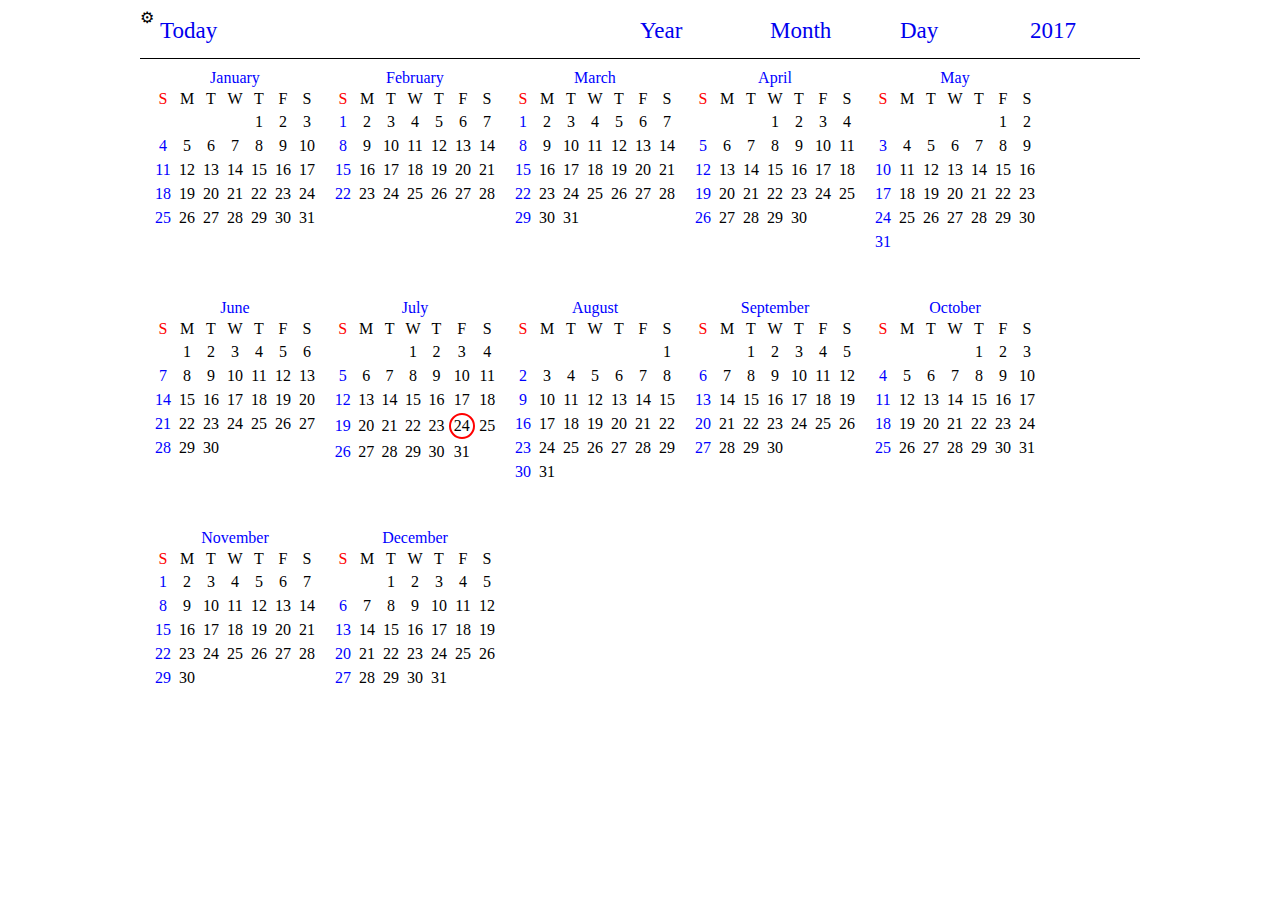
==== commit cdfc5ead: "Rename index3.html to index.html" ====
--- a/index.html
+++ b/index.html
@@ -2,58 +2,90 @@
 <html>
   <head>
     <meta charset="utf-8">
-    <title></title>
+    <title >Calendar</title>
+    <link rel="shortcut icon" href="favicon.ico" type="image/x-icon" />
     <script src="jquery-3.1.1.min.js"></script>
     <link rel="stylesheet" href="styling2.css">
   </head>
   <body  onmousemove="mousePosition(event)" onmouseup="mouseUp(event);">
+    <div id="successDiv"></div>
+    <div class="editePanel">
+      <center style="font-size:23px;">Edit</center>
+      <div id="editePaneldelete">X</div>
+      <table>
+        <tr>
+          <td><button id="cancel" type="button" name="button" style="color:red;">Cancel</button></td>
+          <td><button id="save" type="button" name="button">Save</button></td>
+        </tr>
+      </table>
+      <table>
+        <tr>
+          <td style="font-size:23px;">Event:</td><td><p id="eventInfo" ></p></td>
+        </tr>
+
+      </table>
+      <table>
+
+
+        <tr><td>Title:</td><td><input id="title" type="text" name="" value="event title"></td></tr>
+        <tr>
+          <td>Month:</td><td><input id="eMonth" type="text" name="" value=""></td><td id="eMonthP"></td>
+        </tr>
+        <tr>
+          <td>Day:</td><td><input id="eDay" type="text" name="" value=""></td>
+        </tr>
+        <tr>
+          <td>Year:</td><td><input id="eYear" type="text" name="" value=""></td>
+        </tr>
+
+
+
+      </table>
+      <table>
+        <tr>
+          <td>Start  :</td> <td class="startClass" style="position:relative;"><input id="start" type="text" name="" value=""> <div id="sDropDowns"><div class="editeDropsDown">none</div> </div></td><td>End:</td><td class="endClass" style="position:relative;"><input id="end" type="text" name="" value=""><div id="eDropDowns"><div class="editeDropsDown">none</div> </div></td>
+        </tr>
+      </table>
+      <div  style="width:inherit; text-align:center;"> Event Repetition &#10226; </div>
+      <div id="customizeRep">  &#9998; Customize &#8227;  </div>
+      <div id="weeklyRep">&#10003; Choose Weekly
+      <div >
+        <input type="checkbox" name="edit" value="m">M
+        <input type="checkbox" name="edit" value="t">T
+        <input type="checkbox" name="edit" value="w">W
+        <input type="checkbox" name="edit" value="th">T
+        <input type="checkbox" name="edit" value="f">F
+        <input type="checkbox" name="edit" value="s">S
+        <input type="checkbox" name="edit" value="su"><span style="color:red">S</span>
+     </div>
+     </div>
+     <div id="editPanelYearly">  &#9998; Repeat Yearly &#8227;<input type="checkbox" name="edit" value="yearly"></div>
+     <div id="editPanelReminder">  &#9998; Reminds me &#8227;<input id="reminder" type="text" name="" value="Exact Time" disabled style="border:none">
+       <div id="reminderDropDownEdit">
+         <div>Exact Time</div>
+         <div>30 Minute Before</div>
+         <div>45 Minute Before</div>
+         <div> 1 hour Before</div>
+         <div> 2 hour Before</div>
+         <div> 1 day Before</div>
+         <div> 2 day Before</div>
+         <div> A week Before</div>
+         <div> A month Before</div>
+     </div>
+   </div>
+    </div>
+    <div class="alertPanel">
+      <center style="color:black; font-size:2em;">ALERT</center>
+      <div id="message"></div>
+
+    </div>
+
 <div class="firstBox">
 
 
       <div class="main" >
-        <div class="alertPanel">
-          <center style="color:black; font-size:2em;">ALERT</center>
-          <div id="message"></div>
-
-        </div>
-        <div class="editePanel">
-          <center style="font-size:23px;">Edit</center>
-          <div id="editePaneldelete">X</div>
-          <table>
-            <tr>
-              <td><button id="cancel" type="button" name="button" style="color:red;">Cancel</button></td>
-              <td><button id="save" type="button" name="button">Save</button></td>
-            </tr>
-          </table>
-          <table>
-            <tr>
-              <td style="font-size:23px;">Event:</td><td><p id="eventInfo" ></p></td>
-            </tr>
-
-          </table>
-          <table>
-
-
-            <tr><td>Title:</td><td><input id="title" type="text" name="" value="event title"></td></tr>
-            <tr>
-              <td>Month:</td><td><input id="eMonth" type="text" name="" value=""></td><td id="eMonthP"></td>
-            </tr>
-            <tr>
-              <td>Day:</td><td><input id="eDay" type="text" name="" value=""></td>
-            </tr>
-            <tr>
-              <td>Year:</td><td><input id="eYear" type="text" name="" value=""></td>
-            </tr>
-
-
-
-          </table>
-          <table>
-            <tr>
-              <td>Start:</td> <td class="startClass" style="position:relative;"><input id="start" type="text" name="" value=""> <div id="sDropDowns"><div class="editeDropsDown">none</div> </div></td><td>End:</td><td class="endClass" style="position:relative;"><input id="end" type="text" name="" value=""><div id="eDropDowns"><div class="editeDropsDown">none</div> </div></td>
-            </tr>
-          </table>
-        </div>
+
+
 
         <div id="smallInfoScreen">
 
@@ -64,7 +96,7 @@
         <div class="eventMakingPanel" id="panel" onmousedown="mouseDown(event)" onmouseup="mouseUp(event);" >
             <div class="deleteEMP">X</div>
             <div class="" style="margin-left:10px; margin-top:10px;"> <span >Even</span> | <span>reminder</span>  </div>
-            <input id="myEventInput" type="text" name="" value="event" style=" margin-left:10px; width:92%; height:30px; font-size:18px;"><br> <br>
+            <input id="myEventInput" type="text" name="" value="event" style=" margin-left:10px; width:92%; height:30px; font-size:18px;" autofocus><br> <br>
             <div id="eventDate"style="margin-left:10px;">When </div>
             <div class="timeInputs">
               <div class="hourInputs">
@@ -76,22 +108,102 @@
                <div id="time2DropDown"><div class='dropDownsElt '>none</div></div>
               </div>
             </div>
-
-
-             <button type="button" name="button" id="buttonEdite">Edite</button>
-             <button type="button" name="button" id="buttonCreate">create</button>
-             <button type="button" name="button" id="buttonDelete">Delete</button>
-
-
+            <div id="repetitionOptions" style="width:inherit; text-align:center;"> Event Repetition &#10226; </div>
+             <div id="customizeRep" >&#9998; Customize &#8227;</div>
+             <div id="weeklyRep" ><span id="weeklyRepTitle">&#10003; Choose Weekly:</span>
+             <div >
+               <input type="checkbox" name="eventMake" value="m">M
+               <input type="checkbox" name="eventMake" value="t">T
+               <input type="checkbox" name="eventMake" value="w">W
+               <input type="checkbox" name="eventMake" value="th">T
+               <input type="checkbox" name="eventMake" value="f">F
+               <input type="checkbox" name="eventMake" value="s">S
+               <input type="checkbox" name="eventMake" value="su"><span style="color:red">S</span>
+            </div>
+            </div>
+            <div id="eventPanelYearly">  &#9998; Repeat Yearly &#8227;<input type="checkbox" name="eventMake" value="yearly"></div>
+            <div id="eventPanelReminder">  &#9998; Reminds me &#8227;<input id="reminder" type="text" name="" value="Exact Time" disabled style="border:none">
+              <div id="reminderDropDownEvent">
+                <div>Exact Time</div>
+                <div>30 Minute Before</div>
+                <div>45 Minute Before</div>
+                <div> 1 hour Before</div>
+                <div> 2 hour Before</div>
+                <div> 1 day Before</div>
+                <div> 2 day Before</div>
+                <div> A week Before</div>
+                <div> A month Before</div>
+            </div>
+          </div>
+          <div class="" style="position:relative; margin-top:130px;">
+            <button type="button" name="button" id="buttonEdite">Edite</button>
+            <button type="button" name="button" id="buttonCreate">create</button>
+            <button type="button" name="button" id="buttonDelete">Delete</button>
+          </div>
            <div class="arrow"></div>
+           <div class="littleCalendar" id="littleCalendar">
+             <div id="yearDisplay" value=""  style="font-size:1.5em; color:white;"> 2017</div>
+             <center>
+          <table id="t1">
+            <tr>
+              <td><div id="tday">Today</div></td>
+              <td><div id="p" style="font-size:1.3em;">&#10094;</div></td>
+              <td><div id="n"  style="font-size:1.3em;">&#10095;</div></td>
+            </tr>
+          </table>
+          </center>
+             <center>
+          <table>
+            <tr>
+              <td><div id="monthDisplay" value="" style="color:white;"> Decenber</div></td>
+            </tr>
+          </table>
+          </center>
+       <table class="littleCalendarTable">
+
+         <tr > <td class="box" id="sunday">S</td class="box"><td  class="box">M</td><td class="box">T</td><td class="box">W</td><td class="box">T</td><td class="box">F</td><td class="box">S</td></tr>
+         <tr class="row1"><td class="boxSunday"></td><td class="box"></td><td class="box"></td><td class="box"></td><td class="box"></td><td class="box"></td><td class="box"></td> </tr>
+         <tr class="row2"> <td class="boxSunday"></td><td class="box"></td><td class="box"></td><td class="box"></td><td class="box"></td><td class="box"></td><td class="box"></td></tr>
+         <tr class="row3"> <td class="boxSunday"></td><td class="box"></td><td class="box"></td><td class="box"></td><td class="box"></td><td class="box"></td><td class="box"></td></tr>
+         <tr class="row4"><td class="boxSunday"></td><td class="box"></td><td class="box"></td><td class="box"></td><td class="box"></td><td class="box"></td><td class="box"></td> </tr>
+         <tr class="row5"><td class="boxSunday"></td><td class="box"></td><td class="box"></td><td class="box"></td><td class="box"></td><td class="box"></td><td class="box"></td> </tr>
+         <tr class="row6"> <td class="boxSunday"></td><td class="box"></td><td class="box"></td><td class="box"></td><td class="box"></td><td class="box"></td><td class="box"></td></tr>
+       </table>
+           </div>
         </div>
 
+        <div id="setting">&#9881;  <div class="settings">
+          <div class="" style="width:inherit; text-align:center; font-size:1.5em;">   Year View Days:  </div>
+          <div class="" style="width:230Px; border:1px dashed black; margin:0 auto;">
+            <table >
+              <tr>
+                <td>On Click &#8227;</td>
+               <td><input type="radio" name="yearClick" value="event" > Set Event
+                </td>
+                 <td><input type="radio" name="yearClick" value="day" checked> show Day</td>
+              </tr>
+              <tr>
+                <td>On Hover &#8227;
+               </td>
+               <td>
+                 <input type="radio" name="hover" value="yes" checked> Display
+                 </td>
+                 <td><input type="radio" name="hover" value="no"> None</td>
+              </tr>
+            </table>
+          </div>
+
+
+
+        </div></div>
 
         <div class="menus">
+          <li ><a href="#"  >2017</a></li>
           <li style="float:left;"> <a href="#"id="today">Today</a></li>
           <li> <a href="#"  id="day">Day</a></li>
           <li ><a href="#"  id="month">Month</a></li>
           <li ><a href="#"  id="year">Year</a></li>
+
         </div>
         <div class="calendar">
 
@@ -292,30 +404,30 @@
             <div class="dayTimes">
               <div class="blank"></div>
               <div class="daysTable">
-                <div class="dayBox"><div class="timeIndexs">12:00AM</div><div style="border-top:1px solid lightblue;"class="insideCell" id="1200am"></div> <div class="insideCell" id="1230am"></div></div>
-                <div class="dayBox"><div class="timeIndexs">1:00AM</div> <div class="insideCell" id="100am"></div> <div class="insideCell" id="130am"></div></div>
-                <div class="dayBox"> <div class="timeIndexs">2:00AM</div><div class="insideCell" id="200am"></div> <div class="insideCell" id="230am"></div></div>
-                <div class="dayBox"> <div class="timeIndexs">3:00AM</div><div class="insideCell" id="300am"></div> <div class="insideCell" id="330am"></div></div>
-                <div class="dayBox"><div class="timeIndexs">4:00AM</div> <div class="insideCell" id="400am"></div> <div class="insideCell" id="430am"></div></div>
-                <div class="dayBox"><div class="timeIndexs">5:00AM</div> <div class="insideCell" id="500am"></div> <div class="insideCell" id="530am"></div></div>
-                <div class="dayBox"><div class="timeIndexs">6:00AM</div> <div class="insideCell" id="600am"></div> <div class="insideCell" id="630am"></div></div>
-                <div class="dayBox"><div class="timeIndexs">7:00AM</div> <div class="insideCell" id="700am"></div> <div class="insideCell" id="730am"></div></div>
-                <div class="dayBox"><div class="timeIndexs">8:00AM</div> <div class="insideCell" id="800am"></div> <div class="insideCell" id="830am"></div></div>
-                <div class="dayBox"><div class="timeIndexs">9:00AM</div> <div class="insideCell" id="900am"></div> <div class="insideCell" id="930am"></div></div>
-                <div class="dayBox"><div class="timeIndexs">10:00AM</div> <div class="insideCell" id="1000am"></div> <div class="insideCell" id="1030am"></div></div>
-                <div class="dayBox"><div class="timeIndexs">11:00AM</div> <div class="insideCell" id="1100am"></div> <div class="insideCell" id="1130am"></div></div>
-                <div class="dayBox"><div class="timeIndexs">12:00PM</div> <div class="insideCell" id="1200pm"></div> <div class="insideCell" id="1230pm"></div></div>
-                <div class="dayBox"> <div class="timeIndexs">1:00PM</div><div class="insideCell" id="100pm"></div> <div class="insideCell" id="130pm"></div></div>
-                <div class="dayBox"> <div class="timeIndexs">2:00PM</div><div class="insideCell" id="200pm"></div> <div class="insideCell" id="230pm"></div></div>
-                <div class="dayBox"> <div class="timeIndexs">3:00PM</div><div class="insideCell" id="300pm"></div> <div class="insideCell" id="330pm"></div></div>
-                <div class="dayBox"><div class="timeIndexs">4:00PM</div> <div class="insideCell" id="400pm"></div> <div class="insideCell" id="430pm"></div></div>
-                <div class="dayBox"><div class="timeIndexs">5:00PM</div> <div class="insideCell" id="500pm"></div> <div class="insideCell" id="530pm"></div></div>
-                <div class="dayBox"><div class="timeIndexs">6:00PM</div> <div class="insideCell" id="600pm"></div> <div class="insideCell" id="630pm"></div></div>
-                <div class="dayBox"><div class="timeIndexs">7:00PM</div> <div class="insideCell" id="700pm"></div> <div class="insideCell" id="730pm"></div></div>
-                <div class="dayBox"><div class="timeIndexs">8:00PM</div> <div class="insideCell" id="800pm"></div> <div class="insideCell" id="830pm"></div></div>
-                <div class="dayBox"><div class="timeIndexs">9:00PM</div> <div class="insideCell" id="900pm"></div> <div class="insideCell" id="930pm"></div></div>
-                <div class="dayBox"><div class="timeIndexs">10:00PM</div> <div class="insideCell" id="1000pm"></div> <div class="insideCell" id="1030pm"></div></div>
-                <div class="dayBox"><div class="timeIndexs">11:00PM</div> <div class="insideCell" id="1100pm"></div> <div class="insideCell" id="1130pm"></div></div>
+                <div class="dayBox"><div class="timeIndexs">12 AM</div><div style="border-top:1px solid lightblue;"class="insideCell" id="1200am"></div> <div class="insideCell" id="1230am"></div></div>
+                <div class="dayBox"><div class="timeIndexs">1 AM</div> <div class="insideCell" id="100am"></div> <div class="insideCell" id="130am"></div></div>
+                <div class="dayBox"> <div class="timeIndexs">2 AM</div><div class="insideCell" id="200am"></div> <div class="insideCell" id="230am"></div></div>
+                <div class="dayBox"> <div class="timeIndexs">3 AM</div><div class="insideCell" id="300am"></div> <div class="insideCell" id="330am"></div></div>
+                <div class="dayBox"><div class="timeIndexs">4 AM</div> <div class="insideCell" id="400am"></div> <div class="insideCell" id="430am"></div></div>
+                <div class="dayBox"><div class="timeIndexs">5 AM</div> <div class="insideCell" id="500am"></div> <div class="insideCell" id="530am"></div></div>
+                <div class="dayBox"><div class="timeIndexs">6 AM</div> <div class="insideCell" id="600am"></div> <div class="insideCell" id="630am"></div></div>
+                <div class="dayBox"><div class="timeIndexs">7 AM</div> <div class="insideCell" id="700am"></div> <div class="insideCell" id="730am"></div></div>
+                <div class="dayBox"><div class="timeIndexs">8 AM</div> <div class="insideCell" id="800am"></div> <div class="insideCell" id="830am"></div></div>
+                <div class="dayBox"><div class="timeIndexs">9 AM</div> <div class="insideCell" id="900am"></div> <div class="insideCell" id="930am"></div></div>
+                <div class="dayBox"><div class="timeIndexs">10 AM</div> <div class="insideCell" id="1000am"></div> <div class="insideCell" id="1030am"></div></div>
+                <div class="dayBox"><div class="timeIndexs">11 AM</div> <div class="insideCell" id="1100am"></div> <div class="insideCell" id="1130am"></div></div>
+                <div class="dayBox"><div class="timeIndexs">12 PM</div> <div class="insideCell" id="1200pm"></div> <div class="insideCell" id="1230pm"></div></div>
+                <div class="dayBox"> <div class="timeIndexs">1 PM</div><div class="insideCell" id="100pm"></div> <div class="insideCell" id="130pm"></div></div>
+                <div class="dayBox"> <div class="timeIndexs">2 PM</div><div class="insideCell" id="200pm"></div> <div class="insideCell" id="230pm"></div></div>
+                <div class="dayBox"> <div class="timeIndexs">3 PM</div><div class="insideCell" id="300pm"></div> <div class="insideCell" id="330pm"></div></div>
+                <div class="dayBox"><div class="timeIndexs">4 PM</div> <div class="insideCell" id="400pm"></div> <div class="insideCell" id="430pm"></div></div>
+                <div class="dayBox"><div class="timeIndexs">5 PM</div> <div class="insideCell" id="500pm"></div> <div class="insideCell" id="530pm"></div></div>
+                <div class="dayBox"><div class="timeIndexs">6 PM</div> <div class="insideCell" id="600pm"></div> <div class="insideCell" id="630pm"></div></div>
+                <div class="dayBox"><div class="timeIndexs">7 PM</div> <div class="insideCell" id="700pm"></div> <div class="insideCell" id="730pm"></div></div>
+                <div class="dayBox"><div class="timeIndexs">8 PM</div> <div class="insideCell" id="800pm"></div> <div class="insideCell" id="830pm"></div></div>
+                <div class="dayBox"><div class="timeIndexs">9 PM</div> <div class="insideCell" id="900pm"></div> <div class="insideCell" id="930pm"></div></div>
+                <div class="dayBox"><div class="timeIndexs">10 PM</div> <div class="insideCell" id="1000pm"></div> <div class="insideCell" id="1030pm"></div></div>
+                <div class="dayBox"><div class="timeIndexs">11 PM</div> <div class="insideCell" id="1100pm"></div> <div class="insideCell" id="1130pm"></div></div>
 
               </div>
             </div>
@@ -325,15 +437,78 @@
       </div>
 
 </div>
+
     <script type="text/javascript" src="calendarDataStructure.js"> </script>
     <script type="text/javascript" src="calendar.js"> </script>
     <script type="text/javascript">
+    $("input").change(function(){
+      $(this).css({"animation-name":"inputs","animation-duration":"1s","animation-iteration-count":"1"});
+      var x=this;
+      setTimeout(function(){
+        $(x).css({"animation-name":"none"});},1000);
+    });
+ //$("input").css({"background-color":"inherit","border":"normal"});
+    $("#reminderDropDownEdit").click(function(e){
+      $(".editePanel #reminder").val(e.target.innerHTML);
+    });
+    $("#reminderDropDownEvent").click(function(e){
+      $(".eventMakingPanel #reminder").val(e.target.innerHTML);
+    });
+
+    function initializeOptionSetting(){
+      var optionClick = localStorage.getItem("yearClick");
+      $("input[name=yearClick][value="+optionClick+"]").prop("checked",true);
+      var optionHover = localStorage.getItem("yearHover");
+      $("input[name=hover][value="+optionHover+"]").prop("checked",true);
+    }
+    initializeOptionSetting();
     var monthString= ["January", "February", "March", "April", "May", "June", "July", "August", "September", "October", "November", "December"];
     var dayString =["Sunday","Monday","Tuesday","Wednesday","Thursday","Friday","Saturday"];
+
+    $('input:radio[name=yearClick]').change(function(){
+      var target = $('input:radio[name=yearClick]:checked').val();
+      localStorage.setItem("yearClick",target);
+     });
+     $('input:radio[name=hover]').change(function(){
+       var target = $('input:radio[name=hover]:checked').val();
+       localStorage.setItem("yearHover",target);
+      });
+      function showSetting(){
+
+      }
+      function hideSetting(){
+          $(".settings").hide();
+      }
+    $("#setting").click(function(e){
+      if($(".settings")[0].style.display==="block"){
+        $(".settings").animate({width:0,height:0,left:0,top:0},400,function(){
+
+           //$(".settings").css({"height":"300","width":"300","top":"25px","left":"0px"});
+          $(".settings").hide();
+        });
+
+      }else {
+        $(".settings").css("top",(e.currentTarget.offsetTop));
+        $(".settings").css("left",( e.currentTarget.offsetLeft));
+        $(".settings").css("height","0px");
+        $(".settings").css("width","0px");
+        $(".settings").animate({width:300,height:300,left:0,top:25},400,function(){
+
+           $(".settings").css({"height":"300","width":"300","top":"25px","left":"0px"});
+
+        });
+        $(".settings").show();
+      }
+    });
     $("body").click(function(e){
-      console.log(e.target.className);
+
+       if(e.target.id!=="setting" && $(".settings")[0].style.display==="block"){
+         $(".settings").animate({width:0,height:0,left:0,top:0},400,function(){
+           $(".settings").hide();
+         });
+       }
       if(e.target.className!=="meif" && e.target.className!=="eventDivsExtra" ){
-        console.log(e.target.className);
+
 
         $("#monthEventsInfoScreen").hide();
       }
@@ -377,41 +552,40 @@
 });
 $("#today").click(function(){
   $(".eventMakingPanel").hide();
-  if($(".oneMonth")[0].style.display !=="none"){
+  if($(".oneMonth")[0].style.display ==="block"){
     calendar.showToday("month");
     initializeMonthOnHoverProperties();
-  }else if ($(".aDay")[0].style.display!=="none") {
+  }else if ($(".aDay")[0].style.display==="block") {
     calendar.emptyCalendar(".aDay");
     calendar.showToday("day");
     scrollToCurrentTime();
   }
-
 });
 $("#buttonDelete").click(function(){
 
-  calendar.deleteEvent($("#myEventInput").val());
+  var succes =calendar.deleteEvent();//delete the panel target
+  if(succes){
+    displaySucces("yes");
+  }else {
+    displaySucces("no");
+  }
   $(".eventMakingPanel").hide();
   $("#monthEventsInfoScreen").hide();
   $(".editePanel").hide();
   $(".tableMonth").css("filter","none");
 });
 
-
 $("#buttonEdite").click(function(){
+  tempObjs.clear(); /// for customize time data object
   $("html, body").animate({scrollTop:0}, 600);
-
     $(".eventMakingPanel").hide();
-   $(".tableMonth").css("filter","blur(10px)");
+   $(".oneMonth, .calendar, .aDay").css("filter","blur(10px)");
   var targetId = calendar.getPanelTarget();
   var eltInfos = calendar.getAnEvent(targetId);
-  $(".editePanel").css("top","200px");
-  $(".editePanel").css("left",$("body")[0].clientWidth/4);
-
+  $(".editePanel").css({"left":(($(window).width())/2)-$(".editePanel").width()/2,"top":(($(window).height())/2)-$(".editePanel").height()/2});
   $(".editePanel").show();
-var d=new Date(eltInfos.attributes.year,eltInfos.attributes.month,eltInfos.attributes.day).getDay();
+  var d=new Date(eltInfos.attributes.year,eltInfos.attributes.month,eltInfos.attributes.day).getDay();
   if(eltInfos.attributes.startTime && eltInfos.attributes.startTime!=="none"){
-
-
     $(".editePanel #eventInfo").html( dayString[d]+" "+ monthString[eltInfos.attributes.month]+", "+eltInfos.attributes.year+"<br>"+ eltInfos.attributes.title+" set from:"+eltInfos.attributes.startTime+" to: "+eltInfos.attributes.endTime);
   }else {
     $(".editePanel #eventInfo").text(eltInfos.attributes.title+" set to start at midnigth on "+dayString[d]+" "+ monthString[eltInfos.attributes.month]+", "+eltInfos.attributes.year );
@@ -423,8 +597,11 @@
     $(".editePanel #eMonthP").text(monthString[eltInfos.attributes.month]);
     $(".editePanel #eDay").val(eltInfos.attributes.day);
     $(".editePanel #eYear").val(eltInfos.attributes.year);
-
-
+//add all the repetions options
+var ev=eltInfos;
+littleCalendar(ev.attributes.year,ev.attributes.month,".littleCalendarTable");
+getAndDisplayRepetitions(ev,"editEvent");
+//.......
 
 });
 $("#eMonth").change(function(){
@@ -437,18 +614,75 @@
 });
 $(".editePanel #cancel").click(function(){
   $(".editePanel").hide();
- $(".tableMonth").css("filter","none");
-  //$("html .tableMonth").animate({filter:blur(0)}, 600);
-  //$(".eventMakingPanel").hide();
+ $(".oneMonth, .calendar, .aDay").css("filter","none");
 });
+
+function interpretedData(x,reverse){
+  x=x.trim();
+  if(reverse==="reverse"){
+    if(x==="none"){return "Exact Time";}
+    else if(x==="30.minute"){return "30 Minute Before";}
+    else if(x==="45.minute"){return "45 Minute Before";}
+    else if(x==="1.hour"){return "1 hour Before";}
+    else if(x==="2.hour"){return "2 hour Before";}
+    else if(x==="1.day"){return "1 day Before";}
+    else if(x==="2.day"){return "2 day Before";}
+    else if(x==="1.week"){return "A week Before";}
+    else if(x==="1.month"){return "A month Before";}
+    else {
+      return false;
+    }
+  }else {
+    if(x==="Exact Time"){return "none";}
+    else if(x==="30 Minute Before"){return "30.minute";}
+    else if(x==="45 Minute Before"){return "45.minute";}
+    else if(x==="1 hour Before"){return "1.hour";}
+    else if(x==="2 hour Before"){return "2.hour";}
+    else if(x==="1 day Before"){return "1.day";}
+    else if(x==="2 day Before"){return "2.day";}
+    else if(x==="A week Before"){return "1.week";}
+    else if(x==="A month Before"){return "1.month";}
+    else {
+      return false;
+    }
+  }
+
+}
+function initializeEntries(checkboxName){
+  var repetitionY=$("input[type='checkbox'][name="+checkboxName+"][value='yearly']").prop("checked", false);
+  var m=$("input[type='checkbox'][name="+checkboxName+"][value='m']").prop("checked", false);
+  var t=$("input[type='checkbox'][name="+checkboxName+"][value='t']").prop("checked", false);
+  var w=$("input[type='checkbox'][name="+checkboxName+"][value='w']").prop("checked", false);
+  var th=$("input[type='checkbox'][name="+checkboxName+"][value='th']").prop("checked", false);
+  var f=$("input[type='checkbox'][name="+checkboxName+"][value='f']").prop("checked", false);
+  var s=$("input[type='checkbox'][name="+checkboxName+"][value='s']").prop("checked", false);
+  var su=$("input[type='checkbox'][name="+checkboxName+"][value='su']").prop("checked", false);
+  if(checkboxName ==="edit"){
+    $("#editPanelReminder #reminder").val("Exact Time");
+  }else if (checkboxName ==="eventMake") {
+    $("#eventPanelReminder #reminder").val("Exact Time");
+  }
+
+}
 $(".editePanel #save").click(function(){
+  if(!checkInputs($(".editePanel #start").val()) || !checkInputs($(".editePanel #end").val())){ return;  }
   var targetId = calendar.getPanelTarget();
   var month=false;
   var day =false;
   var year = false;
-  var repetitionY=false;
-  var repetitionMonthly=false;
-  var repetitionDay=false;
+  var repetitionY=$("input[type='checkbox'][name='edit'][value='yearly']").prop("checked");
+  var m=$("input[type='checkbox'][name='edit'][value='m']").prop("checked");
+  var t=$("input[type='checkbox'][name='edit'][value='t']").prop("checked");
+  var w=$("input[type='checkbox'][name='edit'][value='w']").prop("checked");
+  var th=$("input[type='checkbox'][name='edit'][value='th']").prop("checked");
+  var f=$("input[type='checkbox'][name='edit'][value='f']").prop("checked");
+  var s=$("input[type='checkbox'][name='edit'][value='s']").prop("checked");
+  var su=$("input[type='checkbox'][name='edit'][value='su']").prop("checked");
+  var reminder=interpretedData($("#editPanelReminder #reminder").val(),"none");
+  if(!reminder){
+   alert("please specify a reminder");
+    return;} // if there is a false value;
+  var repetitionObj=tempObjs.getObjects();
   var starTime =$(".editePanel #start").val()==="none"?false:$(".editePanel #start").val();
   var endTime =$(".editePanel #end").val()==="none"?false:$(".editePanel #end").val();
   var num=[0,1,2,3,4,5,6,7,8,9,10,11,12];
@@ -466,39 +700,92 @@
 
     day =parseInt($(".editePanel #eDay").val());
     if(day>=firstDay && day<=lastDay){
-      alert("good");
+      //alert("good");
     }else {
-
+    displaySucces("no");
     alert("the Month you enter will not include "+ day+ " as a day");
     day =false;
     }
   }
 
   if((month || month===0) && day && year){
-    var success=calendar.editeEvent(targetId,$(".editePanel #title").val(),day,month,year,starTime,endTime,repetitionY,repetitionMonthly,repetitionDay);
+    //var success=calendar.editeEvent(targetId,$(".editePanel #title").val(),day,month,year,starTime,endTime,repetitionY,repetitionMonthly,repetitionDay);
+    var ty =new Date();
+    var modificationDate={year:ty.getFullYear(),month:ty.getMonth,day:ty.getDate(),hour:ty.getHours(), minute:ty.getMinutes(),second:ty.getSeconds()};
+    var success =calendar.editeEvent(targetId,false,modificationDate,$(".editePanel #title").val(),day,month,year,starTime,endTime,m,t,w,th,f,s,su,repetitionY,repetitionObj,reminder);
     if(success){
-      alert("Edited");
+      //alert("Edited");
+      // display success check mark
+      displaySucces("yes");
+      //...............end
       $(".editePanel").hide();
-      $(".tableMonth").css("filter","none");
+      $(".oneMonth, .calendar, .aDay").css("filter","none");
       $(".eventMakingPanel").hide();
 
     }else {
-      alert("error couldn't edit");
+      //alert("error couldn't edit");
+      displaySucces("no");
     }
   }else {
-    alert("please enter valid data");
-
-
-  }
-
+    displaySucces("no");
+  //  alert("please enter valid data");
+
+
+  }
+  initializeEntries("edit");
 });
+
+function displaySucces(x){
+  if(x==="yes"){
+    $("#successDiv").show();
+       $("#successDiv").css({"color":"white","width":"0px;","left":(($(window).width())/2)-$("#successDiv").width()/2,"top":(($(window).height())/2)-$("#successDiv").height()/2});
+     $("#successDiv").html("&#10003;");
+       $("#successDiv").animate({width:150}, 600, function(){
+         setTimeout(function(){
+             $("#successDiv").hide();
+         },1000);
+       });//
+  }else {
+    $("#successDiv").show();
+       $("#successDiv").css({"color":"red","width":"0px;","left":(($(window).width())/2)-$("#successDiv").width()/2,"top":(($(window).height())/2)-$("#successDiv").height()/2});
+     $("#successDiv").html("&#10005;");
+       $("#successDiv").animate({width:150}, 600, function(){
+         setTimeout(function(){
+             $("#successDiv").hide();
+         },1000);
+
+       });
+  }
+
+}
 $("#editePaneldelete").click(function(){
   $(".editePanel").hide();
-  $(".tableMonth").css("filter","none");
+  $(".oneMonth, .calendar, .aDay").css("filter","none");
 
 });
 $("#buttonCreate").click(function(){
+  //test
+  var repetitionY=$("input[type='checkbox'][name='eventMake'][value='yearly']").prop("checked");
+  var m=$("input[type='checkbox'][name='eventMake'][value='m']").prop("checked");
+  var t=$(".eventMakingPanel input[type='checkbox'][value='t']").prop("checked");
+  var w=$(".eventMakingPanel input[type='checkbox'][value='w']").prop("checked");
+  var th=$(".eventMakingPanel input[type='checkbox'][value='th']").prop("checked");
+  var f=$(".eventMakingPanel input[type='checkbox'][value='f']").prop("checked");
+  var s=$(".eventMakingPanel input[type='checkbox'][value='s']").prop("checked");
+  var su=$(".eventMakingPanel input[type='checkbox'][value='su']").prop("checked");
+  var reminder=interpretedData($("#eventPanelReminder #reminder").val(),"none");
+  if(!reminder){
+     alert("please specify a reminder");
+    return;}
+  var repetitionObj=tempObjs.getObjects();
+
+  //............
+  if(!checkInputs($("#time1").val()) || !checkInputs($("#time2").val())){
+
+    return;
+  }
   if($("#myEventInput").val() ==="Please enter a title" ||$("#myEventInput").val().trim().length<1){
+    displaySucces("no");
     alert("please enter a title");
   }else{
     var value1 =$("#time1").val();
@@ -511,15 +798,29 @@
     if(value2==="none"){
       value2=false;
     }
-    calendar.attachEvent($("#myEventInput").val(),value1,value2);
+  //  calendar.attachEvent($("#myEventInput").val(),value1,value2);
+    var succes =calendar.attachEvent($("#myEventInput").val(),value1,value2,m,t,w,th,f,s,su,repetitionY,repetitionObj,reminder);
+    if(succes){
+      displaySucces("yes");
+    }else {
+      displaySucces("no");
+    }
     $(".eventMakingPanel").hide();
     $("#monthEventsInfoScreen").hide();
   }
-
+   initializeEntries("eventMake");
 });
+
+
 $(".aDay .daysTable").click(function(e){
 
+ tempObjs.clear();
+var month = parseInt(calendar.getDayCurrents("month"));
+var year = parseInt(calendar.getDayCurrents("year"));
+initializeEntries("eventMake");
+
   calendar.updatePanel(e,"daily");
+  littleCalendar(year,month,".littleCalendarTable"); //for the customizes repetition options calendr
 
 });
 $("#allDay").click(function(e){
@@ -564,7 +865,7 @@
      $(location).append("<div class='eventDivsExtra'>"+"+1 more"+" </div>");
      $($(location)[0].lastChild).click(function(e){
          $("#monthEventsInfoScreen").empty();
-          for(var i =3; i<es.length; i++){
+          for(var i =2; i<es.length; i++){
              $("#monthEventsInfoScreen").append("<div class='meif' value="+es[i].id+" style='background-color:"+bColor+"' >"+  es[i].attributes.title   +"</div>");
 
           }
@@ -575,7 +876,7 @@
 
      });
    }else if (numOfChildreenHere>3) {
-     $($(location)[0].lastChild).text("+"+(es.length-3)+" more");
+     $($(location)[0].lastChild).text("+"+(es.length-2)+" more");
 
    }
    else {
@@ -592,7 +893,7 @@
    if(e.target.className==="meif"){
      calendar.updatePanel(e,"extra");
    }else {
-     console.log("error avoided")
+     //console.log("error avoided")
    }
 
 
@@ -606,7 +907,6 @@
   $(".calendar").hide();
 
   if(x ==="day"){
-
     $(".aDay").show();
     calendar.refreshDay();
     scrollToCurrentTime();
@@ -636,8 +936,28 @@
      $(".eventMakingPanel").hide();
      $(".oneMonth").css({"position":"","height":"auto","width":"inherit","top":null,"left":null,"overflow":"visible"});
 
-  });//$("html, .dayTimes").animate({scrollTop:0}, 600,"swing");
+  });
   $(".oneMonth").show();
+}
+function displayDayElegently(from,e){
+  $(".aDay").css("position","absolute");
+  $(".aDay").css("top",e.currentTarget.offsetTop+e.target.offsetTop+170);
+  $(".aDay").css("left",e.currentTarget.offsetLeft+e.target.offsetLeft);
+  $(".aDay").css("height","20px");
+  $(".aDay").css("width","20px");
+  $(".aDay").animate({width:1000,height:700,left:0,top:60},400,function(){
+     if(from==="month"){
+       $(".oneMonth").hide();
+     }else if (from==="year") {
+       $(".calendar").hide();
+     }
+     $(".eventMakingPanel").hide();
+     $(".aDay").css({"position":"","height":"auto","width":"inherit","top":null,"left":null,"overflow":"visible"});
+
+  });
+  $(".aDay").show();
+  calendar.refreshDay();
+  scrollToCurrentTime();
 }
 
 function scrollToCurrentTime(){
@@ -653,15 +973,15 @@
   if(calendar.getDayCurrents("day")===currentDate.getDate() && currentDate.getMonth()===calendar.getDayCurrents("month") && currentDate.getFullYear()===calendar.getDayCurrents("year")){ ///  only when it is the current day
     $("html, .dayTimes").animate({scrollTop:scrollTo}, 600,"swing");
   }else {
-    $("html, .dayTimes").animate({scrollTop:1200}, 600,"swing",function(){
-       setTimeout(function(){
-         $("html, .dayTimes").animate({scrollTop:0}, 600,"swing");
-       },1000);
-
-    });
-  }
-
-   //alert("ddddd");
+    //this is for scrolling down and back up
+    // $("html, .dayTimes").animate({scrollTop:1200}, 600,"swing",function(){
+    //    setTimeout(function(){
+    //      $("html, .dayTimes").animate({scrollTop:0}, 600,"swing");
+    //    },1000);
+    //
+    // });
+  }
+
 }
 calendar.addListener("monthViewListeners",function(theYear,theMonth,tableId){
 
@@ -674,7 +994,7 @@
    var j =1;
    var start=7;
    for(var i=firstDay; i<lastDay +firstDay; i++){ //this part add values to the calendar
-     $(tableId+" td")[start +i].innerHTML=j;
+     $(tableId+" td")[start +i].innerHTML= "<span class='tdNumbers'>"+j+"</span>";
      $(tableId+" td")[start +i].attributes.value=j;
      var elts=calendar.getEventsAvailableIn(theYear,theMonth,j);
        $($(tableId+" td")[start +i]).addClass("months");
@@ -682,7 +1002,10 @@
         calendar.addMonthEvent($(tableId+" td")[start +i],elts[k]);
        }
      if( new Date().getDate()===j && theMonth===new Date().getMonth() && theYear=== new Date().getFullYear()){
-            $($(tableId+" td")[start +i]).css("backgroundColor","darkgrey");
+          //  $($(tableId+" td")[start +i]).css("backgroundColor","darkgrey");
+            $(".tableMonth  span").filter(function(){
+             return (parseInt($(this).text()) === j);
+           }).css({"padding":"3px","border-radius":"30px","background-color":"red","color":"white"});
      }
        j++;
    }
@@ -714,25 +1037,52 @@
        j++;
    }
  });
-
+// localStorage.removeItem('yearClick');
  $(".calendar td").click(function(e){
-  if(parseInt(e.currentTarget.attributes.value)){
-    var date = new Date();
-    var todayDate = date.getDate();
-    var targetDay =e.currentTarget.attributes.value;
-    var yr= date.getFullYear();
-    var month=e.target.offsetParent.className;
-    month= parseInt(month.slice(5,month.length));
-    if(getDifferenceInDate("today",new Date(yr,month,targetDay),"millisecond")<0 && todayDate!==targetDay){
-
-      alert("this day has passed, are you sure you want to set an event?");
-    }
-
-
-//...........
-     calendar.updatePanel(e,"year");
-
-  }
+   //clear the customize repetion  object so that it wont use old values
+   tempObjs.clear();
+   // save the option to local storage so that it can remenber
+   var option = localStorage.getItem("yearClick");
+   if(option===null){
+     option = "day";
+   }
+  if(option==="event"){
+    if(parseInt(e.currentTarget.attributes.value)){
+      var date = new Date();
+      var todayDate = date.getDate();
+      var targetDay =e.currentTarget.attributes.value;
+      var yr= date.getFullYear();
+      var month=e.target.offsetParent.className;
+      month= parseInt(month.slice(5,month.length));
+      var difference = getDifferenceInDate("today",new Date(year,month,day),"millisecond");
+      if(difference>0){
+        addDateToTempObjs(month,targetDay,yr);
+      }
+
+      // var aKey=(month+""+targetDay+""+yr);
+      // console.log(tempObjs.add(aKey,new ADate(month,targetDay,yr)));
+      littleCalendar(yr,month,".littleCalendarTable"); //this is to change liitle calendar , update
+      if(getDifferenceInDate("today",new Date(yr,month,targetDay),"millisecond")<0 && todayDate!==targetDay){
+
+        alert("this day has passed, are you sure you want to set an event?");
+      }
+       initializeEntries("eventMake");//clear allthe entries
+       calendar.updatePanel(e,"year");
+    }
+  }else if (option==="day") {
+    if(parseInt(e.currentTarget.attributes.value)){
+      var tClassName=e.currentTarget.offsetParent.className;
+       var month = parseInt(tClassName.slice(5,tClassName.length));
+       var year = parseInt(calendar.getYearCurrents("year"));
+       var day = parseInt(e.currentTarget.attributes.value);
+       calendar.changeDayView(year, month, day);
+       $("#smallInfoScreen").hide();
+       $(".eventMakingPanel").hide();
+       displayDayElegently("year",e);
+      //console.log(year,month,day);
+    }
+  }
+
  });
 
  $(".calendar center").click(function(e){
@@ -747,13 +1097,40 @@
 
  $(".oneMonth td").click(function(e){
 
-
+  if(e.target.className==="tdNumbers"){
+    var month = parseInt(calendar.getMonthCurrents("month"));
+    var year = parseInt(calendar.getMonthCurrents("year"));
+    var day = parseInt(e.target.innerHTML);
+    calendar.changeDayView(year, month, day);
+    $("#smallInfoScreen").hide();
+    $(".eventMakingPanel").hide();
+    displayDayElegently("month",e);
+    //calendar.changeCurrentViewTo("day");
+    return;
+  }
    if(parseInt(e.currentTarget.attributes.value)){
-    calendar.updatePanel(e,"month");
+     tempObjs.clear(); //clear the customize repetion  object so that it wont use old values
+     initializeEntries("eventMake");//clear allthe entries
+   calendar.updatePanel(e,"month");
+    var month = parseInt(calendar.getMonthCurrents("month"));
+    var year = parseInt(calendar.getMonthCurrents("year"));
+    littleCalendar(year,month,".littleCalendarTable"); //for the customizes repetition options calendr
+
    }
 
  });
 calendar.addListener("emptyCalendar",function(tableId){
+  if(tableId===".littleCalendarTable"){
+
+    for(var i=7; i<49;i++){
+
+      $($(tableId+" td")[i]).empty();
+      $(tableId+" td")[i].attributes.value="";
+      $($(tableId+" td")[i]).css({"color":"black","background-color":"grey","font-weight":"normal","border":"none","border-radius":"30px"});
+
+    }
+    return;
+  }
   if(tableId===".aDay"){
     $( ".insideCell").empty();
     $( "#allDay").empty();
@@ -776,7 +1153,6 @@
 
 });
  calendar.addListener("daychangeCurrentDay", function(currentYearIndex,currentMonthIndex,currentDayIndex){ //update the day view
-
    var monthString= ["January", "February", "March", "April", "May", "June", "July", "August", "September", "October", "November", "December"];
    var dayString =["Sunday","Monday","Tuesday","Wednesday","Thursday","Friday","Saturday"];
    var weekDayInString= dayString[new Date(currentYearIndex, currentMonthIndex,currentDayIndex).getDay()];
@@ -787,6 +1163,8 @@
 
      calendar.addDayEvent(events[i].attributes.startTime,events[i]);
    }
+
+   scrollToCurrentTime();
  });
 
  calendar.addListener("panelListener", function(e,where,year,month,day,sTime,eTime){ //the event making panel listenner
@@ -795,13 +1173,15 @@
    $("#buttonCreate").prop('disabled', false);
    if(where ==="extra"){
      if(e.target.className ==="meif"){
+       var ev=calendar.getAnEvent(e.target.attributes.value.value);
        var thisID=e.target.attributes.value.value;
        calendar.addPanelCurrentTarget("panelCurrentID",thisID);
        $("#buttonCreate").prop('disabled', true);
        $("#buttonEdite").prop('disabled', false);
        $("#buttonDelete").prop('disabled', false);
-       var t1=calendar.getAnEvent(e.target.attributes.value.value).attributes.startTime;
-       var t2=calendar.getAnEvent(e.target.attributes.value.value).attributes.endTime;
+       var t1=ev.attributes.startTime;
+       var t2=ev.attributes.endTime;
+       getAndDisplayRepetitions(ev,"setEvent");
        $("#time1").val(t1?t1:"none");
        $("#time2").val(t2?t2:"none");
        $(".eventMakingPanel").show();
@@ -817,12 +1197,12 @@
        if(parseInt(thistargetDay) && parseInt(thisyear) && parseInt(thismonth)){
          //console.log(thistargetDay);
          var td = new Date(thisyear, thismonth, thistargetDay).getDay();
-         console.log(thismonth);
+
          $("#myEventInput").val(e.target.innerHTML);
          document.getElementById("eventDate").innerHTML= " <span style='font-size:20px; color:darkgrey;'>when:   </span> "+dayString[td]+", "+ monthString[thismonth]+ " <span style=' '>"+thistargetDay+"</span> "+thisyear;
        }else {
          console.log("error");
-         console.log(parseInt(thistargetDay), parseInt(thisyear), parseInt(thismonth))
+         //console.log(parseInt(thistargetDay), parseInt(thisyear), parseInt(thismonth))
               }
      }
 
@@ -859,22 +1239,34 @@
            $(".eventMakingPanel").css("top",(parentTop +e.target.offsetTop)-94);
            $(".eventMakingPanel").css("left",(parentLeft + e.target.offsetLeft)+41);
          }else if (where ==="month") {
+           $("#buttonCreate").prop('disabled', false);
 
            if(e.target.className==="eventDivsExtra"){ //do not show eventMakingPanel
-            // console.log("hhhhhheee");
 
              $(".eventMakingPanel").hide();
-
            }else {
+
              $(".eventMakingPanel").show();
              if(e.target.localName!=="td"){
-               var t1=calendar.getAnEvent(e.target.attributes.value.value).attributes.startTime;
-               var t2=calendar.getAnEvent(e.target.attributes.value.value).attributes.endTime;
+
+               $("#buttonCreate").prop('disabled', true);
+               var ev =calendar.getAnEvent(e.target.attributes.value.value);
+               var t1=ev.attributes.startTime;
+               var t2=ev.attributes.endTime;
                $("#time1").val(t1? t1:"none");
                $("#time2").val(t2? t2:"none");
+               //add all the repetions
+               getAndDisplayRepetitions(ev,"setEvent");
+               //............
              }else {
                $("#time1").val("none");
                $("#time2").val("none");
+
+               var difference = getDifferenceInDate("today",new Date(year,month,day),"millisecond");
+
+               if(difference>0){
+                 addDateToTempObjs(month,day,year);
+               }
              }
 
              calendar.addPanelCurrentTarget("panelCurrentID",e.target.attributes.value.value);
@@ -885,10 +1277,15 @@
              var yp=e.clientY;
 
              if(xp+350 > limitX){ //this part adapts the eventMakingPanel to the screen width, so if the window size is small and hide the eventMakingPanel, it adapts its position accordingly
-
-                $(".eventMakingPanel").css("top",e.currentTarget.offsetTop+70);
-                $(".eventMakingPanel").css("left",e.currentTarget.offsetLeft-300);
-                $(".arrow").css("left","260px");
+               if(e.target.className==="eventDivs"){
+                 $(".eventMakingPanel").css("top",e.currentTarget.offsetTop+97);
+                 $(".eventMakingPanel").css("left",e.currentTarget.offsetLeft-300);
+                 $(".arrow").css({"left":"260px"});
+               }else {
+                 $(".eventMakingPanel").css("top",e.currentTarget.offsetTop+70);
+                 $(".eventMakingPanel").css("left",e.currentTarget.offsetLeft-300);
+                 $(".arrow").css({"left":"260px"});
+               }
 
              }else {
 
@@ -897,7 +1294,8 @@
                  $(".eventMakingPanel").css("top",e.currentTarget.offsetTop+e.target.offsetTop+70);
                  $(".eventMakingPanel").css("left",e.currentTarget.offsetLeft+e.target.offsetLeft+157);
                }else {
-                 $(".arrow").css("left","-10px");
+
+                 $(".arrow").css({"left":"-10px"});
                  $(".eventMakingPanel").css("top",e.currentTarget.offsetTop+70);
                  $(".eventMakingPanel").css("left",e.currentTarget.offsetLeft+165);
                }
@@ -910,7 +1308,6 @@
 
    }
    else if (where ==='day') {
-     console.log(e.target.className);
      if(e.target.className ==="insideCell" || e.target.className ==="daysEventDivs" || e.target.className==="allDayDivs"){
        //calendar.addPanelCurrentTarget(e);
        $("#myEventInput").val("Please enter a title").css("color","grey");//new event
@@ -925,26 +1322,35 @@
          tId =tId.slice(0,tId.length-4)+":" +tId.slice(tId.length-4, tId.length);
          $("#time1").val(tId); //iam using hour as an id here
          $("#time2").val("none");
+         var difference = getDifferenceInDate("today",new Date(year,month,day),"millisecond");
+         if(difference>0){
+           addDateToTempObjs(month,day,year);//to add this date
+         }
+
        }else if(e.target.className ==="daysEventDivs"){
          var tId=e.target.offsetParent.id;
          tId =tId.slice(0,tId.length-4)+":" +tId.slice(tId.length-4, tId.length);
          $("#myEventInput").val(e.target.innerHTML);//the title of the event
-         var t1=calendar.getAnEvent(e.target.attributes.value.value).attributes.startTime;
-         var t2=calendar.getAnEvent(e.target.attributes.value.value).attributes.endTime;
+         var ev=calendar.getAnEvent(e.target.attributes.value.value);
+         var t1=ev.attributes.startTime;
+         var t2=ev.attributes.endTime;
          $("#time1").val(t1?t1:"none");
          $("#time2").val(t2?t2:"none");
          calendar.addPanelCurrentTarget("panelCurrentID",e.target.attributes.value.value);
          $("#buttonEdite").prop('disabled', false);
          $("#buttonDelete").prop('disabled', false);
+         getAndDisplayRepetitions(ev,"setEvent");
        }else if (e.target.className==="allDayDivs") {
          $("#myEventInput").val(e.target.innerHTML);//the title of the event
-         var t1=calendar.getAnEvent(e.target.attributes.value.value).attributes.startTime;
-         var t2=calendar.getAnEvent(e.target.attributes.value.value).attributes.endTime;
+         var ev=calendar.getAnEvent(e.target.attributes.value.value);
+         var t1=ev.attributes.startTime;
+         var t2=ev.attributes.endTime;
          $("#time1").val(t1?t1:"none");
          $("#time2").val(t2?t2:"none");
          calendar.addPanelCurrentTarget("panelCurrentID",e.target.attributes.value.value);
          $("#buttonEdite").prop('disabled', false);
          $("#buttonDelete").prop('disabled', false);
+         getAndDisplayRepetitions(ev,"setEvent");
        }
        var td = new Date(year, month, day).getDay();
        document.getElementById("eventDate").innerHTML= " <span style='font-size:20px; color:darkgrey;'>when:   </span> "+dayString[td]+", "+monthString[month]+ " <span style=' '>"+day+"</span> "+year;
@@ -955,6 +1361,72 @@
      }
      }
  });
+
+
+
+ function getAndDisplayRepetitions(theEvent,forWhere){
+   var ev=theEvent;
+   var inputDivId="#eventPanelReminder";
+   var name="eventMake";
+   if(forWhere==="setEvent"){
+     inputDivId="#eventPanelReminder";
+      name="eventMake";
+   }
+   else if (forWhere==="editEvent") {
+     inputDivId="#editPanelReminder";
+      name="edit";
+   }
+   console.log(ev.attributes.reminder);
+     $(inputDivId+"  #reminder").val(interpretedData(ev.attributes.reminder,"reverse"));
+     if(ev.attributes.repetitionY===true){
+       $("input[type='checkbox'][name="+name+"][value='yearly']").prop("checked", true);
+     }else {
+       $("input[type='checkbox'][name="+name+"][value='yearly']").prop("checked", false);
+     }
+     if(ev.attributes.repM===true){
+       $("input[type='checkbox'][name="+name+"][value='m']").prop("checked", true);
+     }
+     else{
+       $("input[type='checkbox'][name="+name+"][value='m']").prop("checked", false);
+     }
+     if(ev.attributes.repT===true){
+       $("input[type='checkbox'][name="+name+"][value='t']").prop("checked", true);
+     }else {
+       $("input[type='checkbox'][name="+name+"][value='t']").prop("checked", false);
+     }
+     if(ev.attributes.repW===true){
+       $("input[type='checkbox'][name="+name+"][value='w']").prop("checked", true);
+     }else {
+       $("input[type='checkbox'][name="+name+"][value='w']").prop("checked", false);
+     }
+     if(ev.attributes.repTh===true){
+       $("input[type='checkbox'][name="+name+"][value='th']").prop("checked", true);
+     }else {
+       $("input[type='checkbox'][name="+name+"][value='th']").prop("checked", false);
+     }
+     if(ev.attributes.repF===true){
+       $("input[type='checkbox'][name="+name+"][value='f']").prop("checked", true);
+     }else {
+       $("input[type='checkbox'][name="+name+"][value='f']").prop("checked", false);
+     }
+     if(ev.attributes.repS===true){
+       $("input[type='checkbox'][name="+name+"][value='s']").prop("checked", true);
+     }else {
+       $("input[type='checkbox'][name="+name+"][value='s']").prop("checked", false);
+     }
+     if(ev.attributes.repSu===true){
+       $("input[type='checkbox'][name="+name+"][value='su']").prop("checked", true);
+     }else {
+       $("input[type='checkbox'][name="+name+"][value='su']").prop("checked", false);
+     }
+     var repDayObj=ev.attributes.repetitions;
+     var itsLength=Object.keys(repDayObj).length;
+     if(itsLength>0){
+       tempObjs.updateData(repDayObj);
+     }
+
+
+ }
  // this part hanle the movement of the panel as you're moving it around...........................
  function mousePosition(e){
    if(MouseIsDownOnPanel){ //mouse is down on event handler panel
@@ -991,9 +1463,10 @@
   for(var i =1; i<=24; i++){
 
     $(dropA).append("<div class='"+classUsedForDropDowns+"' >"+c+":00"+amPm+"</div>");
-
+    $(dropA).append("<div class='"+classUsedForDropDowns+"' >"+c+":30"+amPm+"</div>");
 
     $(dropB).append("<div class='"+classUsedForDropDowns+"' >"+c+":00"+amPm+"</div>");
+    $(dropB).append("<div class='"+classUsedForDropDowns+"' >"+c+":30"+amPm+"</div>");
 
     c++;
     if(c===12){
@@ -1008,8 +1481,25 @@
       c=1;
     }
   }
-  $(dropA).click(function(e){$(targetA).val(e.target.innerHTML);});
-  $(dropB).click(function(e){$(targetB).val(e.target.innerHTML);});
+  $(dropA).click(function(e){
+    $(targetA).val(e.target.innerHTML);
+    $("#time1").css({"animation-name":"inputs","animation-duration":"1s","animation-iteration-count":"3"});
+    $("#time1DropDown").hide();
+    setTimeout(function(){
+      $("#time1DropDown").show();
+      $("#time1").css({"animation-name":"none"});},1000);
+
+  });
+  $(dropB).click(function(e){
+    $(targetB).val(e.target.innerHTML);
+
+    $("#time2").css({"animation-name":"inputs","animation-duration":"1s","animation-iteration-count":"3"});
+    $("#time2DropDown").hide();
+    setTimeout(function(){
+      $("#time2DropDown").show();
+      $("#time2").css({"animation-name":"none"});},1000);
+
+  });
 
 
 
@@ -1020,68 +1510,79 @@
  //.......................................................
 
  $(".calendar td").hover(function(e){
-
-
-
-   if($(".eventMakingPanel")[0].style.display==="block"){
-     return;
-   }
-   if($(this).css("border-radius")==="100px" && $(this).css("font-weight")==="bold"){
-     var thisExactMonth =parseInt(e.currentTarget.offsetParent.className.slice(5,e.currentTarget.offsetParent.className.length));
-     var thisExactDay=e.currentTarget.attributes.value;
-     var es=calendar.getEventsAvailableIn(calendar.getYearCurrents("year"),thisExactMonth,thisExactDay);
-     $(".calendar td").css("filter","blur(5px)").filter(e.target).css("filter","blur(0px)"); //filter: brightness(1);
-     ///.................................
-     var parentTop= $("#"+thisExactMonth+".calendarBody")[0].offsetTop;
-     var parentLeft= $("#"+thisExactMonth+".calendarBody")[0].offsetLeft;
-     $("#smallInfoScreen").css("top",(parentTop +e.target.offsetTop)-0);
-     $("#smallInfoScreen").css("left",(parentLeft + e.target.offsetLeft)+25);
-     document.getElementById("sContent").innerHTML="Today"+"<br>";
-     for(var z =0; z<es.length; z++){
-       document.getElementById("sContent").innerHTML+=(z+1)+"- "+es[z].attributes.title+"<br>";
-     }
-     $("#smallInfoScreen").show();
-   }
-   else if($(this).css("border-radius")==="100px"){//today
-
-     var thisExactMonth =parseInt(e.currentTarget.offsetParent.className.slice(5,e.currentTarget.offsetParent.className.length));
-     var thisExactDay=e.currentTarget.attributes.value;
-     var es=calendar.getEventsAvailableIn(calendar.getYearCurrents("year"),thisExactMonth,thisExactDay);
-     $(".calendar td").css("filter","blur(5px)").filter(e.target).css("filter","blur(0px)"); //filter: brightness(1);
-     ///.................................
-     var parentTop= $("#"+thisExactMonth+".calendarBody")[0].offsetTop;
-     var parentLeft= $("#"+thisExactMonth+".calendarBody")[0].offsetLeft;
-     $("#smallInfoScreen").css("top",(parentTop +e.target.offsetTop)-0);
-     $("#smallInfoScreen").css("left",(parentLeft + e.target.offsetLeft)+25);
-     document.getElementById("sContent").innerHTML="Today";
-     $("#smallInfoScreen").show();
-   }
-
-   else if($(this).css("font-weight")==="bold"){
-
-     var thisExactMonth =parseInt(e.currentTarget.offsetParent.className.slice(5,e.currentTarget.offsetParent.className.length));
-     var thisExactDay=e.currentTarget.attributes.value;
-     var es=calendar.getEventsAvailableIn(calendar.getYearCurrents("year"),thisExactMonth,thisExactDay);
-     $(".calendar td").css("filter","blur(5px)").filter(e.target).css("filter","blur(0px)"); //filter: brightness(1);
-     ///.................................
-     var parentTop= $("#"+thisExactMonth+".calendarBody")[0].offsetTop;
-     var parentLeft= $("#"+thisExactMonth+".calendarBody")[0].offsetLeft;
-     $("#smallInfoScreen").css("top",(parentTop +e.target.offsetTop)-0);
-     $("#smallInfoScreen").css("left",(parentLeft + e.target.offsetLeft)+25);
-     document.getElementById("sContent").innerHTML="";
-     for(var z =0; z<es.length; z++){
-       document.getElementById("sContent").innerHTML+=(z+1)+"- "+es[z].attributes.title+"<br>";
-     }
-     $("#smallInfoScreen").show();
-   }
+   var option = localStorage.getItem("yearHover");
+  //  if(option===null){
+  //    option = "yes";
+  //  }
+ if(option==="yes" || option===null){
+
+      if($(".eventMakingPanel")[0].style.display==="block"){
+        return;
+      }
+      if($(this).css("border-radius")==="100px" && $(this).css("font-weight")==="bold"){
+        var thisExactMonth =parseInt(e.currentTarget.offsetParent.className.slice(5,e.currentTarget.offsetParent.className.length));
+        var thisExactDay=e.currentTarget.attributes.value;
+        var es=calendar.getEventsAvailableIn(calendar.getYearCurrents("year"),thisExactMonth,thisExactDay);
+        $(".calendar td").css("filter","blur(5px)").filter(e.target).css("filter","blur(0px)"); //filter: brightness(1);
+        ///.................................
+        var parentTop= $("#"+thisExactMonth+".calendarBody")[0].offsetTop;
+        var parentLeft= $("#"+thisExactMonth+".calendarBody")[0].offsetLeft;
+        $("#smallInfoScreen").css("top",(parentTop +e.target.offsetTop)-0);
+        $("#smallInfoScreen").css("left",(parentLeft + e.target.offsetLeft)+25);
+        document.getElementById("sContent").innerHTML="Today"+"<br>";
+        for(var z =0; z<es.length; z++){
+          document.getElementById("sContent").innerHTML+=(z+1)+"- "+es[z].attributes.title+"<br>";
+        }
+        $("#smallInfoScreen").show();
+      }
+      else if($(this).css("border-radius")==="100px"){//today
+
+        var thisExactMonth =parseInt(e.currentTarget.offsetParent.className.slice(5,e.currentTarget.offsetParent.className.length));
+        var thisExactDay=e.currentTarget.attributes.value;
+        var es=calendar.getEventsAvailableIn(calendar.getYearCurrents("year"),thisExactMonth,thisExactDay);
+        $(".calendar td").css("filter","blur(5px)").filter(e.target).css("filter","blur(0px)"); //filter: brightness(1);
+        ///.................................
+        var parentTop= $("#"+thisExactMonth+".calendarBody")[0].offsetTop;
+        var parentLeft= $("#"+thisExactMonth+".calendarBody")[0].offsetLeft;
+        $("#smallInfoScreen").css("top",(parentTop +e.target.offsetTop)-0);
+        $("#smallInfoScreen").css("left",(parentLeft + e.target.offsetLeft)+25);
+        document.getElementById("sContent").innerHTML="Today";
+        $("#smallInfoScreen").show();
+      }
+
+      else if($(this).css("font-weight")==="bold"){
+
+        var thisExactMonth =parseInt(e.currentTarget.offsetParent.className.slice(5,e.currentTarget.offsetParent.className.length));
+        var thisExactDay=e.currentTarget.attributes.value;
+        var es=calendar.getEventsAvailableIn(calendar.getYearCurrents("year"),thisExactMonth,thisExactDay);
+        $(".calendar td").css("filter","blur(5px)").filter(e.target).css("filter","blur(0px)"); //filter: brightness(1);
+        ///.................................
+        var parentTop= $("#"+thisExactMonth+".calendarBody")[0].offsetTop;
+        var parentLeft= $("#"+thisExactMonth+".calendarBody")[0].offsetLeft;
+        $("#smallInfoScreen").css("top",(parentTop +e.target.offsetTop)-0);
+        $("#smallInfoScreen").css("left",(parentLeft + e.target.offsetLeft)+25);
+        document.getElementById("sContent").innerHTML="";
+        for(var z =0; z<es.length; z++){
+          document.getElementById("sContent").innerHTML+=(z+1)+"- "+es[z].attributes.title+"<br>";
+        }
+        $("#smallInfoScreen").show();
+      }
+ }
 
 },
  function (){
-    $("#smallInfoScreen").hide();
-    if($(".calendar  td").css("filter")!=="none"){
-
-      $(".calendar  td").css("filter","none");//.filter(e.target).css("filter","blur(0px)");
-    }
+   var option = localStorage.getItem("yearHover");
+  //  if(option===null){
+  //    option = "yes";
+  //  }
+   if(option==="yes" || option===null){
+     $("#smallInfoScreen").hide();
+     if($(".calendar  td").css("filter")!=="none"){
+
+       $(".calendar  td").css("filter","none");//.filter(e.target).css("filter","blur(0px)");
+     }
+
+   }
 
 }
 
@@ -1118,6 +1619,7 @@
       function drawLineDayTime(){
         var currentDate= new Date();
         if(calendar.getDayCurrents("day")===currentDate.getDate() && currentDate.getMonth()===calendar.getDayCurrents("month") && currentDate.getFullYear()===calendar.getDayCurrents("year")){ /// draw a red line only when it is the current day
+
           if(  $(".timeLine").length!==0){
             $(".timeLine").remove();
           }
@@ -1166,8 +1668,21 @@
   var index =id.indexOf(":");
 
   if(index!==-1){
-    id =id.slice(0,index)+id.slice(index+1,id.length);
-
+    var thisHours=id.slice(0,index);
+    var thisMinutes=id.slice(index+1,id.length);
+      //manage every minute >30
+      console.log(parseInt(thisMinutes.slice(0,thisMinutes.length-2)));
+      var minInt=parseInt(thisMinutes.slice(0,thisMinutes.length-2));
+      var minFor=thisMinutes.slice(thisMinutes.length-2,thisMinutes.length);
+      if(minInt >= 30){
+        thisMinutes="30"+minFor;
+      }else if (minInt <30) {
+        thisMinutes="00"+minFor;
+      }
+    id =thisHours+thisMinutes;
+
+
+   console.log(thisMinutes, minFor);
   }else {
    //id still the same
   }
@@ -1211,20 +1726,13 @@
         var eMin=endMin;
         var bColor="lavender";
         if(getDifferenceInDate("today",new Date(eY,eM,eD,eH,eMin),"millisecond")<0){
-          bColor="lightgrey";
+          bColor="grey";
         }
-        ///..........................................
-
     }else {
       //alert("no ending time ");
     }
     $("#"+id).append("<div class='daysEventDivs' style='background-color:"+bColor+";left:"+thisPosition+"px; height:"+h+"px; ' value="+eventId+">"+eventTitle+", "+startingTime+"-"+endingTime+" </div>");
-
-
   }else {
-
-
-
       if(eventEndTime){
         var thisEID=eventEndTime.slice(0,eventEndTime.indexOf(":"))+eventEndTime.slice(eventEndTime.indexOf(":")+1,eventEndTime.length);
           var dif=$("#"+thisEID).offset().top-$("#"+id).offset().top;
@@ -1259,14 +1767,8 @@
           var eMin=endMin;
           var bColor="lavender";
           if(getDifferenceInDate("today",new Date(eY,eM,eD,eH,eMin),"millisecond")<0){
-            bColor="lightgrey";
+            bColor="grey";
           }
-
-
-
-          ///..........................................
-
-
 
       }else {
         //alert("no ending time ");
@@ -1276,8 +1778,9 @@
 }
 );
 function initializeMonthOnHoverProperties(){
-
-  $(".tableMonth div").hover(function(e){
+$(".tableMonth div").hover(function(e){
+  var option = localStorage.getItem("yearHover");
+  if(option==="yes" || option===null){
     if($(".eventMakingPanel")[0].style.display==="block"){
       return;
     }
@@ -1309,7 +1812,7 @@
       $("#smallInfoScreen").hide();
     }
 
-
+   }
   },function (){
      $("#smallInfoScreen").hide();
      //$(".calendar  td").css("filter","blur(0px)");//.filter(e.target).css("filter","blur(0px)");
@@ -1318,6 +1821,8 @@
   );
 
   $(".meif ").hover(function(e){
+    var option = localStorage.getItem("yearHover");
+    if(option==="yes" || option===null){
     if($(".eventMakingPanel")[0].style.display==="block"){
       return;
     }
@@ -1342,7 +1847,7 @@
       $("#smallInfoScreen").hide();
     }
 
-
+  }
   },function (){
      $("#smallInfoScreen").hide();
      //$(".calendar  td").css("filter","blur(0px)");//.filter(e.target).css("filter","blur(0px)");
@@ -1352,11 +1857,6 @@
 
 
 }
-///...........
- calendar.initYearView();
- calendar.initMonthView();
- calendar.initDayView();
-//console.log(calendar.getEventsAvailableIn(2017,1,5));
 
 function getDifferenceInDate(a,b,what){
   var oneDay = 24*60*60*1000; // hours*minutes*seconds*milliseconds
@@ -1405,59 +1905,275 @@
 // console.log(dif);
 return dif;
 }
-calendar.addListener("alertListener" ,function(theEvent){
-  var w=$(window).width()/4;
+calendar.addListener("alertListener" ,function(theEvent,message,thisKey){
+  var w=$(window).width()/2-($(".alertPanel").width()/2);
   $(".alertPanel").show();
   $(".alertPanel").css({"left":w});
+
   if($("#message").children().length!==0){
-  //  console.log($("#message").children()[0].attributes.value.value);
     for(var i=0; i<$("#message").children().length; i++){
-      if(parseInt($("#message").children()[i].attributes.value.value) === theEvent.id){
-
+      if(parseInt($("#message").children()[i].attributes.value.value) === parseInt(theEvent.id)){
         var elt =$($("#message").children()[i]);
+        elt.html(message+"<div class='anAlarmButton' value="+thisKey+">OK</div>");
         if($(elt).css("animation-name")==="none"){
-          $(elt).css({"animation-name":"alert","animation-duration":"2s","animation-iteration-count":"infinite"});
+          $(elt).css({"animation-name":"alert","animation-duration":"1s","animation-iteration-count":"infinite"});
         }
 
         return;
       }
     }
     //........
-    $("#message").append("<div class='anAlert'value="+theEvent.id+">"+theEvent.attributes.title+"<div class='anAlarmButton' value="+theEvent.id+">OK</div> </div>")
-    $(".anAlarmButton").click(function(e){
-      if(e.target.className==="anAlarmButton"){
-        calendar.desactivateAnEvent(e.target.attributes.value.value);
-        $(e.target).parents()[0].remove();
-        if($("#message").children().length<=0){
-          $(".alertPanel").hide();
-          $(".tableMonth").css("filter","none");
-          $(".calendar").css("filter","none");
-          $(".aDay").css("filter","none");
-        }
-      }
-    });
-
+    var ms=message;
+    $("#message").append("<div class='anAlert'value="+theEvent.id+">"+ms+"<div class='anAlarmButton' value="+thisKey+">OK</div> </div>");
   }else {
-    $("#message").append("<div class='anAlert'value="+theEvent.id+">"+theEvent.attributes.title+"<div class='anAlarmButton' value="+theEvent.id+">OK</div> </div>")
-    $(".anAlarmButton").click(function(e){
-      if(e.target.className==="anAlarmButton"){
-        calendar.desactivateAnEvent(e.target.attributes.value.value);
-        $(e.target).parents()[0].remove();
-        if($("#message").children().length<=0){
-          $(".alertPanel").hide();
-          $(".tableMonth").css("filter","none");
-          $(".calendar").css("filter","none");
-          $(".aDay").css("filter","none");
-        }
-      }
-    });
+    var ms=message;
+    $("#message").append("<div class='anAlert'value="+theEvent.id+">"+ms+"<div class='anAlarmButton' value="+thisKey+">OK</div> </div>");
+
   }
    $(".tableMonth").css("filter","blur(10px)");
    $(".calendar").css("filter","blur(10px)");
    $(".aDay").css("filter","blur(10px)");
 
 });
-console.log("hi");
+
+$("#message").click(function(e){
+  if(e.target.className==="anAlarmButton"){
+  var thisKey=e.target.attributes.value.value;
+    var id=e.target.offsetParent.attributes.value.value;
+    calendar.addPassedAlert(id,thisKey);
+    calendar.save();
+    $(e.target).parents()[0].remove();
+    if($("#message").children().length<=0){
+      $(".alertPanel").hide();
+      $(".tableMonth").css("filter","none");
+      $(".calendar").css("filter","none");
+      $(".aDay").css("filter","none");
+    }
+    // console.log(e.target.attributes.value.value);
+    // console.log(e.target.offsetParent.attributes.value.value);
+  }
+});
+
+
+
+document.addEventListener('keydown', (event) => {
+  var keyName = event.key;
+  if (keyName === 'Control') {
+    // not alert when only Control key is pressed.
+    return;
+  }
+  if (event.ctrlKey) {
+    // Even though event.key is not 'Control' (i.e. 'a' is pressed),
+    // event.ctrlKey may be true if Ctrl key is pressed at the time.
+    alert("Combination of ctrlKey"+keyName);
+  } else {
+    //  console.log(keyName);
+      if(keyName==="Escape"){
+        if($(".eventMakingPanel")[0].style.display==="block"){
+        $(".eventMakingPanel").hide();
+        }
+        if($(".settings")[0].style.display==="block"){
+          $(".settings").animate({width:0,height:0,left:0,top:0},400,function(){
+            $(".settings").hide();
+          });
+
+        }
+      }
+      if (keyName==="Backspace") {
+        //console.log("ok");
+        if($("#myEventInput").val()==="Please enter a title"){
+          $("#myEventInput").val("");
+        }
+      }
+      if($("#myEventInput").val()==="Please enter a title"){
+        $("#myEventInput").val("");
+      }
+  }
+}, false);
+ //$("title").html("📈 My title");
+  // $("#pageTitle").css({"color":"red"});
+  function checkInputs(x){
+    if(x==="none"){
+      return true;
+    }
+    if(x.indexOf(":")===-1){
+    //  console.log("invalid");
+      return false;;
+    }
+    x= x.trim();
+    if(x.length===7 || x.length===6){//11:23pm
+      var format =x.slice(x.length-2, x.length).toLowerCase();
+      var minute = parseInt(x.slice(x.length-4,x.length-2));
+      var hour = (x.slice(0,x.indexOf(":")));
+      if(!minute && minute!==0){
+        //error
+        return false;
+      }
+      if((format==="am"||format==="pm") &&(minute >=0 && minute<=59) && (hour >=1 && hour<=12)){
+        //console.log(hour,minute,format);
+        return true;
+      }else {
+        //error
+        return false;
+      }
+    }else {
+      //error
+      return false;
+    }
+    }
+  $("#time1").change(function(){
+    console.log(checkInputs($("#time1").val()));
+  });
+
+  $(".eventMakingPanel #customizeRep").click(function(){
+    if($(".eventMakingPanel").has($(".littleCalendar")).length<=0){
+
+        $(".eventMakingPanel").append($(".littleCalendar"));
+      $(".littleCalendar").show();
+    }else {
+
+     if($(".littleCalendar").css("display")==="none"){
+       $(".littleCalendar").show();
+
+     }else {
+       $(".littleCalendar").hide();
+
+     }
+    }
+
+
+  });
+  $(".editePanel #customizeRep").click(function(){
+    var newDate = new Date();
+    littleCalendar(newDate.getFullYear(),newDate.getMonth(),".littleCalendarTable");
+    if($(".editePanel").has($(".littleCalendar")).length<=0){
+      $(".editePanel").append($(".littleCalendar"));
+       $(".littleCalendar").show();
+    }else {
+       if($(".littleCalendar").css("display")==="none"){
+
+         $(".littleCalendar").show();
+       }else {
+         $(".littleCalendar").hide();
+       }
+    }
+
+
+  });
+  function  littleCalendar(theYear,theMonth,tableId){
+     if(theMonth>11){
+       theYear++;
+       theMonth=0;
+     }
+     if(theMonth<0){
+       theYear--;
+       theMonth=11;
+     }
+
+    var monthString= ["January", "February", "March", "April", "May", "June", "July", "August", "September", "October", "November", "December"];
+    var dayString =["Sunday","Monday","Tuesday","Wednesday","Thursday","Friday","Saturday"];
+      calendar.emptyCalendar(tableId);
+      //document.getElementById("monthDisplay"+tableId.slice(6,tableId.length)).innerHTML=monthString[i=theMonth];
+      $(".littleCalendar #monthDisplay").html(monthString[i=theMonth]);  //yearDisplay
+      $(".littleCalendar #monthDisplay").attr("value",theMonth);
+      $(".littleCalendar #yearDisplay").html(theYear);
+      $(".littleCalendar #yearDisplay").attr("value",theYear);
+     var firstDay = new Date(theYear, theMonth, 1).getDay();
+     var lastDay  = new Date(theYear, theMonth + 1, 0).getDate();
+     var j =1;
+     var start=7;
+     for(var i=firstDay; i<lastDay +firstDay; i++){ //this part add values to the calendar
+       $(tableId+" td")[start +i].innerHTML=j;
+       $(tableId+" td")[start +i].attributes.value=j;
+       var elts=calendar.getEventsAvailableIn(theYear,theMonth,j);
+         $($(tableId+" td")[start +i]).addClass("years");
+         for(var y=0; y<elts.length; y++){
+          var thisInfo=elts[y];
+          $($(tableId+" td")[start +i]).css("font-weight","bold");
+          $($(tableId+" td")[start +i]).css("backgroundColor","lightgrey");
+         }
+       if( new Date().getDate()===j && theMonth===new Date().getMonth() && theYear=== new Date().getFullYear()){
+              $($(tableId+" td")[start +i]).css("border","2px solid red");
+              $($(tableId+" td")[start +i]).css("border-radius","100px");
+       }
+       //create a key using year, month and day to see if the repetion object has them
+         var aKey=(theMonth+""+j+""+theYear);
+
+          if(tempObjs.has(aKey)){
+             $($(tableId+" td")[start +i]).css("color","yellow");
+          }
+
+         j++;
+     }
+  }
+  var tempObjs=new SetRep();
+  function addDateToTempObjs(month,day,year){
+    var aKey=(month+""+day+""+year);
+    return (tempObjs.add(aKey,new ADate(month,day,year,true)));
+  }
+  function ADate(month,day,year,active){
+    this.month=month;
+    this.day=day;
+    this.year=year;
+    this.active=active;
+  }
+  $(".littleCalendar td").click(function(e){
+ if($(".eventMakingPanel").has($(".littleCalendar")).length>0  &&  !$("#buttonEdite").prop('disabled')){
+   console.log("you cannot change the data in this mode. However you can click on edit and edit it");
+   return;
+ }
+    if(parseInt(e.currentTarget.attributes.value)){
+       var d=parseInt(e.currentTarget.attributes.value);
+       var m=parseInt($(".littleCalendar #monthDisplay").attr("value"));
+       var y= parseInt($(".littleCalendar #yearDisplay").attr("value"));
+       //change their color
+       if($(this).css("color")==="rgb(0, 0, 0)"){
+         $(this).css("color","yellow");
+         //add themm to the temporary array
+         var aKey=(m+""+d+""+y);
+         tempObjs.add(aKey,new ADate(m,d,y,true));
+       }else if ($(this).css("color")!=="rgb(0, 0, 0)") {
+           //change it color back to black
+           $(this).css("color","black");
+           //remove it from the temporary array
+           var aKey=(m+""+d+""+y);
+           tempObjs.delete(aKey);
+       }
+    }
+  });
+
+  $(".littleCalendar #n").click(function(e){
+      var m=parseInt($(".littleCalendar #monthDisplay").attr("value"));
+      var y= parseInt($(".littleCalendar #yearDisplay").attr("value"));
+      m++;
+      littleCalendar(y,m,".littleCalendarTable");
+  });
+  $(".littleCalendar #p").click(function(e){
+    var m=parseInt($(".littleCalendar #monthDisplay").attr("value"));
+    var y= parseInt($(".littleCalendar #yearDisplay").attr("value"));
+    m--;
+
+     littleCalendar(y,m,".littleCalendarTable");
+
+  });
+  $(".littleCalendar #tday").click(function(e){
+    var today = new Date();
+    var m=today.getMonth();
+    var y= today.getFullYear();
+
+     littleCalendar(y,m,".littleCalendarTable");
+
+  });
+
+  calendar.initialize();
+  function clearCalendarData(){
+    localStorage.removeItem('CalendarData');
+    localStorage.removeItem('CalendarDataDeleted');
+    localStorage.removeItem('lastId');
+    localStorage.removeItem('expired');
+    console.log(localStorage);
+  }
+
     </script>
   </body>
 </html>
--- a/styling2.css
+++ b/styling2.css
@@ -1,5 +1,5 @@
 body{
-
+  width: auto;
 }
 table{
 
@@ -195,7 +195,7 @@
     top:50px;
     left:100px;
     width: 300px;
-    height: 300px;
+    height: 500px;
     background-color: silver;
     box-shadow: 10px 10px 5px #888888;
     color: black;
@@ -223,19 +223,19 @@
   #buttonDelete{
 
     position: absolute;
-    top: 270px;
+    top: 0px;
     left: 100px;
   }
   #buttonEdite{
 
     position: absolute;
-    top: 270px;
+    top: 0px;
     left: 170px;
   }
   #buttonCreate{
 
     position: absolute;
-    top: 270px;
+    top: 0px;
     left: 245px;
   }
   .deleteEMP{
@@ -248,6 +248,7 @@
   #eventDate{
     width: inherit;
     height: auto;
+    color: black;
   }
   .timeInputs{
 
@@ -257,18 +258,16 @@
   .hourInputs{
     width: auto;
     height: auto;
-    margin-left: 10px;
-    margin-top:10px;
-    color: darkgrey;
+
+    color: black;
     position: relative;
     float: left;
   }
   .minuteInputs{
     width: auto;
     height: auto;
-    margin-left: 10px;
-    margin-top:10px;
-    color: darkgrey;
+
+    color: black;
 
     position: relative;
     float: left;
@@ -296,12 +295,12 @@
     position: absolute;
     top: 0px;
     left: 0px;
+    box-shadow: 10px 10px 5px #888888;
     z-index: 10;
   }
   .daysEventDivs:hover{
-    width: auto;
-    background-color: grey;
-
+    background-color: black;
+    color: lavender;
 
   }
   #time1{
@@ -313,28 +312,31 @@
     cursor: pointer;
   }
   .hourInputs:hover #time1DropDown{
-    height: 100px;
-
+    height: 200px;
+    z-index: 30;
   }
   .minuteInputs:hover #time2DropDown{
-    height: 100px;
+    height: 200px;
+    z-index: 30;
 
   }
   #time1DropDown{
     width: 105px;
     height: 0px;
-    background-color: grey;
+    background-color: darkgrey;
     position: absolute;
     top: 20px;
     left: 38px;
     overflow: scroll;
     text-align: center;
     transition: .5s ease;
+
+
   }
   #time2DropDown{
     width: 105px;
     height: 0px;
-    background-color: grey;
+    background-color: darkgrey;
     position: absolute;
     top: 20px;
     left: 20px;
@@ -342,6 +344,7 @@
     text-align: center;
     transition: .5s ease;
   }
+
   .dropDownsElt{
     width: inherit;
     height: auto;
@@ -368,7 +371,7 @@
     text-align: center;
   }
   .allDayDivs:hover{
-    width: auto;
+
     border-radius: 0px;
     z-index: 3;
   }
@@ -458,7 +461,7 @@
   }
   .editePanel{
     width: 400px;
-    height: 500px;
+    height: 550px;
     position: absolute;
     top: 100px;
     left: 500px;
@@ -527,7 +530,7 @@
     top: -10px;
     left: -70px;
     width: 100px;
-    z-index: 40;
+    z-index: 20;
     letter-spacing: .2em;
   }
   .blank{
@@ -603,7 +606,7 @@
 }
 .anAlert{
   width: auto;
-  height: 30px;
+  height: auto;
   background-color: lightgrey;
   border: 3px solid black;
   border-radius: 30px;
@@ -630,3 +633,167 @@
   50% { border:3px solid blue;}
   100% { border:3px solid green;}
 }
+@keyframes inputs {
+  0% { background-color: black;}
+  25% { color: white;}
+  50% { background-color: white;}
+  75% { background-color: grey;}
+  100% {color: black;}
+}
+.tableMonth span{
+  font-size: 1.3em;
+}
+#setting{
+  position: absolute;
+  top: 0px;
+  left:0px;
+  cursor: pointer;
+}
+.settings{
+  position: absolute;
+  top: 25px;
+  left: 0px;
+  width: 300px;
+  height:300px;
+  font-size: 12px;
+  background-color: silver;
+  box-shadow: 10px 10px 5px #888888;
+  display: none;
+  z-index: 30;
+}
+#settingOptions tr{
+  border: 1px solid black;
+}
+.littleCalendar{
+  border: 1px solid black;
+  background-color: grey;
+  width: 200px;
+  position: absolute;
+  top: 0px;
+  left: -210px;
+  box-shadow: 10px 10px 5px #888888;
+  display: none;
+}
+ #t1 td{
+  width: 30px;
+  text-align: center;
+  table-layout: fixed;
+  cursor:pointer;
+  border: 1px solid darkgrey;
+}
+#t1 td:hover{
+ color: white;
+}
+.littleCalendarTable{
+  margin: 0 auto;
+}
+#customizeRep{
+  width:inherit;
+  text-align:center;
+  cursor:pointer;
+  border-top:1px solid darkgrey;
+  border-bottom:1px solid darkgrey;
+  background-color: darkgrey;
+
+}
+#editPanelReminder{
+  width:inherit;
+  text-align:center;
+  margin-top: 7px;
+  cursor:pointer;
+  border-top:1px solid darkgrey;
+  border-bottom:1px solid darkgrey;
+  background-color: darkgrey;
+  position:relative;
+}
+ #reminderDropDownEdit{
+  position: absolute;
+  top: 20px;
+  left: 200px;
+  width: auto;
+  height: 0px;
+  background-color: white;
+  overflow: scroll;
+}
+ #reminderDropDownEvent{
+  position: absolute;
+  top: 20px;
+  left: 150px;
+  width: auto;
+  height: 0px;
+  background-color: white;
+  overflow: scroll;
+  z-index: 30;
+}
+#reminderDropDownEdit div:hover{
+  background-color: black;
+  color: white;
+}
+#reminderDropDownEvent div:hover{
+  background-color: black;
+  color: white;
+}
+#editPanelReminder:hover #reminderDropDownEdit{
+  height: auto;
+}
+#eventPanelReminder:hover #reminderDropDownEvent{
+  height: auto;
+}
+#eventPanelReminder{
+  width:inherit;
+  text-align:center;
+  margin-top: 7px;
+  cursor:pointer;
+  border-top:1px solid darkgrey;
+  border-bottom:1px solid darkgrey;
+  background-color: darkgrey;
+  position:relative;
+}
+#editPanelYearly, #eventPanelYearly{
+  width:inherit;
+  text-align:center;
+  margin-top: 7px;
+  cursor:pointer;
+  border-top:1px solid darkgrey;
+  border-bottom:1px solid darkgrey;
+  background-color: darkgrey;
+}
+
+#customizeRep:hover{
+  color: white;
+
+}
+.eventMakingPanel #weeklyRep{
+  width:inherit;
+  margin-top:7px;
+   text-align:center;
+
+    border-top:1px solid darkgrey;
+    border-bottom:1px solid darkgrey;
+    background-color: darkgrey;
+}
+.editePanel #weeklyRep{
+  width:inherit;
+  margin-top:7px;
+   text-align:center;
+
+    border-top:1px solid darkgrey;
+    border-bottom:1px solid darkgrey;
+    background-color: darkgrey;
+}
+
+#successDiv{
+  width: 150px;
+  height: auto;
+  position: absolute;
+  top: 300px;
+  left: 500px;
+  font-size: 7em;
+  color: white;
+  text-align: center;
+  background-color: darkgrey;
+  display: none;
+  overflow: hidden;
+  z-index: 40;
+
+}
